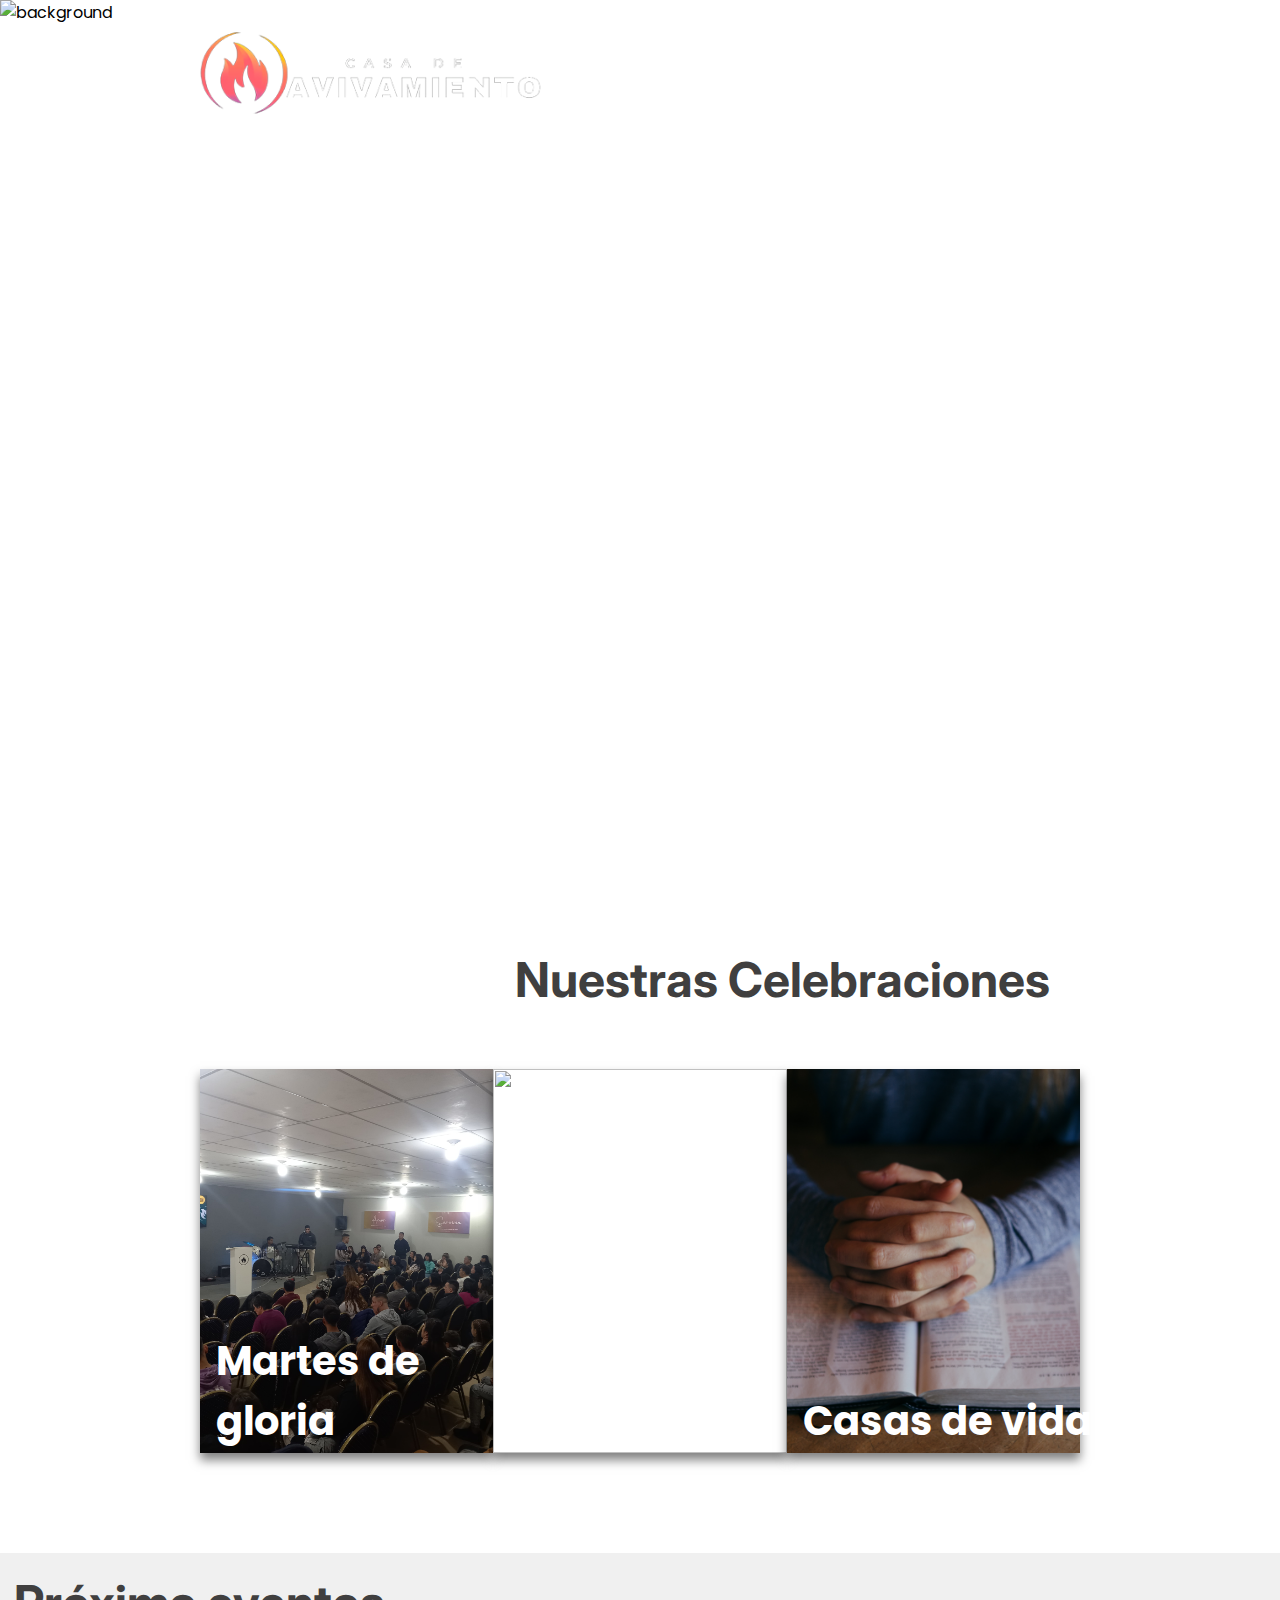
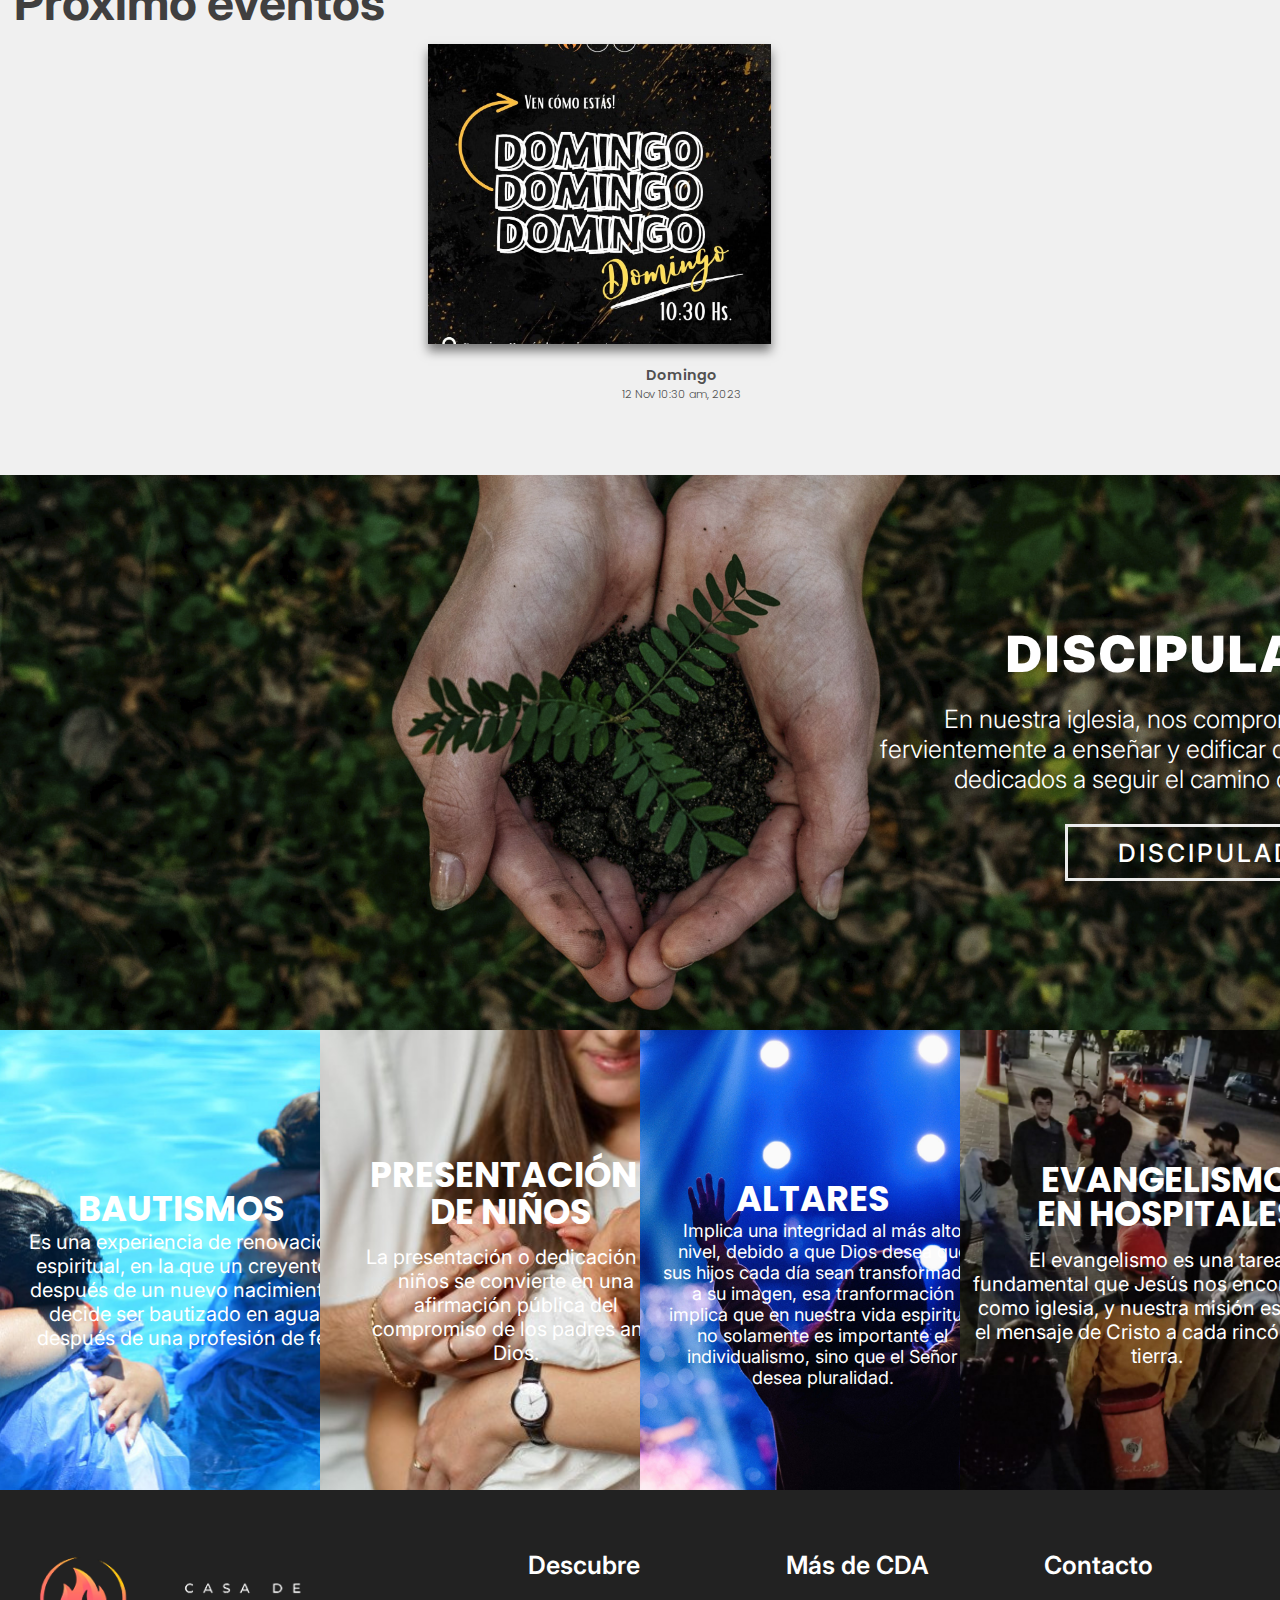
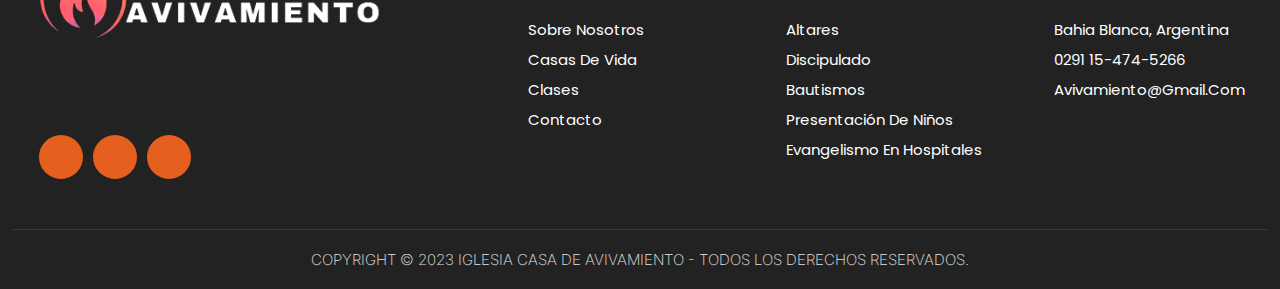
==== index.html @ 55bac7d3 "a" ====
<!DOCTYPE html>
<html lang="en">
<head>
    <meta charset="UTF-8">
    <meta name="viewport" content="width=device-width, initial-scale=1.0">
    <title>Ministerio Internacional Casa de Avivamiento</title>
    <link rel="shortcut icon" href="/img/iconavi.png" type="image/x-icon">
    <link rel="icon" href="/favicon.ico" type="image/x-icon">
    <link rel="stylesheet" href="https://cdnjs.cloudflare.com/ajax/libs/font-awesome/6.4.0/css/all.min.css" integrity="sha512-iecdLmaskl7CVkqkXNQ/ZH/XLlvWZOJyj7Yy7tcenmpD1ypASozpmT/E0iPtmFIB46ZmdtAc9eNBvH0H/ZpiBw==" crossorigin="anonymous" referrerpolicy="no-referrer" />
    <link href="https://www.dafontfree.net/embed/Z290aGFtLWJvb2smZGF0YS8yNS9nLzEyNzUxOC9Hb3RoYW1Cb29rLnR0Zg" rel="stylesheet" type="text/css"/>
    <link
    rel="stylesheet"
    href="https://cdnjs.cloudflare.com/ajax/libs/animate.css/4.1.1/animate.min.css">

    <link rel="stylesheet" href="style.css">
</head>
<body>
<header>
    <img onclick="location.href='index.html';" class="logo animate__animated animate__fadeInLeft" src="/img/Gray_Minimal_The_Dog_Free_Logo__2_-removebg-preview.png" alt="">
    <div class="menu-btn"></div>
    <div class="nav animate__animated animate__fadeInLeft">
        <ul class="menu__links2">
            <li class="menu__item ">
                <a href="index.html" class="menu__link ">INICIO</a>
            </li>

            <li class="menu__item">
                <a href="sobreNos.html" class="menu__link">SOBRE NOSOTROS</a>
            </li>

            <li class="menu__item menu__item--show">
                <a class="menu__link">ACTIVIDADES <img src="assets/arrow (1).svg" class="menu__arrow"></a>

                <ul class="menu__nesting">
                    <li class="menu__inside">
                        <a href="casaDeVida.html" class="menu__link menu__link--inside">CASAS DE VIDA</a>
                    </li>
                    <li class="menu__inside">
                        <a href="bautismos.html" class="menu__link menu__link--inside">BAUTISMOS</a>
                    </li>
                    <li class="menu__inside">
                        <a href="altares.html" class="menu__link menu__link--inside">ALTARES</a>
                    </li>
                    <li class="menu__inside">
                        <a href="discipulado.html" class="menu__link menu__link--inside">DISCIPULADO</a>
                    </li>
                    <li class="menu__inside">
                        <a  href="presentacion.html" class="menu__link menu__link--inside">PRESENTACIÓN DE NIÑOS</a>
                    </li>
                    <li class="menu__inside">
                        <a  href="evangelismo.html" class="menu__link menu__link--inside">EVANGELISMO EN HOSPITALES</a>
                    </li>
                </ul>
            </li>

            <li class="menu__item">
                <a href="clases.html" class="menu__link">CLASES</a>
            </li>

            <li class="menu__item">
                <a href="contacto.html" class="menu__link">CONTACTO</a>
            </li>

        </ul>
    </div>
</header>
 <!-- Home -->
<section class="home">
    <img src="/img/edwin-andrade-4V1dC_eoCwg-unsplash.jpg" alt="background">
    <div class="content">
        <h1 class="animate__animated animate__fadeInLeft">
            Vení y disfruta la <br><span>Experiencia CDA!</span>
        </h1>
        <p class="animate__animated animate__fadeInLeft" >
            Un lugar ideal para usted y su familia.
        </p>
    </div>
    <div class="media-icons animate__animated animate__backInDown">
        <a href="https://www.facebook.com/casadeavivamientoargentina?mibextid=ZbWKwL" Target="_blank" ><i class="fab fa-facebook-f"></i></a>
        <a href="https://www.instagram.com/cda.argentina/ " Target="_blank"><i class="fab fa-instagram"></i></a>
        <a href="#">                            <i class="fa-brands fa-youtube"></i></a>
    </div>
</section>
 <!-- Descubre mas sobre cda -->
  <div class="titulo">
     <h1> Nuestras Celebraciones</h1>
   </div>
 <section class="wrapper">

    <span></span>
    <div class="carta">
        <img src="/img/martesdegloria.jpg" >
        <div class="info1">
            <h1>Martes de gloria</h1>
        </div>
        <div class="info">
            <h1>Martes de gloria</h1>
            <p>Martes 19:45 pm
            <br><span>Presencial</span>
            </p>
        </div>
    </div>
    <div class="carta">
        <img src="/img/ismael-paramo-I-YAoNw2nds-unsplash.jpg" alt="">
        <div class="info1">
            <h1>Celebración familiar</h1>
        </div>
        <div class="info">
            <h1>Celebración familiar</h1>
            <p>Domingos a las  10:30 am 
            <br><span>Presencial</span>
            </p>
        </div>
    </div>
    <div class="carta">
        <img src="/img/patrick-fore-b_SHPU5M3nk-unsplash.jpg" alt="">
        <div class="info1">
            <h1>Casas de vida</h1>
        </div>
        <div class="info">
            <h1>Casas de vida</h1>
            <p>Viernes a las  20:00 pm
            <br><span>Presencial</span>
            </p>
        </div>
    </div>
 </section>
 

 <div class="titulo2">
    <h1> Próximo eventos</h1>
  </div>
<section class="wrapper-e">

   <span></span>
   <!-- 
   <div class="carta2">
       <img src="/img/evang.jpg" >
   </div>
   -->
   <div class="carta2">
       <img src="/img/flayer.png" alt="">
   </div>
   <!-- 
   <div class="details">
     <div class="titulo3">
        Evangelismo en hospitales
     </div>
     <div class="date">
        13 Nov, 2023 y 15 Nov, 2023
     </div>
   </div>
   -->
   <div class="details2">
        <div class="titulo4">
         Domingo
        </div>
        <div class="date2">
         12 Nov 10:30 am, 2023 
        </div>
   </div>
</section>

 
 <!-- Bautismos -->
 <section id="bautismos">
    <div class="derecha">
        <h1> DISCIPULADO </h1>
        <p>En nuestra iglesia, nos comprometemos fervientemente a enseñar y edificar discípulos dedicados a seguir el camino de Cristo.</p>
        <a href="discipulado.html" class="button" id="button">DISCIPULADO</a>
    </div>
   

 </section>

 <section id="conteiner">
    <div onclick="location.href='bautismos.html';" class="componente1">
        <h3> BAUTISMOS </h3>
        <p>Es una experiencia de renovación espiritual, en la que un creyente, después de un nuevo nacimiento, decide ser bautizado en agua después de una profesión de fe.</p>

    </div>
    <div onclick="location.href='presentacion.html';" class="componente2">
        <h3 class="dedicacion"> PRESENTACIÓN </h3>
        <h3 class="niños"> DE NIÑOS </h3>
        <p>La presentación o dedicación de niños se convierte en una afirmación pública del compromiso de los padres ante Dios.</p>

    </div>
    <div onclick="location.href='altares.html';" class="componente3">
        <h3> ALTARES </h3>
        <p> Implica una integridad al más alto nivel, debido a que Dios desea que sus hijos cada día sean transformados a su imagen, esa tranformación implica que en nuestra vida espiritual no solamente es importante el individualismo, sino que el Señor desea pluralidad.</p>
    </div>
    <div onclick="location.href='evangelismo.html';" class="componente4">
        <h3> EVANGELISMO </h3>
        <h3 class="hospitales">EN HOSPITALES</h3>
        <p> El evangelismo es una tarea fundamental que Jesús nos encomendó como iglesia, y nuestra misión es llevar el mensaje de Cristo a cada rincón de la tierra.</p>
    </div>

 </section>

 <footer>
    <div class="containerfooter">
        <div class="wrapper2">
            <div class="footer-widget">
                <a href="#">
                    <img class="logo" src="img/Gray_Minimal_The_Dog_Free_Logo__2_-removebg-preview.png" alt="">
                </a>
                <p class="desc">

                </p>
                <ul class="socials">
                    <li>
                        <a href="https://www.facebook.com/casadeavivamientoargentina?mibextid=ZbWKwL" target="_blank">
                            <i class="fab fa-facebook-f"></i>
                        </a>
                    </li>
                    <li>
                        <a href="https://www.instagram.com/cda.argentina/?hl=es-la" target="_blank">
                            <i class="fab fa-instagram"></i>
                        </a>
                    </li>
                    <li>
                        <a href="#">
                            <i class="fa-brands fa-youtube"></i>
                        </a>
                    </li>
    
                </ul>
            </div>


            <div class="footer-widget">
                <h6> Descubre</h6>
                <ul class="links">
                    <li><a href="sobreNos.html">Sobre nosotros</a></li>
                    <li><a href="casaDeVida.html">Casas de vida</a></li>
                    <li><a href="clases.html">Clases</a></li>
                    <li><a href="contacto.html">Contacto</a></li>
                </ul>
            </div>
            <div class="footer-widget">
                <h6> Más de CDA</h6>
                <ul class="links">
                    <li><a href="altares.html">Altares</a></li>
                    <li><a href="discipulado.html">Discipulado</a></li>
                    <li><a href="bautismos.html">Bautismos</a></li>
                    <li><a href="presentacion.html">Presentación de niños</a></li>
                    <li><a href="evangelismo.html">Evangelismo en hospitales</a></li>
                </ul>
            </div>
            <div class="footer-widget">
                <h6> Contacto </h6>
                <ul class="links2">
                    <li><i class="fa-solid fa-location-dot"></i> <a href="">Bahia Blanca, Argentina</a></li>
                    <li><i class="fa-solid fa-phone"></i><a href="">0291 15-474-5266</a></li>
                    <li><i class="fa-solid fa-envelope"></i><a href="">avivamiento@gmail.com</a></li>
                </ul>
            </div>
            <div class="copyright-wrapper">
                <p > COPYRIGHT © 2023 IGLESIA CASA DE AVIVAMIENTO - TODOS LOS DERECHOS RESERVADOS.</p>
            </div>
        </div>
    </div>    
 </footer>


<script src="app.js"> 
</script>


</body>
</html>
---- style.css ----
@import url('https://fonts.googleapis.com/css2?family=DM+Sans&family=Inter:wght@100;200;300;400;500;600;700;800;900&family=Poppins:ital,wght@0,100;0,200;0,300;0,400;0,500;0,600;0,700;0,800;0,900;1,100;1,300;1,400;1,500;1,600&display=swap');

* {
    padding: 0;
    margin: 0;
    box-sizing: border-box;
    
}

body::-webkit-scrollbar {
    width: 0px;
}
body{
    font-family: "Poppins", sans-serif, "Dm Sans", "Inter";
    overflow-x: hidden;
}

.animate__animated.animate__bounce {
    --animate-duration: 2s;
  }

.menu{
    background-color: #222;
    color: #fff;
    height: 100px;
    margin-top: -8px;
    margin-left: -10px;
    margin-right: -10px;
    font-family: "Inter";
}

.menu__container{
    display: flex;
    justify-content: space-between;
    align-items: center;
    width: 100%;
    padding-top: 52px;
    max-width: 1200px;
    height: 100%;
    margin: 0 auto;
}

.menu__links{
    height: 100%;
    transition: transform .5s;
    display: flex;
}

.menu__links2 {
    height: 100%;
    transition: transform .5s;
    display: flex;
    width: 880px;
    margin: 21px 154px 21px 16px;
}

.menu__links2 {
    height: 100%;
transition: transform .5s;
display: flex;
width: 880px;
margin: 21px 154px 21px -126px;
}


.menu__item{
    list-style: none;
    position: relative;
    height: 100%;
    --clip: polygon(0 0, 100% 0, 100% 0, 0 0);
    --transform: rotate(-90deg);
}

.menu__item:hover{
    --clip: polygon(0 0, 100% 0, 100% 100%, 0% 100%);
    --transform: rotate(0);
}

.menu__link{
    color: #fff;
    text-decoration: none;
    padding: 0 30px;
    display: flex;
    height: 100%;
    align-items: center;
    transition: 0.5s ease-in;
    cursor: pointer;
}

.menu__link:hover{
    color: #ef3d31;
}


.menu__arrow{
    transform: var(--transform);
    transition: transform .3s;
    display: block;
    margin-left: 3px;
}

.menu__nesting{
    list-style: none;
    transition:clip-path .3s;
    clip-path: var(--clip);
    position: absolute;
    right: 0;
    bottom: 0;
    width: max-content;
    transform: translateY(100%);
    background-color: #222;
}

.menu__link--inside{
    padding: 30px 100px 30px 20px;
}

.menu__link--inside:hover{
    color: #ef3d31;
}


.menu__hamburguer{
    height: 100%;
    display: flex;
    align-items: center;
    padding: 0 15px;
    cursor: pointer;
    display: none;
}

.menu__img{
    display: block;
    width: 36px;
}

.menu-logo {
    width: 247px;
    margin-top: -3px;
}
@media (max-width:800px){
    .menu__hamburguer{
        display: flex;
        height: 80px;
    }
    
    .menu-logo {
        width: 249px;
        margin-top: -8px;
    }

    .menu__item{
        --clip:0;
        overflow:hidden ;
    }

    .menu__item--active{
        --transform: rotate(0);
    }

    .menu__item--show{
        background-color: var(--background);
    }


    .menu__links{
        background-color: #222;
    overflow-y: auto;
    margin-left: -637px;
    display: grid;
    grid-auto-rows: max-content;
    transform: translateX(100%);
    }
    .menu__links2{
        background-color: #222;
    overflow-y: auto;
    display: grid;
    grid-auto-rows: max-content;
    transform: translateX(100%);
    margin: 19px 310px 54px -226px;
    }

    .menu__links3 {
        background-color: #222;
        overflow-y: auto;
        display: grid;
        grid-auto-rows: max-content;
        transform: translateX(100%);
        margin: 9px 108px 13px -137px;
    }

    .menu__links3--show{
        transform: unset;
        width: 100%;
    }

    .menu__links2--show{
        transform: unset;
        width: 100%;
    }

    .menu__links--show{
        transform: unset;
        width: 100%;
    }

    .menu__link{
        padding: 25px 0;
        padding-left: 30px;
        height: auto;
    }

    .menu__arrow{
        margin-left: auto;
        margin-right: 20px;
    }

    .menu__nesting{
        display: grid;
        position: unset;
        width: 100%;
        transform: translateY(0);
        height: 0;
        transition: height .3s;
        background-color: #222;
    }

    .menu__link--inside{
        width: 90%;
        margin-left: auto;
        border-left: 1px solid #798499;
    }
}


header {
    z-index: 999;
    position: absolute;
    top: 0;
    left: 0;
    width: 100%;
    display: flex;
    justify-content: space-between;
    align-items: center;
    padding: 15px 200px;
    transition: 0.5s ease;
}

.logo {
    width: 250px;
    margin-top: -30px;
}

.about-logo {
    cursor: pointer;
    width: 250px;
    margin-top: -30px;
}

header .nav {
    position: relative;
    margin-left: 384px;
}

.about-header {
    display: flex;
    justify-content: space-between;
    align-items: center;
    box-shadow: 2px 2px 10px rgba(0, 0, 0, 0.15);
    background: #222;
    padding: 1vw 8vw;
}

header .about-nav {
    position: relative;
}

header .about-nav .nav-items a {
    color: #fff;
    font-size: 15px;
    font-family: "Inter";
    font-weight: 300;
    text-decoration: none;
    margin-left: 10px;
    margin-top: 20px;
    top: -20px;
    border-radius: 10px;
    transition: 0.5s ease-in;
}

header .about-nav .nav-items a.active,
header .about-nav .nav-items a:hover {
    color: #ef3d31;
}

header .nav .nav-items a{
    color: #fff;
    font-size: 15px;
    font-family: "Inter";
    font-weight: 300;
    text-decoration: none;
    margin-left: 10px;
    top: -20px;
    border-radius: 10px;
    transition: 0.5s ease-in;
    
}
header .nav .nav-items a.active,
header .nav .nav-items a:hover {
    color: #ef3d31;
}


.logo {
    cursor: pointer;
    width: 350px;
}

section {
    padding: 100px 200px;
}

.home{
    position: relative;
    width: 100%;
    min-height: 100vh;
    display: flex;
    justify-content: center;
    flex-direction: column;
}

/* Contact */
.contact-home {
    position: relative;
    width: 100%;
    height: 60vh;
    display: flex;
    justify-content: center;
    flex-direction: column;
}

.contact-home img {
    z-index: 000;
    position: absolute;
    overflow: hidden;
    left: 0;
    width: 100%;
    height: 100%;
    object-fit: cover;
}

.contact-home .content {
    z-index: 888;
    color: #fff;
    width: 100%;
    margin-top: 80px;
    overflow-y: hidden;
    margin-left: 250px;
    
}

.contact-home .content h1 {
    font-family: Inter;
    font-size: 5rem;
    font-weight: 900;
    letter-spacing: 3px;
    margin-bottom: 40px;
    padding-left: 94px;
}
/*Contact form */



.content {
    max-width: 1170px;
    margin-left: auto;
    margin-right: auto;
    padding: 1.5em;
    color: #222;
}

ul {
    list-style: none;
    padding: 0;
}

.logo {
    text-align: center;
    font-size: 3em;
}

.logo span {
    color: #B70E21;
}

.contact-wrapper {
    box-shadow: 0 0 20px 0 rgba(255, 255, 255, .3);
}

.contact-wrapper > * {
    padding: 1em;
}

.contact-form {
    background: #faf8f8;
}

.contact-form h3 {
font-family: Inter;
font-size: 28px;
font-style: normal;
font-weight: 600;
line-height: normal;
text-align: center;
}

.contact-form h1 {
    color: #1B1B1B;
    font-family: Inter;
    font-size: 18px;
    font-style: normal;
    font-weight: 400;
    line-height: normal;
    text-align: center;
    padding-bottom: 20px;
}

.contact-form form {
    display: grid;
    grid-template-columns: 1fr 1fr;
}

.contact-form form label {
    display: block;
}

.contact-form form p {
    margin: 0;
    padding: 1em;
}

.contact-form form .block {
    grid-column: 1 / 3;
}

.contact-form form button,
.contact-form form input,
.contact-form form textarea {
    width: 100%;
    padding: .7em;
    border: none;
    background: none;
    outline: 0;
    color: #1B1B1B;
    border-bottom: 1px solid #222222;
}

.contact-form form button {
    background: #222222;;
    border: 0;
    text-transform: uppercase;
    padding: 1em;
    color: #FFF;
text-align: center;
font-family: Poppins;
font-size: 16px;
font-style: normal;
font-weight: 500;
line-height: normal;
    cursor: pointer;
}

.contact-form form button:hover,
.contact-form form button:focus {
    background: #252020;
    color: #fff;
    transition: background-color 1s ease-out;
    outline: 0;
}

/* CONTACT INFO */
.contact-info {
    background: #222222
}

.contact-info h4, .contact-info ul, .contact-info p {
    text-align: center;
    margin: 0 0 1rem 0;
    color: #FFF;
    font-family: Inter;
    font-size: 18px;
    font-style: normal;
    font-weight: 400;
    line-height: normal;
    
}

.contact-info h1 {
    color: #FFF;
    font-family: Inter;
    font-size: 18px;
    font-style: normal;
    font-weight: 300;
    line-height: normal;
    padding-bottom: 10px;
}

.contact-info h2 {
    color: #FFF;
    font-family: Inter;
    font-size: 24px;
    font-style: normal;
    font-weight: 700;
    line-height: normal;
    letter-spacing: -0.24px;
    text-transform: uppercase;
    padding-bottom: 50px;
}

i.fa-brands.fa-facebook {
    padding-right: 5px;
}

i.fa-brands.fa-instagram{
    padding-right: 5px;
}



/* LARGE SIZE */
@media(min-width: 700px) {

    .contact-wrapper {
        display: grid;
        grid-template-columns: 2fr 1fr;
    }
    .contact-wrapper > * {
        padding: 2em;
    }
    .contact-info h4,
    .contact-info ul,
    .contact-info p {
        text-align: center;
        font-family: Inter;
    }
}

/* Clases */ 

.clases-home {
    position: relative;
    width: 100%;
    height: 60vh;
    display: flex;
    justify-content: center;
    flex-direction: column;
}

.clases-home img {
    z-index: 000;
    position: absolute;
    overflow: hidden;
    left: 0;
    width: 100%;
    height: 100%;
    object-fit: cover;
}

.clases-home .content {
    z-index: 888;
    color: #fff;
    width: 100%;
    margin-top: 80px;
    overflow-y: hidden;
    padding-left: 280px;
}

.clases {
    overflow: hidden;
}

.clases-home .content h1 {
    font-family: "Inter";
    font-size: 5rem;
    font-weight: 900;
    letter-spacing: 3px;
    margin-bottom: 40px;
    padding-left: 150px;
}

.clases-container {
 font-family: "Inter";
 overflow: hidden;
 display: grid;
 grid-template-columns: repeat(auto-fit, minmax(300px, auto));
 gap: 1rem;
 margin-top: 2rem;
}

.heading {
    font-family: "Inter";
    font-weight: 600;
    font-size: 40px;
    color: #403F3F;
    justify-content: center;
    padding-left: 400px;
}

.clases-container .box {
    padding: 10px;
    overflow: hidden;
    border-radius: 1rem;
    box-shadow: 1px 4px 41px rgba(0, 0, 0, 0.1);
}

.clases-container .box h1 {
   padding-top: 10px;
   padding-bottom: 10px;
}

.clases-container .box .box-img {
    width: 100%;
    overflow: hidden;
    height: 200px;
}

.clases-container .box .box-img img {
    width: 100%;
    overflow: hidden;
    height: 100%;
    border-radius: 1rem;
    object-fit: cover;
    object-position: center;
}

.clases-container .box .btn {
    display: flex;
    justify-content: center;
    background: #222;
    color: #fff;
    padding: 10px;
    border-radius: 0.5rem;
    text-decoration: none;
}

.clases-container .box .btn:hover {
    background: #2C2C2C;
}
/* presentacion*/

.presentacion-home {
    position: relative;
    width: 100%;
    height: 60vh;
    display: flex;
    justify-content: center;
    flex-direction: column;
}

.presentacion-home img {
    z-index: 000;
    position: absolute;
    overflow: hidden;
    left: 0;
    width: 100%;
    height: 100%;
    object-fit: cover;
}

.presentacion-home .content {
    z-index: 888;
    color: #fff;
    width: 100%;
    margin-top: 73px;
    overflow-y: hidden;
    margin-left: 323px;
}

.presentacion-home .content h1 {
    font-family: "Inter";
    font-size: 60px;
    font-weight: 900;
    letter-spacing: 3px;
    margin-bottom: 40px;
    padding-left: 100px;
}

.presentacion-home .content .p1 {
    padding-left: 30px;
}

.presentacion-home .content .n1 {
    padding-left: 140px;
}
.presentacion-container {
    display: flex;
    padding: 6vw 5vw 6vw 10vw;
}

.presentacion-container .presentacion-img {
    width: 100%;
    padding-left: 80px;
    
}
.presentacion-img {
    padding-top: 30px;
    overflow: hidden;
    width: 450px;
    margin-left: -52px; 
}

.presentacion-text {
    padding-left: 0px;
    padding-top: 26px;
    width: 1347px
}

.presentacion-text h3 {
    color: #403F3F;
    font-variant-numeric: lining-nums proportional-nums;
    font-feature-settings: 'liga' off;
    font-family: Inter;
    padding-top: 0px;
    padding-bottom: 0px;
    font-size: 40px;
    font-style: normal;
    font-weight: 800;
    line-height: 54px;
    letter-spacing: -1.5px;
}

.presentacion-text p {
    color: var(--text-gray-900, #18191F);
    font-feature-settings: 'salt' on, 'liga' off;
    font-family: Inter;
    font-size: 20px;
    padding-top: 20px;
    font-style: normal;
    font-weight: 400;
    line-height: 32px; /* 128% *//
}

.presentacion-img2 {
 display: none;
}


.presentacion2-container {
    display: flex;
    padding: 0vw 4vw 6vw 1vw;
}

.presentacion2-container .presentacion2-img {
    width: 120%;
    
}
.presentacion2-img {
    padding-top: 30px;
    overflow: hidden;
    width: 100%;
    margin-left: 29px;
}

.presentacion2-text {
    padding-left: 62px;
    margin-top: 60px;
    width: 1510px;
}

.presentacion2-text h3 {
    color: #403F3F;
    font-variant-numeric: lining-nums proportional-nums;
    font-feature-settings: 'liga' off;
    padding-top: 20px;
    padding-bottom: 2px;
    align-items: center;
    padding-left: 110px;
    font-size: 45px;
    font-style: normal;
    font-weight: 800;
    line-height: 54px;
    letter-spacing: -1.5px;
}

.presentacion2-text p {
    color: var(--text-gray-900, #18191F);
    font-feature-settings: 'salt' on, 'liga' off;
    font-family: Inter;
    font-size: 20px;
    padding-top: 22px;
    font-style: normal;
    font-weight: 400;
    line-height: 32px;
    WIDTH: 587px;
}

.presentacion2-img2 {
 display: none;
}

.presentacion-conteiner2 {
    overflow:hidden ;
}


.presentacion-conteiner2 img{
   width: 100%;
   border: 0;
   height: auto !important;
   margin: 0;
    max-width: 100%;
    margin-bottom: -10px;
    overflow: hidden;
}


presentacion-conteiner2 .imagen-c {
    padding-left: 600px;
    padding-top: 30px;
}

/* Discipulado*/

.discipulado-home {
    position: relative;
    width: 100%;
    height: 60vh;
    display: flex;
    justify-content: center;
    flex-direction: column;
}

.discipulado-home img {
    z-index: 000;
    position: absolute;
    overflow: hidden;
    left: 0;
    width: 100%;
    height: 100%;
    object-fit: cover;
}

.discipulado-home .content {
    z-index: 888;
    color: #fff;
    width: 100%;
    margin-top: 80px;
    overflow-y: hidden;
    margin-left: 240px;
}

.discipulado-home .content h1 {
    font-family: "Inter";
    font-size: 5rem;
    font-weight: 900;
    letter-spacing: 3px;
    margin-bottom: 40px;
    padding-left: 100px;
}

.discipulado-container {
    display: flex;
    padding: 6vw 5vw 6vw 10vw;
}


.discipulado-text {
    padding-left: 40px;
    width: 1417px;
}

.discipulado-text h3 {
color: #403F3F;
font-variant-numeric: lining-nums proportional-nums;
font-feature-settings: 'liga' off;
font-family: Inter;
padding-top: 47px;
padding-bottom: 10px;
font-size: 50px;
font-style: normal;
font-weight: 800;
line-height: 54px; /* 154.286% */
letter-spacing: -1.5px;
margin-top: -54px;
margin-bottom: 20px;
}

.discipulado-text p {
    color: var(--text-gray-900, #18191F);
    font-feature-settings: 'salt' on, 'liga' off;
    font-family: Inter;
    font-size: 20px;
    padding-top: 20px;
    font-style: normal;
    font-weight: 400;
    line-height: 32px; /* 128% *//
}

.discipulado2-container {
    display: flex;
    padding: 6vw 5vw 6vw 10vw;
}


.discipulado2-text {
    padding-left: 40px;
    width: 1417px;
}

.discipulado2-text h3 {
color: #403F3F;
font-variant-numeric: lining-nums proportional-nums;
font-feature-settings: 'liga' off;
font-family: Inter;
padding-top: 47px;
padding-bottom: 10px;
font-size: 50px;
font-style: normal;
font-weight: 800;
line-height: 54px; /* 154.286% */
letter-spacing: -1.5px;
margin-top: -54px;
margin-bottom: 20px;
}

.discipulado2-text p {
    color: var(--text-gray-900, #18191F);
    font-feature-settings: 'salt' on, 'liga' off;
    font-family: Inter;
    font-size: 20px;
    padding-top: 20px;
    font-style: normal;
    font-weight: 400;
    line-height: 32px; /* 128% *//
}


.discipulado3-conteiner {
    display: flex;
    padding: 0vw 5vw 6vw 10vw;
}

.discipulado3-text h3 {
    color: #403F3F;
    font-variant-numeric: lining-nums proportional-nums;
    font-feature-settings: 'liga' off;
    font-family: Inter;
    padding-top: 47px;
    padding-bottom: 10px;
    font-size: 50px;
    font-style: normal;
    font-weight: 800;
    line-height: 54px; /* 154.286% */
    letter-spacing: -1.5px;
    margin-top: -54px;
    margin-bottom: 20px;
    text-align: center;
    }
    
    .discipulado3-text p {
        color: var(--text-gray-900, #18191F);
        font-feature-settings: 'salt' on, 'liga' off;
        font-family: Inter;
        font-size: 20px;
        padding-top: 20px;
        font-style: normal;
        font-weight: 400;
        line-height: 32px; /* 128% *//
    }


.discipulado-conteiner2 {
    overflow:hidden ;
}


.discipulado-conteiner2 img{
   width: 100%;
   border: 0;
   height: auto !important;
   margin: 0;
    max-width: 100%;
    margin-bottom: -10px;
    overflow: hidden;
}


.discipulado-conteiner2 .imagen-c {
    padding-left: 600px;
    padding-top: 30px;
}

/* altares */

.altares-home {
    position: relative;
    width: 100%;
    height: 60vh;
    display: flex;
    justify-content: center;
    flex-direction: column;
}

.altares-home img {
    z-index: 000;
    position: absolute;
    overflow: hidden;
    left: 0;
    width: 100%;
    height: 100%;
    object-fit: cover;
}

.altares-home .content {
    z-index: 888;
    color: #fff;
    width: 100%;
    margin-top: 80px;
    overflow-y: hidden;
    margin-left: 240px;
}

.altares-home .content h1 {
    font-family: "Inter";
    font-size: 5rem;
    font-weight: 900;
    letter-spacing: 3px;
    margin-bottom: 40px;
}

.altares-container {
    display: flex;
    padding: 6vw 5vw 2vw 10vw;
}

.altares-container .altares-img {
    width: 100%;
    padding-left: 80px;
    
}
.altares-img {
    padding-top: 30px;
    overflow: hidden;
    width: 450px;
    margin-left: -52px; 
}

.altares-text {
    padding-left: 40px;
    width: 873px;
}

.altares-text h3 {
color: #403F3F;
font-variant-numeric: lining-nums proportional-nums;
font-feature-settings: 'liga' off;
font-family: Inter;
padding-top: 47px;
padding-bottom: 10px;
font-size: 50px;
font-style: normal;
font-weight: 800;
line-height: 54px; /* 154.286% */
letter-spacing: -1.5px;
}

.altares-text p {
    color: var(--text-gray-900, #18191F);
    font-feature-settings: 'salt' on, 'liga' off;
    font-family: Inter;
    font-size: 20px;
    padding-top: 20px;
    font-style: normal;
    font-weight: 400;
    line-height: 32px; /* 128% *//
}

.altares-img2 {
 display: none;
}


.altares2-container {
    display: flex;
    padding: 6vw 5vw 10vw 10vw;
}

.altares2-container .casa2-img {
    width: 120%;
    
}
.altares2-img {
    padding-top: 30px;
    overflow: hidden;
    width: 100%;
    margin-left: 29px;
}

.altares2-text {
    padding-left: 62px;
    margin-top: 54px;
    width: 1267px;
}

.altares2-text h3 {
color: #403F3F;
font-variant-numeric: lining-nums proportional-nums;
font-feature-settings: 'liga' off;
font-family: Inter;
padding-top: 6px;
padding-bottom: 8px;
font-size: 45px;
font-style: normal;
font-weight: 800;
line-height: 54px; /* 154.286% */
letter-spacing: -1.5px;
}

.altares2-text p {
    color: var(--text-gray-900, #18191F);
    font-feature-settings: 'salt' on, 'liga' off;
    font-family: Inter;
    font-size: 20px;
    padding-top: 22px;
    font-style: normal;
    font-weight: 400;
    line-height: 32px; /* 128% *//
}

.altares2-img2 {
 display: none;
}

.altares-conteiner2 {
    overflow:hidden ;
}


.altares-conteiner2 img{
   width: 100%;
   border: 0;
   height: auto !important;
   margin: 0;
    max-width: 100%;
    margin-bottom: -10px;
    overflow: hidden;
}


.altares-conteiner2 .imagen-c {
    padding-left: 600px;
    padding-top: 30px;
}

/* Casas de vida */ 

.casaDeVida-home {
    position: relative;
    width: 100%;
    height: 60vh;
    display: flex;
    justify-content: center;
    flex-direction: column;
}

.casaDeVida-home img {
    z-index: 000;
    position: absolute;
    overflow: hidden;
    left: 0;
    width: 100%;
    height: 100%;
    object-fit: cover;
}

.casaDeVida-home .content {
    z-index: 888;
    color: #fff;
    width: 100%;
    margin-top: 80px;
    overflow-y: hidden;
    margin-left: 240px;
}

.casaDeVida-home .content h1 {
    font-family: "Inter";
    font-size: 5rem;
    font-weight: 900;
    letter-spacing: 3px;
    margin-bottom: 40px;
}

.casa-container {
    display: flex;
    padding: 6vw 5vw 2vw 10vw;
}

.casa-container .casa-img {
    width: 120%;
    
}
.casa-img {
    padding-top: 30px;
    overflow: hidden;
    width: 450px;
    margin-left: -52px; 
}

.casa-text {
    padding-left: 40px;
    width: 1417px;
}

.casa-text h3 {
color: #403F3F;
font-variant-numeric: lining-nums proportional-nums;
font-feature-settings: 'liga' off;
font-family: Inter;
padding-top: 47px;
padding-bottom: 10px;
font-size: 50px;
font-style: normal;
font-weight: 800;
line-height: 54px; /* 154.286% */
letter-spacing: -1.5px;
}

.casa-text p {
    color: var(--text-gray-900, #18191F);
    font-feature-settings: 'salt' on, 'liga' off;
    font-family: Inter;
    font-size: 20px;
    padding-top: 20px;
    font-style: normal;
    font-weight: 400;
    line-height: 32px; /* 128% *//
}

.casa-img2 {
 display: none;
}


.casa2-container {
    display: flex;
    padding: 6vw 5vw 10vw 10vw;
}

.casa2-container .casa2-img {
    width: 120%;
    
}
.casa2-img {
    padding-top: 30px;
    overflow: hidden;
    width: 450px;
    margin-left: 29px;
}

.casa2-text {
    padding-left: 0px;
    padding-top: -30px;
    width: 1271px;
}

.casa2-text h3 {
color: #403F3F;
font-variant-numeric: lining-nums proportional-nums;
font-feature-settings: 'liga' off;
font-family: Inter;
padding-top: 6px;
padding-bottom: 8px;
font-size: 45px;
font-style: normal;
font-weight: 800;
line-height: 54px; /* 154.286% */
letter-spacing: -1.5px;
}

.casa2-text p {
    color: var(--text-gray-900, #18191F);
    font-feature-settings: 'salt' on, 'liga' off;
    font-family: Inter;
    font-size: 20px;
    padding-top: 22px;
    font-style: normal;
    font-weight: 400;
    line-height: 32px; /* 128% *//
}

.casa2-img2 {
 display: none;
}

.casa-conteiner2{
    overflow: hidden;
}

.casa-conteiner2 img{
    width: 100%;
    border: 0;
    height: auto !important;
    margin: 0;
    max-width: 100%;
    margin-bottom: -10px;
    overflow: hidden;
}

/* Evangelismo*/
.evangelismo-home {
    position: relative;
    width: 100%;
    height: 60vh;
    display: flex;
    justify-content: center;
    flex-direction: column;
}

.evangelismo-home img {
    z-index: 000;
    position: absolute;
    overflow: hidden;
    left: 0;
    width: 100%;
    height: 100%;
    object-fit: cover;
}

.evangelismo-home .content {
    z-index: 888;
    color: #fff;
    width: 100%;
    margin-top: 80px;
    overflow-y: hidden;
    text-align: center;
}

.evangelismo-home .content h1 {
    font-family: "Inter";
    font-size: 55px;
    font-weight: 900;
    letter-spacing: 3px;
}

.evangelismo-container {
    display: flex;
    padding: 6vw 5vw 2vw 10vw;
}

.evangelismo-container .evangelismo-img {
    width: 120%;
    
}
.evangelismo-img {
    padding-top: 30px;
    overflow: hidden;
    width: 450px;
    margin-left: -52px; 
}

.evangelismo-text {
    padding-left: 40px;
    width: 1417px;
}

.evangelismo-text h3 {
    color: rgb(64, 63, 63);
    font-variant-numeric: lining-nums proportional-nums;
    font-feature-settings: "liga" 0;
    font-family: Inter;
    padding-top: 9px;
    padding-bottom: 10px;
    font-size: 45px;
    font-size: 32px;
    font-weight: 800;
    line-height: 54px;
    letter-spacing: -1.5px;
}

.evangelismo-text p {
    color: var(--text-gray-900, #18191F);
    font-feature-settings: "salt", "liga" 0;
    font-family: Inter;
    font-size: 17px;
    padding-top: 12px;
    font-style: normal;
    font-weight: 400;
    line-height: 32px;
}

.evangelismo-img2 {
 display: none;
}


.evangelismo2-container {
    display: flex;
    padding: 6vw 5vw 10vw 10vw;
}

.evangelismo2-container .evangelismo2-img {
    width: 120%;
    
}
.evangelismo2-img {
    padding-top: 30px;
    overflow: hidden;
    width: 450px;
    margin-left: 29px;
}

.evangelismo2-text {
    padding-left: 0px;
    padding-top: -30px;
    width: 1271px;
}

.evangelismo2-text h3 {
    color: rgb(64, 63, 63);
    font-variant-numeric: lining-nums proportional-nums;
    font-feature-settings: "liga" 0;
    font-family: Inter;
    padding-top: 0px;
    padding-bottom: 0px;
    font-size: 30px;
    font-size: 40px;
    font-weight: 800;
    line-height: 54px;
    letter-spacing: -1.5px;
}

.evangelismo2-text p {
    color: var(--text-gray-900, #18191F);
    font-feature-settings: "salt", "liga" 0;
    font-family: Inter;
    font-size: 17px;
    padding-top: 0px;
    font-style: normal;
    font-weight: 400;
    line-height: 32px;
    width: 620px;
}

.evangelismo2-img2 {
 display: none;
}

.evangelismo-conteiner2{
    overflow: hidden;
}

.evangelismo-conteiner2 img{
    width: 100%;
    border: 0;
    height: auto !important;
    margin: 0;
    max-width: 100%;
    margin-bottom: -10px;
    overflow: hidden;
}

/* Bautismos */

.bautismos-home {
    position: relative;
    width: 100%;
    height: 60vh;
    display: flex;
    justify-content: center;
    flex-direction: column;
}

.bautismos-home img {
    z-index: 000;
    position: absolute;
    overflow: hidden;
    left: 0;
    width: 100%;
    height: 100%;
    object-fit: cover;
}

.bautismos-home .content {
    z-index: 888;
    color: #fff;
    width: 100%;
    margin-top: 80px;
    overflow-y: hidden;
    margin-left: 355px;
}

.bautismos-home .content h1 {
    font-family: "Inter";
    font-size: 5rem;
    font-weight: 900;
    letter-spacing: 3px;
    margin-bottom: 40px;
}

.bautismos-container {
    display: flex;
    padding: 6vw 5vw 6vw 10vw;
}


.bautismos-text {
    padding-left: 40px;
    width: 1417px;
}

.bautismos-text h3 {
color: #403F3F;
font-variant-numeric: lining-nums proportional-nums;
font-feature-settings: 'liga' off;
font-family: Inter;
padding-top: 47px;
padding-bottom: 10px;
font-size: 50px;
font-style: normal;
font-weight: 800;
line-height: 54px; /* 154.286% */
letter-spacing: -1.5px;
margin-top: -54px;
margin-bottom: 20px;
}

.bautismos-text p {
    color: var(--text-gray-900, #18191F);
    font-feature-settings: 'salt' on, 'liga' off;
    font-family: Inter;
    font-size: 20px;
    padding-top: 20px;
    font-style: normal;
    font-weight: 400;
    line-height: 32px; /* 128% *//
}



.bautismos2-container {
    display: flex;
    padding: 6vw 5vw 10vw 10vw;
}


.bautismos2-text {
    padding-left: 0px;
    padding-top: -30px;
    width: 1271px;
}

.bautismos2-text h3 {
color: #403F3F;
font-variant-numeric: lining-nums proportional-nums;
font-feature-settings: 'liga' off;
font-family: Inter;
padding-top: 6px;
padding-bottom: 8px;
font-size: 45px;
font-style: normal;
font-weight: 800;
line-height: 54px; /* 154.286% */
letter-spacing: -1.5px;
}

.bautismos2-text p {
    color: var(--text-gray-900, #18191F);
    font-feature-settings: 'salt' on, 'liga' off;
    font-family: Inter;
    font-size: 20px;
    padding-top: 22px;
    font-style: normal;
    font-weight: 400;
    line-height: 32px; /* 128% *//
}


.bautismos-conteiner2 {
    overflow:hidden ;
}


.bautismos-conteiner2 img{
   width: 100%;
   border: 0;
   height: auto !important;
   margin: 0;
    max-width: 100%;
    margin-bottom: -10px;
    overflow: hidden;

}


/*clases*/

.clases-home .content {
    z-index: 888;
    color: #fff;
    width: 100%;
    margin-top: 80px;
    overflow-y: hidden;
    padding-left: 280px;
}

.clases {
    overflow: hidden;
}

.clases-home .content h1 {
    font-family: "Inter";
    font-size: 5rem;
    font-weight: 900;
    letter-spacing: 3px;
    margin-bottom: 40px;
    padding-left: 150px;
}

.clases-container {
 font-family: "Inter";
 overflow: hidden;
 display: grid;
 grid-template-columns: repeat(auto-fit, minmax(300px, auto));
 gap: 1rem;
 margin-top: 2rem;
}

.heading {
    font-family: "Inter";
    font-weight: 600;
    font-size: 40px;
    color: #403F3F;
    justify-content: center;
    padding-left: 400px;
}

.clases-container .box {
    padding: 10px;
    overflow: hidden;
    border-radius: 1rem;
    box-shadow: 1px 4px 41px rgba(0, 0, 0, 0.1);
}

.clases-container .box h1 {
   padding-top: 10px;
   padding-bottom: 10px;
}

.clases-container .box .box-img {
    width: 100%;
    overflow: hidden;
    height: 200px;
}

.clases-container .box .box-img img {
    width: 100%;
    overflow: hidden;
    height: 100%;
    border-radius: 1rem;
    object-fit: cover;
    object-position: center;
}

.clases-container .box .btn {
    display: flex;
    justify-content: center;
    background: #222;
    color: #fff;
    padding: 10px;
    border-radius: 0.5rem;
    text-decoration: none;
}

.clases-container .box .btn:hover {
    background: #2C2C2C;
}

/* Casas de vida */ 

.casaDeVida-home {
    position: relative;
    width: 100%;
    height: 60vh;
    display: flex;
    justify-content: center;
    flex-direction: column;
}

.casaDeVida-home img {
    z-index: 000;
    position: absolute;
    overflow: hidden;
    left: 0;
    width: 100%;
    height: 100%;
    object-fit: cover;
}

.casaDeVida-home .content {
    z-index: 888;
    color: #fff;
    width: 100%;
    margin-top: 80px;
    overflow-y: hidden;
    margin-left: 240px;
}

.casaDeVida-home .content h1 {
    font-family: "Inter";
    font-size: 5rem;
    font-weight: 900;
    letter-spacing: 3px;
    margin-bottom: 40px;
}

.casa-container {
    display: flex;
    padding: 6vw 5vw 2vw 10vw;
}

.casa-container .casa-img {
    width: 120%;
    
}
.casa-img {
    padding-top: 30px;
    overflow: hidden;
    width: 450px;
    margin-left: -52px; 
}

.casa-text {
    padding-left: 40px;
    width: 1417px;
}

.casa-text h3 {
color: #403F3F;
font-variant-numeric: lining-nums proportional-nums;
font-feature-settings: 'liga' off;
font-family: Inter;
padding-top: 47px;
padding-bottom: 10px;
font-size: 50px;
font-style: normal;
font-weight: 800;
line-height: 54px; /* 154.286% */
letter-spacing: -1.5px;
}

.casa-text p {
    color: var(--text-gray-900, #18191F);
    font-feature-settings: 'salt' on, 'liga' off;
    font-family: Inter;
    font-size: 20px;
    padding-top: 20px;
    font-style: normal;
    font-weight: 400;
    line-height: 32px; /* 128% *//
}

.casa-img2 {
 display: none;
}


.casa2-container {
    display: flex;
    padding: 6vw 5vw 10vw 10vw;
}

.casa2-container .casa2-img {
    width: 120%;
    
}
.casa2-img {
    padding-top: 30px;
    overflow: hidden;
    width: 450px;
    margin-left: 29px;
}

.casa2-text {
    padding-left: 0px;
    padding-top: -30px;
    width: 1271px;
}

.casa2-text h3 {
color: #403F3F;
font-variant-numeric: lining-nums proportional-nums;
font-feature-settings: 'liga' off;
font-family: Inter;
padding-top: 6px;
padding-bottom: 8px;
font-size: 45px;
font-style: normal;
font-weight: 800;
line-height: 54px; /* 154.286% */
letter-spacing: -1.5px;
}

.casa2-text p {
    color: var(--text-gray-900, #18191F);
    font-feature-settings: 'salt' on, 'liga' off;
    font-family: Inter;
    font-size: 20px;
    padding-top: 22px;
    font-style: normal;
    font-weight: 400;
    line-height: 32px; /* 128% *//
}

.casa2-img2 {
 display: none;
}


.casa-conteiner2 img{
    width: 100%;
    border: 0;
    height: auto !important;
    margin: 0;
    max-width: 100%;
    margin-bottom: -10px;
    overflow: hidden;
}

/* Altares */
.altares-home {
    position: relative;
    width: 100%;
    height: 60vh;
    display: flex;
    justify-content: center;
    flex-direction: column;
}

.altares-home img {
    z-index: 000;
    position: absolute;
    overflow: hidden;
    left: 0;
    width: 100%;
    height: 100%;
    object-fit: cover;
}

.altares-home .content {
    z-index: 888;
    color: #fff;
    width: 100%;
    margin-top: 80px;
    overflow-y: hidden;
    margin-left: 410px;
}

.altares-home .content h1 {
    font-family: "Inter";
    font-size: 5rem;
    font-weight: 900;
    letter-spacing: 3px;
    margin-bottom: 40px;
}



/* About */

.about-home {
    position: relative;
    width: 100%;
    height: 60vh;
    display: flex;
    justify-content: center;
    flex-direction: column;
}

.about-home img {
    z-index: 000;
    position: absolute;
    overflow: hidden;
    left: 0;
    width: 100%;
    height: 100%;
    object-fit: cover;
}

.about-home .content {
    z-index: 888;
    color: #fff;
    width: 100%;
    margin-top: 80px;
    overflow-y: hidden;
    margin-left: 195px;
}

.about-home .content h1 {
    font-family: "Inter";
    font-size: 5rem;
    font-weight: 900;
    letter-spacing: 3px;
    margin-bottom: 40px;
}

.about-container {
    display: flex;
    padding: 6vw 5vw 10vw 10vw;
}

.about-container .about-img {
    width: 50%;
    
}

.linea {
    height: 30px;
    width: 50px;
}
.Iglesia{
    display: flex;
    position: absolute;
    padding-top: -10px;
    padding-left: 60px;
    color: #222;
/* Body sm/tracking-widest/SemiBold */
font-family: "Inter";
font-size: 5px;
font-weight: 600;
line-height: 20px; /* 142.857% */
letter-spacing: 1.4px;
}

.about-img {

    padding-top: 30px;
    overflow: hidden;
    margin-left: 50px;
    
}

.about-container .about-text {
    width: 50%;
}

.mision-conteiner {
    display: flex;
    padding: 6vw 5vw 10vw 10vw;
}

.mision-conteiner .mision-img {
    width: 50%;
    
}

.mision-img{
   width: 540px;
   overflow: hidden;

}
.mision-conteiner .mision-img2 {
    display: none;
}

.mision-conteiner .mision-text {
    width: 50%;
    overflow: hidden;
    padding-left: 30px;
}

.mision-text {
    width: 444px;

}

.mision-text h1 {
    overflow: hidden;
    color: #EF7860;
font-family: Inter;
font-size: 20px;
font-style: normal;
font-weight: 700;
line-height: 18px; /* 90% */
letter-spacing: 1px;
text-transform: uppercase;
}

.mision-text h3 {
    color: #222;
font-feature-settings: 'salt' on, 'liga' off;
font-family: Inter;
font-size: 45px;
font-style: normal;
font-weight: 800;
line-height: 54px; /* 120% */
}

.mision-text p {
    padding-top: 10px;
    width: 444px;
    font-family: Inter;
font-size: 18px;
font-style: normal;
font-weight: 400;
line-height: 32px; /* 177.778% */
}

.about-text h3 {
    color: var(--neutral-900, #2C2C2C);
font-variant-numeric: lining-nums proportional-nums;
font-feature-settings: 'liga' off;
font-family: Inter;
padding-top: 10px;
padding-bottom: 10px;
font-size: 60px;
font-style: normal;
font-weight: 400;
line-height: 72px; /* 120% */
letter-spacing: -1.5px;
}

.about-text p {
    color: #222;
font-feature-settings: 'liga' off;
font-family: Inter;
font-size: 22px;
font-style: normal;
font-weight: 400;
line-height: 32px; /* 145.455% */
}

.about-img2 {
 display: none;
}

.vision-conteiner{
    background: url(/img/greg-rosenke-UTY4N-NU6Wg-unsplash.jpg);
    background-repeat: no-repeat;
    background-size: cover;

    width: 1690px;
    height: 454px;
}
.vision-conteiner h1 {
    display: flex;
    padding-top: 100px;
padding-left: 550px;
flex-direction: column;
justify-content: center;
flex-shrink: 0;
    color: #222;
font-family: Gotham Book;
font-size: 24px;
font-style: normal;
font-weight: 500;
line-height: 32px; /* 133.333% */
}

.vision-conteiner h2 {
    color: #222;
text-align: center;
font-family: Inter;
font-size: 40px;
overflow: hidden;
font-style: normal;
font-weight: 700;
line-height: 43px; /* 107.5% */
display: flex;
padding-top: -20px;
padding-left: 120px;
width: 1176px;
height: 220px;
flex-direction: column;
justify-content: center;
flex-shrink: 0;
}

.home .content {
    z-index: 888;
    color: #fff;
    width: 100%;

    margin-top: 50px;
}
.home p {
    font-family: "Inter";
    font-size: 22px;
    margin-bottom: 65px;
    font-weight: 200;
}
.home .content h1 {
    font-family: "Inter";
    font-size: 3rem;
    font-weight: 900;
    letter-spacing: 3px;
    margin-bottom: 40px;
}

.home .media-icons {
    z-index: 888;
    position: absolute;
    right: 30px;
    display: flex;
    flex-direction: column;
    transition: 0.5s ease-in;
}

.home .media-icons a {
    color: #fff;
    font-size: 1.4rem;
    transition: 0.3s ease;
}
.home .media-icons a:not(:last-child){
    margin-bottom: 20px;
}

.home .media-icons a:hover {
    color:#ef3d31;

}

.home img {
    z-index: 000;
    position: absolute;
    top: 0;
    left: 0;
    width: 100%;
    height: 100%;
    object-fit: cover;
}

.cartas h1 {
    font-family: "Inter";
    justify-content: start;
    font-size: 2rem;
    font-weight: 900;
    color: #222;
} 

.wrapper {
    display: flex;
    width: 100%;
    justify-content: space-around;
    align-items: center;
    padding-top: 60px;
}

.carta {
    width: 450px;
    height: 384px;
    padding: 2rem 1rem;
    background: #fff;
    position: relative;
    display: flex;
    align-items: flex-end;
    box-shadow: 0px 7px 10px rgba(0,0,0,0.5);
    transition: 0.5s ease-in-out;
}

.carta:hover {
    transform: translateY(20px);
}

.carta::before {
    content: "";
    background: linear-gradient(to bottom, rgba(206, 94, 3, 0.288), rgb(212, 67, 62));
    opacity: 0;
    position: absolute;
    top: 0;
    left: 0;
    display: block;
    width: 100%;
    height: 100%;
    z-index: 2;
    transition: 0.5s all;

}

.carta:hover::before{
    opacity: 1;
}
.carta img{
    width: 100%;
    height: 100%;
    object-fit: cover;
    position: absolute;
    top: 0;
    left: 0;
}
.carta .info1 {
    position: absolute;
    z-index: 3;
    color: #fff;
    font-size: 20px;
    opacity: 1;
    width: 100%;
    transform: translateY(30px);
    transition: 0.5s all;
    cursor: pointer;
}
.carta:hover .info1{
    opacity: 0;
    transform: translateY(0px);
}
.carta .info {
    position: relative;
    z-index: 3;
    color: #fff;
    opacity: 0;
    transform: translateY(30px);
    transition: 0.5s all;
    cursor: pointer;
}
.carta:hover .info{
    opacity: 1;
    transform: translateY(0px);
    width: 100%;
}

.titulo {
    font-family: "Inter";
    font-size: 1.5rem;
    font-weight: 900;
    color: #403F3F;
    padding-top: 50px;
    padding-left: 515px;
}

/* WRAPPER 2 */
.cartas2 h1 {
    font-family: "Inter";
    justify-content: start;
    font-size: 2rem;
    font-weight: 900;
    color: #222;
} 

.wrapper-e {
    display: flex;
    width: 100%;
    height: 522px;
    justify-content: space-around;
    align-items: center;
    padding-top: 60px;
    background-color: #f0f0f0;
}

.carta2 {
    width: 343px;
    height: 300px;
    padding: 2rem 1rem;
    background: #fff;
    position: relative;
    display: flex;
    align-items: flex-end;
    box-shadow: 0px 7px 10px rgba(0,0,0,0.5);
    transition: 0.5s ease-in-out;
    margin-left: -700px;
}


.carta2::before {
    content: "";
    background: linear-gradient(to bottom, rgba(206, 94, 3, 0.288), rgb(212, 67, 62));
    opacity: 0;
    position: absolute;
    top: 0;
    left: 0;
    display: block;
    width: 100%;
    height: 100%;
    z-index: 2;
    transition: 0.5s all;

}

.carta2:hover::before{
    opacity: 1;
}
.carta2 img{
    width: 100%;
    height: 100%;
    object-fit: cover;
    position: absolute;
    top: 0;
    left: 0;
}
.carta2 .info1-2 {
    position: absolute;
    z-index: 3;
    color: #fff;
    font-size: 20px;
    opacity: 1;
    width: 100%;
    transform: translateY(30px);
    transition: 0.5s all;
    cursor: pointer;
}
.carta2:hover .info1-2{
    opacity: 0;
    transform: translateY(0px);
}
.carta2 .info2 {
    position: relative;
    z-index: 3;
    color: #fff;
    opacity: 0;
    transform: translateY(30px);
    transition: 0.5s all;
    cursor: pointer;
}
.carta2:hover .info2{
    opacity: 1;
    transform: translateY(0px);
    width: 100%;
}

.titulo2 {
    font-family: "Inter";
    position: absolute;
    font-size: 1.5rem;
    font-weight: 900;
    color: #403F3F;
    padding-top: 50px;
    padding-left: 14px;
    margin-top: -30px;
    width: 1019px;
}
.details {
    position: absolute;
    width: 350px;
    margin-left: -328px;
    margin-top: 380px;
    padding: 1em;
}

.details .titulo3 {
    float: left;
    width: 100%;
    text-align: center;
    font-weight: 600;
    font-size: 0.9em;
    color: #515151;
    white-space: normal;
}

.details .date {
    float: left;
    width: 100%;
    text-align: center;
    font-weight: 300;
    font-size: 0.7em;
    color: #515151;
}

.details2 {
    position: absolute;
    width: 350px;
    margin-left: 83px;
    margin-top: 380px;
    padding: 1em;
}

.details2 .titulo4 {
    float: left;
    width: 100%;
    text-align: center;
    font-weight: 600;
    font-size: 0.9em;
    color: #515151;
    white-space: normal;
}

.details2 .date2 {
    float: left;
    width: 100%;
    text-align: center;
    font-weight: 300;
    font-size: 0.7em;
    color: #515151;
}

/*BAURTISMOS*/
#bautismos {
    background-image: url(/img/bautismos-fondo.jpg);
    width: 100%;
    height: 555px;
    margin-top: 0px;
    background-size: cover;
    background-position: center;
    display: flex;
    justify-content: space-between;
    align-items: center;
    overflow: hidden;
}
.derecha {
    align-items:flex-end;
    width: 580px;
    margin-left: 600px;
}

.derecha h1 {
    font-family: "Inter";
    font-size: 50px;
    font-weight: 900;
    letter-spacing: 3px;
    color: #fff;
    text-align: right;
}

.derecha p {
 color: #fff;
 margin-top: 20px;
 font-family: "Inter";
 font-size: 25px;
 text-align: right;
 font-weight: 300;
}

#conteiner {
    display: flex;
    width: 100%;
    padding: 0;
    margin-top: -40px;
    box-sizing: border-box;

}

.componente1 {
    padding: 6vw 20vw 5vw 2vw;
    margin-top: 40px;
    background-image: url(/img/tile_prayer-homepage.jpg);
    width: 100%;
    height: 460px;
    display: flex;
    align-items: center;
    flex: 1;
    background-repeat: no-repeat;
    background-size: cover;
    background-position: 50%;
    position: relative;
    flex-direction: column;
    justify-content: center;
    align-items: baseline;
}

.componente2 {
    padding: 6vw 20vw 6vw 2vw;
    margin-top: 40px;
    background-image: url(/img/presentacionNIños.jpg);
    width: 100%;
    height: 460px;
    display: flex;
    align-items: center;
    flex: 1;
    background-repeat: no-repeat;
    background-size: cover;
    background-position: 50%;
    position: relative;
    flex-direction: column;
    justify-content: center;
    align-items: baseline;
}

.componente3 {
    padding: 6vw 20vw 6vw 2vw;
    margin-top: 40px;
    background-image: url(/img/altares.jpg);
    width: 100%;
    height: 460px;
    overflow: hidden;
    overflow-y: hidden;
    overflow-x: hidden;
    display: flex;
    justify-content: space-between;
    align-items: center;
    flex: 1;
    background-repeat: no-repeat;
    background-size: cover;
    background-position: 50%;
    position: relative;
    flex-direction: column;
    justify-content: center;
    align-items: baseline;
}

.componente4 {
    padding: 6vw 20vw 6vw 2vw;
    margin-top: 40px;
    background-image: url(/img/fotoEvangelismo.jpg);
    width: 100%;
    height: 460px;
    overflow: hidden;
    overflow-y: hidden;
    overflow-x: hidden;
    display: flex;
    justify-content: space-between;
    align-items: center;
    flex: 1;
    background-repeat: no-repeat;
    background-size: cover;
    background-position: 50%;
    position: relative;
    flex-direction: column;
    justify-content: center;
    align-items: baseline;
}

.componente1 h3 {
    color: #fff;
    font-size: 35px;
    width: 300px;
    margin-left: 52px;
    margin-top: -115px;
    position: absolute;
}


.componente1 p {
    color: #fff;
    display: flex;
    margin-left: -6px;
    margin-top: 47px;
    position: absolute;
    font-family: "Inter";
    font-size: 20px;
    text-align: center;
    font-weight: 400;
    width: 330px;
}

.componente2 .dedicacion {
    color: rgb(255, 255, 255);
    font-size: 35px;
    margin-top: -172px;
    margin-left: 24px;
    width: 300px;
    position: absolute;
}

.componente2 .niños {
    color: rgb(255, 255, 255);
    font-size: 35px;
    width: 200px;
    margin-left: 84px;
    margin-top: -97px;
    position: absolute;
}
   
.componente2 p {
    color: rgb(255, 255, 255);
    width: 310px;
    display: flex;
    margin-left: 15px;
    margin-top: 90px;
    position: absolute;
    font-family: Inter;
    font-size: 20px;
    text-align: center;
    font-weight: 400;
}

.componente3 h3 {
    color: #fff;
    font-size: 35px;
    margin-top: -124px;
    margin-left: 70px;
    width: 400px;
    position: absolute;
}

   
.componente3 p {
    color: #fff;
    width: 320px;
    display: flex;
    margin-left: -3px;
    margin-top: 88px;
    position: absolute;
    font-family: "Inter";
    font-size: 18px;
    text-align: center;
    font-weight: 400;
}

.componente4 h3 {
    color: #fff;
    font-size: 35px;
    margin-top: -161px;
    margin-left: 55px;
    width: 100rem;
    position: absolute;
}

.componente4 .hospitales {
    color: #fff;
    font-size: 35px;
    margin-top: -94px;
    margin-left: 51px;
    width: 100rem;
    position: absolute;
}
   
.componente4 p {
    color: #fff;
    width: 375px;
    display: flex;
    margin-left: -16px;
    margin-top: 95px;
    position: absolute;
    font-family: "Inter";
    font-size: 20px;
    text-align: center;
    font-weight: 400;
}


.componente1:hover {
    transform: translateY(0px);
}

.componente1::before {
    content: "";
    background: linear-gradient(to bottom, rgba(206, 94, 3, 0.075), rgba(212, 67, 62, 0.308));
    opacity: 0;
    position: absolute;
    top: 0;
    left: 0;
    display: block;
    width: 100%;
    height: 100%;
    z-index: 2;
    transition: 0.5s all;
    cursor: pointer;

}

.componente1:hover::before{
    opacity: 1;
}

.componente2:hover {
    transform: translateY(0px);
}

.componente2::before {
    content: "";
    background: linear-gradient(to bottom, rgba(206, 94, 3, 0.075), rgba(212, 67, 62, 0.308));
    opacity: 0;
    position: absolute;
    top: 0;
    left: 0;
    display: block;
    width: 100%;
    height: 100%;
    z-index: 2;
    transition: 0.5s all;
    cursor: pointer;

}

.componente2:hover::before{
    opacity: 1;
}


.componente3:hover {
    transform: translateY(0px);
}

.componente3::before {
    content: "";
    background: linear-gradient(to bottom, rgba(206, 94, 3, 0.075), rgba(212, 67, 62, 0.308));
    opacity: 0;
    position: absolute;
    top: 0;
    left: 0;
    display: block;
    width: 100%;
    height: 100%;
    z-index: 2;
    transition: 0.5s all;
    cursor: pointer;

}

.componente3:hover::before{
    opacity: 1;
}

.componente4:hover {
    transform: translateY(0px);
}

.componente4::before {
    content: "";
    background: linear-gradient(to bottom, rgba(206, 94, 3, 0.075), rgba(212, 67, 62, 0.308));
    opacity: 0;
    position: absolute;
    top: 0;
    left: 0;
    display: block;
    width: 100%;
    height: 100%;
    z-index: 2;
    transition: 0.5s all;
    cursor: pointer;

}

.componente4:hover::before{
    opacity: 1;
}


.medio {
    opacity: 0;
}

<!---footer--->
footer {
    position: relative;
    width: 100%;
    height: auto;
    padding-top: 80px;
    background-color: #222;

}

.containerfooter {
    width: 100%;
    max-width: 3800px;
    margin: 0 auto;
    padding: 0 12px;
    background-color: #222;

}

.wrapper2 {
    display: flex;
    justify-content: space-between;
    flex-direction: row;
    flex-wrap: wrap;
}

.wrapper2 .footer-widget {
    width: calc(20% - 30px);
    margin: 0 15px 50px;
    padding: 0 12px;
}

.wrapper2 .footer-widget:nth-child(1) {
    width: calc(40% - 50px);
}

.wrapper2 .footer-widget .logo {
    margin-bottom: 20px;
    margin-top: 20px;
    vertical-align: middle;
}

.wrapper2 .footer-widget p {
    margin-bottom: 30px;
    font-size: 20px;
    font-family: "Inter";
    color: #fff;
    line-height: 24px;
}

.wrapper2 .footer-widget .socials {
    display: flex;
    align-items: center;
    justify-content: flex-start;
}

.wrapper2 .footer-widget .socials li{
    list-style: none;
}

.wrapper2 .footer-widget .socials li a{
    width: 44px;
    height: 44px;
    margin-right: 10px;
    color: #fff;
    background-color: #e55f1e;
    border-radius: 50%;
    font-size: 20px;
    text-decoration: none;
    display: flex;
    align-items: center;
    justify-content: center;
    transition: all 0.3s ease-out;
}

.wrapper2 .footer-widget .socials li a:hover {
    background-color: #e8232d;
}

.wrapper2 .footer-widget h6 {
    color: #fff;
    margin: 60px 0 35px;
    font-size: 25px;
    font-family: "Inter";
    font-weight: 600;
}

.wrapper2 .footer-widget .links li{
    list-style: none;
    
}

.wrapper2 .footer-widget .links li a{
    color:#fff;
    font-size: 15px;
    text-decoration: none;
    text-transform: capitalize;
    line-height: 30px;
    transition: all 0.3s ease-out;
}

.wrapper2 .footer-widget .links li a:hover{
    color: #df0115;
}

.wrapper2 .footer-widget .links2 li {
    color:#fff;
    font-size: 15px;
    text-decoration: none;
    text-transform: capitalize;
    line-height: 30px;
    transition: all 0.3s ease-out;
}
.wrapper2 .footer-widget .links2 li i {
    margin-right: 10px;
    font-size: 15px;
    
}

.wrapper2 .footer-widget .links2 li a {
    text-decoration: none;
    color: #fff;
    transition: all 0.3s ease-out;
}
.wrapper2 .footer-widget .links2 li a:hover {
    color: #df0115;
}

.copyright-wrapper {
    padding: 20px 0;
    width: 2300px;
    border-top: 1px solid rgba(88, 89, 120, 0.4);
}

.copyright-wrapper p {
    color: #e5e5e5;
    font-size: 15px;
    font-weight: 200;
    text-align: center;
    font-family: "Inter";
}

.copyright-wrapper p a {
    text-decoration: none;
}
.button {
    display: inline-block;
    outline: none;
    font-family: "Inter";
    text-decoration: none;
    cursor: pointer;
    margin-top: 30px;
    margin-left: 265px;
    border: 3.5px solid #ebebeb;
    text-align: left;
    vertical-align: top;
    padding: calc(.875rem - 4px) 63px calc(.725rem - 3px) 50px;
    background-color: #00000000;
    font-size: 25px;
    letter-spacing: 3px;
    min-height: 48px;
    line-height: 1.29;
    color: #ffffff;
    font-weight: 500;
    transition: background 70ms cubic-bezier(0,0,.38,.9),box-shadow 70ms cubic-bezier(0,0,.38,.9),border-color 70ms cubic-bezier(0,0,.38,.9),outline 70ms cubic-bezier(0,0,.38,.9);
    transition: all 0.5s ease-out;

 

}
.button:hover {
  
 background-color: #092b14;
 color: #fff;
    
}


@media (max-width: 820px) {

    * {
        padding: 0;
        margin: 0;
        box-sizing: border-box;
        overflow-x: hidden;
    } 
    header {
        padding: 12px 12px 20px;
        overflow-x: hidden;
    }
    header .logo {
        width: 420px;
    }

    section {
        padding: 100px 20px;
        overflow-x: hidden;
    }

    .home { 
        overflow: hidden;
    }

    .home .img {
        overflow: hidden ;
        overflow-y: hidden;
    }
    .home .content {
        overflow: hidden !important; 
    }
    .home .content h1 {
        font-size: 60px;
        width: 100%;
    }
    
    .home .media-icons {
        font-size: 150px;
        right: -40px;
        top: 720px;
    }

    .home .media-icons a {
        color: #fff;
        font-size: 1.1rem;
        transition: 0.3s ease;
    }
    header .nav {
        display: none;
    }
    header .nav.active {
        position: fixed;
        width: 100%;
        height: 100vh;
        top: 0;
        left: -490px;
        display: flex;
        justify-content: center;
        align-items: center;
        background: rgb(1, 1, 1, 0.5);
    }

    header .nav .nav-items a {
        color: #222;
        font-size: 1.2em;
        margin: 20px;
    }

    header .nav .nav-items a:before {
        background: #222;
        height: 3px;
    }

    header .nav.nav.active .nav-items {
        background: #fff;
        width: 600px;
        max-width: 600px;
        margin: 20px;
        padding: 40px;
        display: flex;
        flex-direction: column;
        align-items: center;
        border-radius: 5px;
        box-shadow: 0 5px 25px rgb(1, 1, 1 / 20%);
    }

    .menu-btn {
        background: url(/img/menu.png)no-repeat;
        background-size: 30px;
        background-position: center;
        width: 40px;
        height: 40px;
        margin: 0px 0px 20px;
        cursor: pointer;
        transition: 0.3s ease;
    }

    .menu-btn.active{
        z-index: 999;
        background: url(/img/close.png)no-repeat;
        background-size: 25px;
        background-position: center;
        transition: 0.3s ease;
    }

    .wrapper {
        width: 100%;
        justify-content: space-around;
        align-items: center;

        padding-top: 20px;
        
    }

    .carta {
        width: 331px;
        height: 274px;
        padding: 2rem 1rem;
        background: #fff;
        position: relative;
        align-items: flex-end;
        box-shadow: 0px 7px 10px rgba(0,0,0,0.5);
        transition: 0.5s ease-in-out;
        padding-bottom: 40px;
    }

    .carta .info1 {
        position: absolute;
        z-index: 2;
        padding-bottom: -40px;
        color: #fff;
        font-size: 15px;
        opacity: 1;
        width: 100%;
        transform: translateY(30px);
        transition: 0.5s all;
        cursor: pointer;
        margin-left: -6px;
    }

    .carta img{
        width: 100%;
        height: 100%;
        position: absolute;
        justify-content: space-between;
      
        top: 0;
        left: 0;
    }

    .carta:hover {
        transform: translateY(0px);
    }

    .titulo {
        font-family: "Inter";
        font-size: 1.5rem;
        font-weight: 900;
        color: #403F3F;
        text-align: center;
        padding-left: 1px;
    }

    #bautismos {
        background: url(/img/bautismos-fondo.jpg) !important;
        width: 100%;
        background-size: cover;

    }
    .derecha {
        width: 500px;
        margin-left: 150px;
        font-weight: 300;
    }
    
    .derecha h1 {
        font-family: "Inter";
        font-size: 45px;
        margin-left: 50px;
        font-weight: 900;
        letter-spacing: 3px;
        color: #fff;
        position: relative;
        text-align: center;
    }
    
    .derecha p {
     color: #fff;
     margin-top: 30px;
     font-family: "Inter";
     font-size: 20px;
     text-align: center;
     font-weight: 400;
    }
    
    .button {
        text-align: center;
        vertical-align: top;
        padding: calc(.925rem - 2px) 20px calc(.725rem - 3px) 20px;
        margin-top: 30px;
        margin-left: 164px;

    }
    
    #conteiner {
        display: grid;
        width: 100%;
        padding: 0;
        margin: 0;
        box-sizing: border-box;
    }
    
    .componente1 {
        padding: 6vw 20vw 6vw 8vw;
        background-image: url(/img/tile_prayer-homepage.jpg);
        width: 100%;
        margin-top: 0;
        height: 650px;
        display: flex;
        align-items: center;
        flex: 1;
        background-repeat: no-repeat;
        background-size: cover;
        background-position: 50%;
        position: relative;
        flex-direction: column;
        justify-content: center;
        align-items: baseline;
    }
    
    .componente2 {
        padding: 6vw 20vw 6vw 8vw;
        background-image: url(/img/f63c6156-484c-406a-ac1a-788c77a9757a.jpg);
        width: 100%;
        height: 650px;
        margin-top: 0px;
        display: flex;
        align-items: center;
        flex: 1;
        background-repeat: no-repeat;
        background-size: cover;
        background-position: 50%;
        position: relative;
        flex-direction: column;
        justify-content: center;
        align-items: baseline;
    }
    
    .componente3 {
        padding: 6vw 20vw 6vw 8vw;
        background-image: url(/img/altares.jpg);
        width: 100%;
        height: 650px;
        margin-top: 0px;
        display: flex;
        justify-content: space-between;
        align-items: center;
        flex: 1;
        background-repeat: no-repeat;
        background-size: cover;
        background-position: 50%;
        position: relative;
        flex-direction: column;
        justify-content: center;
        align-items: baseline;
    }
    
    .componente1 h3 {
     color: #fff;
     font-size: 40px;
     width: 100rem;
     position: absolute;
     margin-left: 206px;
     margin-top: -130px;
     
    }
    
    .componente1 p {
        color: #fff;
        width: 300px;
        display: flex;
        margin-left: 189px;
        margin-top: 50px;
        position: relative;
        font-family: "Inter";
        font-size: 20px;
        text-align: center;
        font-weight: 400;
    
    }
    
    .componente2 .dedicacion {
        color: #fff;
        font-size: 40px;
        margin-top: -150px;
        margin-left: 202px;
        width: 100rem;
        position: absolute;
    }
    
    .componente2 .niños {
        color: #fff;
        font-size: 40px;
        margin-top: -50px;
        width: 100rem;
        margin-left: 268px;
        position: absolute;
    }
       
    .componente2 p {
        color: #fff;
        width: 300px;
        display: flex;
        margin-left: 207px;
        margin-top: 150px;
        position: absolute;
        font-family: "Inter";
        font-size: 20px;
        text-align: center;
        font-weight: 400;;   
    }
    
    .componente3 h3 {
        color: #fff;
        font-size: 45px;
        margin-top: -200px;
        margin-left: 259px;
        width: 100rem;
        position: absolute;;
    }
       
    .componente3 p {
        color: #fff;
        width: 450px;
        display: flex;
        margin-left: 129px;
        margin-top: 32px;
        position: absolute;
        font-family: "Inter";
        font-size: 20px;
        text-align: center;
        font-weight: 300;;     
    }
    


    .wrapper2 .footer-widget .logo {
        margin-bottom: -7px;
        margin-top: 38px;
        vertical-align: middle;
    }
    .logo {
        width: 245px;
    }

    .wrapper2 .footer-widget h6 {
        color: #fff;
        margin: 47px 0 35px;
        font-size: 20px;
        font-family: "Inter";
        font-weight: 600;
    }

    .copyright-wrapper p {
        color: #e5e5e5;
        font-size: 20px;
        font-weight: 300;
        text-align: center;
        font-family: "Inter";
    }
    
    .wrapper2 .footer-widget .links li a{
    color:#fff;
    font-size: 15px;
    text-decoration: none;
    text-transform: capitalize;
    line-height: 30px;
    transition: all 0.3s ease-out;
  }

.wrapper2 .footer-widget .links li a:hover{
    color: #df0115;
}

.wrapper2 .footer-widget .links2 li {
    color:#fff;
    font-size: 15px;
    text-decoration: none;
    text-transform: capitalize;
    line-height: 30px;
    transition: all 0.3s ease-out;
    }

    header .about-nav {
    display: none;
    }
    header .about-nav.active {
    position: fixed;
    width: 100%;
    height: 100vh;
    top: 0;
    left: -338px;
    display: flex;
    justify-content: center;
    align-items: center;
    background: rgb(1, 1, 1, 0.5);
    }
    header .about-nav .nav-items a {
     color: #222;
     font-size: 1.2em;
     margin: 20px;
    }

    header .about-nav .nav-items a:before {
        background: #222;
        height: 3px;
    }

header .about-nav.about-nav.active .nav-items {
    background: #fff;
    width: 600px;
    max-width: 600px;
    margin: 20px;
    padding: 40px;
    display: flex;
    flex-direction: column;
    align-items: center;
    border-radius: 5px;
    box-shadow: 0 5px 25px rgb(1, 1, 1 / 20%);
}

/* Clases */ 
.clases-home {
    position: relative;
    width: 100%;
    height: 60vh;
    display: flex;
    justify-content: center;
    flex-direction: column;
}

.clases-home img {
    z-index: 000;
    position: absolute;
    overflow: hidden;
    left: 0;
    width: 100%;
    height: 100%;
    object-fit: cover;
}

.clases-home .content {
    z-index: 888;
    color: #fff;
    width: 100%;
    margin-top: 80px;
    margin-left: 300px;
}

.clases-home .content h1 {
    font-family: "Inter";
    font-size: 5rem;
    font-weight: 900;
    letter-spacing: 3px;
}

/* Contact*/
.contact-home {
    overflow: hidden;
 }

.contact-home img {
    z-index: 000;
    position: absolute;
    overflow: hidden;
    left: 0;
    width: 100%;
    height: 100%;
    object-fit: cover;
}

.contact-home .content {
    z-index: 888;
    overflow: hidden;
    color: #fff;
    width: 100%;
    text-align: center;
    margin-top: 80px;
    margin-bottom: -3px;
}

contact-home .content h1 {
    font-family: "Inter";
    overflow: hidden;
    font-size: 3.5rem;
    font-weight: 900;
    letter-spacing: 3px;
    margin-bottom: 40px;
}
/* Bautismos*/



/* About*/
.about-home {
    overflow: hidden;
}

.about-home .content h1 {
font-family: "Inter";
overflow: hidden;
font-size: 3.5rem;
font-weight: 900;
letter-spacing: 3px;
margin-bottom: 40px;
}

.about-home .content {
z-index: 888;
overflow: hidden;
color: #fff;
width: 100%;
text-align: center;
margin-top: 80px;
margin-left: -3px;
}


.about-home {
position: relative;
width: 100%;
height: 60vh;
display: flex;
justify-content: center;
flex-direction: column;
}

.about-home img {
z-index: 000;
position: absolute;
overflow: hidden;
left: 0;
width: 100%;
height: 100%;
object-fit: cover;
}

.about-container {
display: grid;
padding: 7vw 5vw 10vw 10vw;
}

.about-container .about-img {
width: 100%;
display: flex;
margin-left: 12px;

}

.about-container .about-img2 {
width: 100%;
display: none;
margin-top: 15px;
margin-left: -7px;

}

.about-img {
margin-left: -20px;
}

.linea {
height: 20px;
width: 50px;
}
.about-container .Iglesia{
display: flex;
position: absolute;
padding-top: -10px;
padding-left: 60px;
color: #222;
/* Body sm/tracking-widest/SemiBold */
font-family: "Inter";
font-size: 20px;
font-weight: 500;
line-height: 20px; /* 142.857% */
letter-spacing: 1.4px;
}



.about-img {

width: 383.257px;
height: 374px;

}

.about-container .about-text {
width: 100%;

}

.mision-conteiner {
display: flex;
margin-left: -20px;
width: 100%;
}

.mision-conteiner .mision-img {
display: flex;
width: 579px;
margin-left: -46px;

}
.mision-conteiner .mision-img2 {
width: 50%;
display: none;
margin-left: -16px;
 margin-top: 22px;

}



.mision-conteiner .mision-text {
width: 50%;
overflow: hidden;
margin-left: -20px;
}


.mision-text h1 {
overflow: hidden;
color: #EF7860;
font-family: Inter;
font-size: 20px;
font-style: normal;
font-weight: 700;
line-height: 18px; /* 90% */
letter-spacing: 1px;
text-transform: uppercase;
}

.mision-text h3 {
color: #222;
font-feature-settings: 'salt' on, 'liga' off;
font-family: Inter;
font-size: 45px;
font-style: normal;
font-weight: 800;
line-height: 54px; /* 120% */
}

.mision-text p {
padding-top: 16px;
width: 262px;
font-family: Inter;
font-size: 14px;
font-style: normal;
font-weight: 400;
line-height: 32px; /* 177.778% */
}

.about-text h3 {
color: var(--neutral-900, #2C2C2C);
font-variant-numeric: lining-nums proportional-nums;
font-feature-settings: 'liga' off;
font-family: Inter;
padding-top: 10px;
padding-bottom: 10px;
font-size: 50px;
font-style: normal;
font-weight: 400;
line-height: 72px; /* 120% */
letter-spacing: -1.5px;
}

.about-text p {
color: #222;
font-feature-settings: 'liga' off;
font-family: Inter;
font-size: 22px;
font-style: normal;
font-weight: 400;
line-height: 32px; /* 145.455% */
}

.vision-conteiner{
background: url(/img/greg-rosenke-UTY4N-NU6Wg-unsplash.jpg);
background-repeat: no-repeat;
background-size: cover;

width: 1690px;
height: 454px;
}
.vision-conteiner h1 {
display: flex;
margin-top: -53px;
padding-left: 302px;
flex-direction: column;
justify-content: center;
flex-shrink: 0;
color: #222;
font-family: "Gotham Book";
font-size: 24px;
font-style: normal;
font-weight: 500;
line-height: 32px; /* 133.333% */
}

.vision-conteiner h2 {
color: #222;
text-align: center;
font-family: Inter;
font-size: 30px;
overflow: hidden;
font-style: normal;
font-weight: 700;
line-height: 43px; /* 107.5% */
display: flex;
margin-top: -11px;
margin-left: -26px;
width: 740px;
height: 350px;
flex-direction: column;
justify-content: center;
flex-shrink: 0;
}

.containerfooter {
    max-width: 822px;
}

.wrapper2 .footer-widget .logo {
    margin-bottom: -11px;
    margin-left: 4px;
    vertical-align: middle;
    width: 272px;
}
.wrapper2 .footer-widget:nth-child(1) {
    width: 100%;
}
.wrapper .footer-widget,
.wrapper2 .footer-widget,
.wrapper .footer-widget:nth-child(1) {
    width: 100%;
}

.wrapper2 .footer-widget .socials{
    width: 200px;
}

}

@media (max-width: 768px) {
    .containerfooter {
        max-width: 720px;
    }

    .wrapper2 .footer-widget .logo {
        margin-bottom: -11px;
        margin-left: 4px;
        vertical-align: middle;
        width: 272px;
    }
    .wrapper2 .footer-widget:nth-child(1) {
        width: 100%;
    }
    .wrapper .footer-widget,
    .wrapper2 .footer-widget,
    .wrapper .footer-widget:nth-child(1) {
        width: 100%;
    }

    .wrapper2 .footer-widget .socials{
        width: 200px;
    }
}
/*435PX */
@media (max-width: 435px){

    * {
        padding: 0;
        margin: 0;
        box-sizing: border-box;
        overflow-x: hidden;
    } 

    header .nav.active {
        position: fixed;
        width: 441px;
        height: 109vh;
        top: -1px;
        left: -385px;
        display: flex;
        justify-content: center;
        align-items: center;
        background: rgb(1, 1, 1, 0.5);
    }

    .list__button {
        display: grid;
        text-align: center;
        gap: 1em;
        width: 100%;
        margin: 0 auto;
    }
    header {
        padding: 12px 12px 20px;
        overflow-x: hidden;
    }
    header .logo {
        width: 420px;
    }

    section {
        padding: 100px 20px;
        overflow-x: hidden;
    }

    .home { 
        overflow: hidden;
    }

    .home .img {
        overflow: hidden ;
        overflow-y: hidden;
    }
    .home .content {
        overflow: hidden !important; 
    }
    .home .content h1 {
        font-size: 50px;
        width: 100%;
    }
    
    .home .media-icons {
        font-size: 150px;
        right: -40px;
        top: 720px;
    }

    .home .media-icons a {
        color: #fff;
        font-size: 1.1rem;
        transition: 0.3s ease;
    }
    header .about-nav {
        display: none;
    }
    header .about-nav.active {
        position: fixed;
        width: 100%;
        height: 100vh;
        top: 0;
        left: -338px;
        display: flex;
        justify-content: center;
        align-items: center;
        background: rgb(1, 1, 1, 0.5);
    }
    header .about-nav .nav-items a {
        color: #222;
        font-size: 1.2em;
        margin: 20px;
    }

    header .about-nav .nav-items a:before {
        background: #222;
        height: 3px;
    }

    header .about-nav.about-nav.active .nav-items {
        background: #fff;
        width: 600px;
        max-width: 600px;
        margin: 20px;
        padding: 40px;
        display: flex;
        flex-direction: column;
        align-items: center;
        border-radius: 5px;
        box-shadow: 0 5px 25px rgb(1, 1, 1 / 20%);
    }

    .wrapper {
        width: 100%;
        justify-content: space-around;
        align-items: center;
        display: grid;
        padding-top: 20px;
        
    }

    .carta {
        width: 331px;
        height: 274px;
        padding: 2rem 1rem;
        background: #fff;
        position: relative;
        align-items: flex-end;
        box-shadow: 0px 7px 10px rgba(0,0,0,0.5);
        transition: 0.5s ease-in-out;
        padding-bottom: 40px;
    }

    .carta .info1 {
        position: absolute;
        z-index: 2;
        padding-bottom: -40px;
        color: #fff;
        font-size: 20px;
        opacity: 1;
        width: 100%;
        transform: translateY(30px);
        transition: 0.5s all;
        cursor: pointer;
        margin-left: -6px;
    }

    .carta img{
        width: 100%;
        height: 100%;
        position: absolute;
        justify-content: space-between;
      
        top: 0;
        left: 0;
    }

    .carta:hover {
        transform: translateY(0px);
    }

    .titulo {
        font-family: "Inter";
        font-size: 1.5rem;
        font-weight: 900;
        color: #403F3F;
        text-align: center;
        padding-left: 1px;
    }

    .derecha {
        width: 500px;
        margin-left: -11px;
        font-weight: 300;
    }
    
    .derecha h1 {
        font-family: "Inter";
        font-size: 45px;
        margin-left: 25px;
        font-weight: 900;
        letter-spacing: 3px;
        color: #fff;
        position: relative;
        text-align: center;
    }
    
    .derecha p {
     color: #fff;
     margin-top: 30px;
     font-family: "Inter";
     font-size: 20px;
     text-align: center;
     font-weight: 400;
    }

    .wrapper-e {
        width: 100%;
        height: 100%;
        justify-content: space-around;
        align-items: center;
        display: grid;
        padding-top: 20px;
    }

    .carta2 {
        width: 333px;
        height: 296px;
        padding: 15rem 8rem;
        background: #fff;
        position: relative;
        align-items: flex-end;
        box-shadow: 0px 7px 10px rgba(0,0,0,0.5);
        transition: 0.5s ease-in-out;
        padding-bottom: 40px;
        margin-left: 20px;
        margin-top: 60px;
    }
    
    
    .carta2::before {
        content: "";
        background: linear-gradient(to bottom, rgba(206, 94, 3, 0.288), rgb(212, 67, 62));
        opacity: 0;
        position: absolute;
        top: 0;
        left: 0;
        display: block;
        width: 100%;
        height: 100%;
        z-index: 2;
        transition: 0.5s all;
    
    }
    
    .carta2:hover::before{
        opacity: 1;
    }
    .carta2 img{
        width: 100%;
        height: 100%;
        object-fit: cover;
        position: absolute;
        top: 0;
        left: 0;
    }
    .carta2 .info1-2 {
        position: absolute;
        z-index: 3;
        color: #fff;
        font-size: 20px;
        opacity: 1;
        width: 100%;
        transform: translateY(30px);
        transition: 0.5s all;
        cursor: pointer;
    }
    .carta2:hover .info1-2{
        opacity: 0;
        transform: translateY(0px);
    }
    .carta2 .info2 {
        position: relative;
        z-index: 3;
        color: #fff;
        opacity: 0;
        transform: translateY(30px);
        transition: 0.5s all;
        cursor: pointer;
    }
    .carta2:hover .info2{
        opacity: 1;
        transform: translateY(0px);
        width: 100%;
    }

    .titulo2 {
        font-family: "Inter";
        position: absolute;
        font-size: 17px;
        font-weight: 900;
        color: #403F3F;
        padding-top: 62px;
        padding-left: 84px;
        margin-top: -50px;
        width: 401px;
    }
    .details {
        position: absolute;
        width: 350px;
        margin-left: 40px;
        margin-top: 68px;
        padding: 1em;
    }
    
    .details .titulo3 {
        float: left;
        width: 100%;
        text-align: center;
        font-weight: 600;
        font-size: 0.9em;
        color: #515151;
        white-space: normal;
    }
    
    .details .date {
        float: left;
        width: 100%;
        text-align: center;
        font-weight: 300;
        font-size: 0.7em;
        color: #515151;
    }
    
    .details2 {
        position: absolute;
        width: 350px;
        margin-left: 30px;
        margin-top: 426px;
        padding: 1em;
    }
    
    .details2 .titulo4 {
        float: left;
        width: 100%;
        text-align: center;
        font-weight: 600;
        font-size: 0.9em;
        color: #515151;
        white-space: normal;
    }
    
    .details2 .date2 {
        float: left;
        width: 100%;
        text-align: center;
        font-weight: 300;
        font-size: 0.7em;
        color: #515151;
    }
    
    .button {
        text-align: center;
        vertical-align: top;
        padding: calc(.925rem - 2px) 20px calc(.725rem - 3px) 20px;
        margin-top: 30px;
        margin-left: 91px;

    }
    
    #conteiner {
        display: grid;
        width: 100%;
        padding: 0;
        margin: 0;
        box-sizing: border-box;
    }
    
    .componente1 {
        padding: 6vw 20vw 6vw 8vw;
        background-image: url(/img/tile_prayer-homepage.jpg);
        width: 100%;
        margin-top: 0;
        height: 400px;
        display: flex;
        align-items: center;
        flex: 1;
        background-repeat: no-repeat;
        background-size: cover;
        background-position: 50%;
        position: relative;
        flex-direction: column;
        justify-content: center;
        align-items: baseline;
    }
    
    .componente2 {
        padding: 6vw 20vw 6vw 8vw;
        background-image: url(/img/presentacionNIños.jpg);
        width: 100%;
        height: 400px;
        margin-top: 0px;
        display: flex;
        align-items: center;
        flex: 1;
        background-repeat: no-repeat;
        background-size: cover;
        background-position: 50%;
        position: relative;
        flex-direction: column;
        justify-content: center;
        align-items: baseline;
    }
    
    .componente3 {
        padding: 6vw 20vw 6vw 8vw;
        background-image: url(/img/altares.jpg);
        width: 100%;
        padding-left: 13px;
        height: 400px;
        margin-top: 0px;
        display: flex;
        justify-content: space-between;
        align-items: center;
        flex: 1;
        background-repeat: no-repeat;
        background-size: cover;
        background-position: 50%;
        position: relative;
        flex-direction: column;
        justify-content: center;
        align-items: baseline;
    }

    #bautismos {
        background: url(/img/discipuladoMovil.png) !important;
        width: 100%;
        background-size: cover;
    }

    
.componente4 {
    padding: 6vw 20vw 6vw 8vw;
    margin-top: 40px;
    background-image: url(/img/fotoEvangelismo.jpg);
    width: 100%;
    padding-left: 13px;
    height: 400px;
    margin-top: 0px;
    display: flex;
    justify-content: space-between;
    align-items: center;
    flex: 1;
    background-repeat: no-repeat;
    background-size: cover;
    background-position: 50%;
    position: relative;
    flex-direction: column;
    justify-content: center;
    align-items: baseline;
}
    
.componente1 h3 {
    color: #fff;
    font-size: 40px;
    width: 100rem;
    position: absolute;
    margin-left: 70px;
    margin-top: -143px;
}
    
    .componente1 p {
        color: #fff;
        width: 300px;
        display: flex;
        margin-left: 40px;
        margin-top: 50px;
        position: relative;
        font-family: "Inter";
        font-size: 20px;
        text-align: center;
        font-weight: 400;
    
    }
    
    .componente2 .dedicacion {
        color: #fff;
        font-size: 40px;
        margin-top: -150px;
        margin-left: 43px;
        width: 100rem;
        position: absolute;
    }
    
    .componente2 .niños {
        color: #fff;
        font-size: 40px;
        margin-top: -50px;
        width: 100rem;
        margin-left: 115px;
        position: absolute;
    }
       
    .componente2 p {
        color: #fff;
        width: 300px;
        display: flex;
        margin-left: 43px;
        margin-top: 150px;
        position: absolute;
        font-family: "Inter";
        font-size: 20px;
        text-align: center;
        font-weight: 400;;   
    }
    
    .componente3 h3 {
        color: #fff;
        font-size: 45px;
        margin-top: -200px;
        margin-left: 96px;
        width: 100rem;
        position: absolute;;
    }
       
    .componente3 p {
        color: #fff;
        width: 384px;
        display: flex;
        margin-left: -3px;
        margin-top: 32px;
        position: absolute;
        font-family: "Inter";
        font-size: 20px;
        text-align: center;
        font-weight: 300;;     
    }

    .componente4 h3 {
        color: #fff;
        font-size: 35px;
        margin-top: -161px;
        margin-left: 64px;
        width: 300px;
        position: absolute;
    }

    .componente4 .hospitales {
        color: #fff;
        font-size: 35px;
        margin-top: -94px;
        margin-left: 57px;
        width: 300px;
        position: absolute;
    }

    .componente4 p {
        color: #fff;
        width: 375px;
        display: flex;
        margin-left: -1px;
        margin-top: 95px;
        position: absolute;
        font-family: "Inter";
        font-size: 20px;
        text-align: center;
        font-weight: 400;
    }

    /* bautismo */

    .bautismos-home {
        position: relative;
        width: 100%;
        height: 50vh;
        display: flex;
        justify-content: center;
        flex-direction: column;
    
    }
    
    .bautismos-home img {
        z-index: 000;
        position: absolute;
        overflow: hidden;
        left: 0;
        width: 100%;
        height: 100%;
        object-fit: cover;
        margin-bottom: 33px;
    }
    
    .bautismos-home .content {
        z-index: 888;
        overflow: hidden;
        color: #fff;
        width: 100%;
        text-align: center;
        margin-top: 3px;
        margin-left: -3px
    }
    
    .bautismos-home .content h1 {
        font-family: "Inter";
    overflow: hidden;
    font-size: 35px;
    font-weight: 900;
    letter-spacing: 3px;
    margin-bottom: 40px;
    padding-left: 20px;
    }
    
    .bautismos-container {
        display: grid;
        padding: 7vw 5vw 10vw 10vw;
        
    }
    
   
    
    .casa-text p {
        color: var(--text-gray-900, #18191F);
        font-feature-settings: 'salt' on, 'liga' off;
        font-family: Inter;
        font-size: 25px;
        font-style: normal;
        font-weight: 400;
        
    
    }
    .bautismos-text {
        padding-left: 0px;
        width: 355px;
    }
    
    .bautismos-text h3 {
        color: #403F3F;
        font-variant-numeric: lining-nums proportional-nums;
        font-feature-settings: 'liga' off;
        font-family: Inter;
        padding-top: 79px;
        padding-bottom: 10px;
        font-size: 50px;
        font-style: normal;
        font-weight: 800;
        line-height: 54px; /* 154.286% */
        letter-spacing: -1.5px;
    }
    
    .bautismos-text p {
        color: var(--text-gray-900, #18191F);
        font-feature-settings: 'salt' on, 'liga' off;
        font-family: Inter;
        font-size: 25px;
        font-style: normal;
        font-weight: 400;
    }
    

    .altares-conteiner2 img {
        width: 421px;
        border: 0;
        height: auto !important;
        margin: 0;
        max-width: 100%;
        margin-bottom: -10px;
        overflow: hidden;
    }

    /* presentacion*/

.presentacion-home {
    position: relative;
    width: 100%;
    height: 50vh;
    display: flex;
    justify-content: center;
    flex-direction: column;
}

.presentacion-home img {
    z-index: 000;
    position: absolute;
    overflow: hidden;
    left: 0;
    width: 100%;
    height: 100%;
    object-fit: cover;
    margin-bottom: 33px;
}

.presentacion-home .content {
    z-index: 888;
    overflow: hidden;
    color: #fff;
    width: 100%;
    text-align: center;
    margin-top: 3px;
    margin-left: -8px;
}

.presentacion-home .content h1 {
    font-family: "Inter";
    overflow: hidden;
    font-size: 35px;
    font-weight: 900;
    letter-spacing: 3px;
    margin-bottom: -30px;
    padding-left: 20px;
}

.presentacion-home .content .p1 {
    padding-left: 12px;
    font-size: 35px;
}

.presentacion-home .content .n1 {
    padding-left: 8px;
    padding-top: 28px;
    font-size: 35px;
}


.presentacion-container {
    display: grid;
    padding: 6vw 5vw 2vw 10vw;
}

.presentacion-container .presentacion-img {
    width: 100%;
    padding-left: 80px;
    
}
.presentacion-img {
    display: none;
}

.presentacion-text {
    padding-left: 0px;
    width: 326px;
    text-align: center;
}

.presentacion-text h3 {
    color: #403F3F;
    font-variant-numeric: lining-nums proportional-nums;
    font-feature-settings: 'liga' off;
    font-family: Inter;
    padding-top: 0px;
    padding-bottom: 0px;
    padding-left: 0px;
    text-align: center;
    font-size: 40px;
    font-style: normal;
    font-weight: 800;
    line-height: 54px;
    letter-spacing: -1.5px;
}

.presentacion-text p {
    color: var(--text-gray-900, #18191F);
    font-feature-settings: 'salt' on, 'liga' off;
    font-family: Inter;
    font-size: 20px;
    padding-top: 11px;
    font-style: normal;
    font-weight: 400;
    line-height: 32px;
}

.presentacion-img2 {
    width: 100%;
    display: flex;
    margin-top: 15px;
    margin-left: -7px;
}


.presentacion2-container {
    display: grid;
    padding: 6vw 5vw 10vw 10vw;
}


.presentacion2-container .presentacion2-img {
    width: 120%;
    
}
.presentacion2-img {
    display: none;
}

.presentacion2-text {
    padding-left: 0px;
    margin-top: 17px;
    width: 325px;
    text-align: center;
}

.presentacion2-text h3 {
    color: #403F3F;
    font-variant-numeric: lining-nums proportional-nums;
    font-feature-settings: 'liga' off;
    font-family: Inter;
    padding-top: 6px;
    padding-left: 9px;
    padding-bottom: 8px;
    font-size: 45px;
    font-style: normal;
    font-weight: 800;
    line-height: 54px;
    letter-spacing: -1.5px;
}

.presentacion2-text p {
    color: var(--text-gray-900, #18191F);
    font-feature-settings: 'salt' on, 'liga' off;
    font-family: Inter;
    font-size: 20px;
    width: 315px;
    padding-left: 14px;
    padding-top: 1px;
    font-style: normal;
    font-weight: 400;
    line-height: 32px;
}

.presentacion2-img2 {
    width: 100%;
    display: flex;
    margin-top: 15px;
    margin-left: -7px;
}



.presentacion-conteiner2 img{
   width: 100%;
   border: 0;
   height: auto !important;
   margin: 0;
    max-width: 100%;
    margin-bottom: -10px;
    overflow: hidden;
}


presentacion-conteiner2 .imagen-c {
    padding-left: 600px;
    padding-top: 30px;
}


    /* Discipulado*/

.discipulado-home {
    position: relative;
    width: 100%;
    height: 50vh;
    display: flex;
    justify-content: center;
    flex-direction: column;
}

.discipulado-home img {
    z-index: 000;
    position: absolute;
    overflow: hidden;
    left: 0;
    width: 100%;
    height: 100%;
    object-fit: cover;
    margin-bottom: 33px;
}

.discipulado-home .content {
    z-index: 888;
    overflow: hidden;
    color: #fff;
    width: 100%;
    text-align: center;
    margin-top: 3px;
    margin-left: -8px;
}

.discipulado-home .content h1 {
    font-family: "Inter";
    overflow: hidden;
    font-size: 35px;
    font-weight: 900;
    letter-spacing: 3px;
    margin-bottom: -30px;
    padding-left: 20px;
}

.discipulado-container {
    display: grid;
    padding: 6vw 5vw 2vw 2vw;
}

.discipulado-container .discipulado-img {
    width: 100%;
    padding-left: 80px;
    
}
.discipulado-img {
    display: none;
}

.discipulado-text {
    padding-left: 0px;
    width: 400px;
    text-align: center;
}

.discipulado-text h3 {
    color: #403F3F;
    font-variant-numeric: lining-nums proportional-nums;
    font-feature-settings: 'liga' off;
    font-family: Inter;
    padding-top: 70px;
    padding-bottom: 0px;
    padding-left: 0px;
    text-align: start;
    font-size: 29px;
    font-style: normal;
    font-weight: 800;
    line-height: 54px;
    letter-spacing: -1.5px;
}

.discipulado-text p {
    color: var(--text-gray-900, #18191F);
    font-feature-settings: 'salt' on, 'liga' off;
    font-family: Inter;
    font-size: 20px;
    text-align: start;
    padding-top: 11px;
    font-style: normal;
    font-weight: 400;
    line-height: 32px;
}

.discipulado-img2 {
    width: 100%;
    display: flex;
    margin-top: 15px;
    margin-left: -7px;
}


.discipulado2-container {
    display: grid;
    padding: 6vw 5vw 11vw 2vw;
}


.discipulado2-container .discipulado2-img {
    width: 120%;
    
}
.discipulado2-img {
    display: none;
}

.discipulado2-text {
    padding-left: 0px;
    margin-top: 17px;
    width: 400px;
    text-align: center;
}

.discipulado2-text h3 {
    color: #403F3F;
    font-variant-numeric: lining-nums proportional-nums;
    font-feature-settings: 'liga' off;
    font-family: Inter;
    padding-top: 51px;
    padding-bottom: 0px;
    font-size: 32px;
    font-style: normal;
    font-weight: 800;
    line-height: 54px;
    letter-spacing: -1.5px;
    text-align: start;
}

.discipulado2-text p {
    color: var(--text-gray-900, #18191F);
    font-feature-settings: 'salt' on, 'liga' off;
    font-family: Inter;
    font-size: 20px;
    padding-top: 0px;
    font-style: normal;
    font-weight: 400;
    line-height: 32px;
    text-align: start;
}
.discipulado2-img2 {
    width: 100%;
    display: flex;
    margin-top: 15px;
    margin-left: -7px;
}

.discipulado-conteiner2 {
    overflow:hidden ;
    width: 430px;
}


.discipulado-conteiner2 img{
    width: 100%;
    display: flex;
    margin-top: 15px;
    margin-left: -7px;
}


.discipulado-conteiner2 .imagen-c {
    padding-left: 600px;
    padding-top: 30px;

}

.discipulado3-conteiner {
    display: flex;
    padding: 0vw 5vw 6vw 2vw;
}

.discipulado3-text h3 {
    color: #403F3F;
    font-variant-numeric: lining-nums proportional-nums;
    font-feature-settings: 'liga' off;
    font-family: Inter;
    padding-top: 47px;
    padding-bottom: 10px;
    font-size: 39px;
    font-style: normal;
    font-weight: 800;
    line-height: 54px;
    letter-spacing: -1.5px;
    margin-top: -54px;
    margin-bottom: 0px;
    text-align: start;
}

.discipulado3-text p {
    color: var(--text-gray-900, #18191F);
    font-feature-settings: 'salt' on, 'liga' off;
    font-family: Inter;
    font-size: 20px;
    padding-top: 20px;
    font-style: normal;
    font-weight: 400;
    line-height: 32px;
    margin-bottom: 20px;
}



  /* Altares*/
  
.altares-home {
    position: relative;
    width: 100%;
    height: 50vh;
    display: flex;
    justify-content: center;
    flex-direction: column;
}

.altares-home img {
    z-index: 000;
    position: absolute;
    overflow: hidden;
    left: 0;
    width: 100%;
    height: 100%;
    object-fit: cover;
    margin-bottom: 33px;
}

.altares-home .content {
    z-index: 888;
    overflow: hidden;
    color: #fff;
    width: 100%;
    text-align: center;
    margin-top: 3px;
    margin-left: -8px;
}

.altares-home .content h1 {
    font-family: "Inter";
    overflow: hidden;
    font-size: 35px;
    font-weight: 900;
    letter-spacing: 3px;
    margin-bottom: -30px;
    padding-left: 20px;
}

.altares-container {
    display: grid;
    padding: 6vw 5vw 2vw 10vw;
}

.altares-container .altares-img {
    width: 100%;
    padding-left: 80px;
    
}
.altares-img {
    display: none;
}

.altares-text {
    padding-left: 0px;
    width: 320px;
}

.altares-text h3 {
color: #403F3F;
font-variant-numeric: lining-nums proportional-nums;
font-feature-settings: 'liga' off;
font-family: Inter;
padding-top: 1px;
padding-bottom: 10px;
padding-left: 46px;
font-size: 45px;
font-style: normal;
font-weight: 800;
line-height: 54px; /* 154.286% */
letter-spacing: -1.5px;
}

.altares-text p {
    color: var(--text-gray-900, #18191F);
    font-feature-settings: 'salt' on, 'liga' off;
    font-family: Inter;
    font-size: 20px;
    padding-top: 20px;
    font-style: normal;
    font-weight: 400;
    line-height: 32px; /* 128% *//
}

.altares-img2 {

        width: 100%;
        display: flex;
        margin-top: 15px;
        margin-left: -7px;
   
}


.altares2-container {
    display: grid;
    padding: 6vw 5vw 10vw 10vw;
}

.altares2-container .casa2-img {
    width: 120%;
    
}
.altares2-img {
    display: none;
}

.altares2-text {

    padding-left: 0px;
    margin-top: 0px;
    width: 327px;

}

.altares2-text h3 {
color: #403F3F;
font-variant-numeric: lining-nums proportional-nums;
font-feature-settings: 'liga' off;
font-family: Inter;
padding-top: 6px;
padding-bottom: 8px;
font-size: 45px;
font-style: normal;
font-weight: 800;
line-height: 54px; /* 154.286% */
letter-spacing: -1.5px;
}

.altares2-text p {
    color: var(--text-gray-900, #18191F);
    font-feature-settings: 'salt' on, 'liga' off;
    font-family: Inter;
    font-size: 20px;
    padding-top: 22px;
    font-style: normal;
    font-weight: 400;
    line-height: 32px; /* 128% *//
}

.altares2-img2 {
    width: 100%;
    display: flex;
    margin-top: 15px;
    margin-left: -7px;
}

.altares-conteiner2 .imagen-c {
    padding-left: 600px;
    padding-top: 30px;
}




    /* CLASES */

    .clases-home {
        position: relative;
        width: 100%;
        height: 60vh;
        display: flex;
        justify-content: center;
        flex-direction: column;
    }
    
    .clases-home img {
        z-index: 000;
        position: absolute;
        overflow: hidden;
        left: 0;
        width: 100%;
        height: 100%;
        object-fit: cover;
        margin-bottom: 121px;
    }
    
    .clases-home .content {
        z-index: 888;
        overflow: hidden;
        color: #fff;
        width: 500px;
        text-align: center;
        margin-top: 80px;
        margin-left: -187px;
    
    }
    
    .clases-home .content h1 {
        font-family: "Inter";
        overflow: hidden;
        font-size: 35px;
        font-weight: 900;
        letter-spacing: 3px;
        margin-bottom: 40px;
        padding-left: 20px;
    }

    .heading {
        font-family: "Inter";
        font-weight: 600;
        font-size: 40px;
        justify-content: center;
        margin-top: -109px;
        padding-left: 90px;
    }

    

/* contact*/
    .contact-home {
        position: relative;
        width: 100%;
        height: 60vh;
        display: flex;
        justify-content: center;
        flex-direction: column;
     }
    
    .contact-home img {
        z-index: 000;
        position: absolute;
        overflow: hidden;
        left: 0;
        width: 100%;
        height: 100%;
        object-fit: cover;
        margin-bottom: 121px;
    }
    
    .contact-home .content {
        z-index: 888;
        overflow: hidden;
        color: #fff;
        width: 100%;
        text-align: center;
        margin-top: 80px;
        margin-left: -3px;
    }
    
    .contact-home .content h1 {
        font-family: "Inter";
        overflow: hidden;
        font-size: 40px;
        font-weight: 900;
        letter-spacing: 3px;
        margin-bottom: 40px;
        padding-left: 20px;
    }

    /*EVANGELISMO*/

    .evangelismo-home {
        position: relative;
    width: 100%;
    height: 50vh;
    display: flex;
    justify-content: center;
    flex-direction: column;
    }
    
    .evangelismo-home img {
        z-index: 000;
    position: absolute;
    overflow: hidden;
    left: 0;
    width: 100%;
    height: 100%;
    object-fit: cover;
    margin-bottom: 33px;
    }
    
    .evangelismo-home .content {
        z-index: 888;
    overflow: hidden;
    color: #fff;
    width: 100%;
    text-align: center;
    margin-top: 3px;
    margin-left: -3px
    }
    
    .evangelismo-home .content h1 {
        font-family: "Inter";
        overflow: hidden;
        font-size: 35px;
        font-weight: 900;
        letter-spacing: 3px;
        margin-bottom: -10px;
        padding-left: 20px;
    }
    
    .evangelismo-container {
        display: grid;
        padding: 7vw 5vw 10vw 10vw;
    }
    
    .evangelismo-container .evangelismo-img {
        display: none;
    }
    .evangelismo-img {
        padding-top: 30px;
        overflow: hidden;
        width: 450px;
        margin-left: -52px; 
    }
    
    .evangelismo-text {
        padding-left: 0px;
        width: 360px;
    }
    
    .evangelismo-text h3 {
        color: rgb(64, 63, 63);
        font-variant-numeric: lining-nums proportional-nums;
        font-feature-settings: "liga" 0;
        font-family: Inter;
        padding-top: 9px;
        padding-bottom: 10px;
        font-size: 45px;
        font-size: 32px;
        font-weight: 800;
        line-height: 54px;
        letter-spacing: -1.5px;
    }
    
    .evangelismo-text p {
        color: var(--text-gray-900, #18191F);
        font-feature-settings: "salt", "liga" 0;
        font-family: Inter;
        font-size: 17px;
        padding-top: 12px;
        font-style: normal;
        font-weight: 400;
        line-height: 32px;
    }
    
    .evangelismo-img2 {
        width: 345px;
        margin-top: 20px;
        border: 0;
        height: auto !important;
        max-width: 100%;
        margin-bottom: -20px;
        overflow: hidden;
        display: flex;
    }
    
    
    .evangelismo2-container {
        display: grid;
        padding: 7vw 5vw 10vw 10vw;
    }
    
    .evangelismo2-container .evangelismo2-img {
        width: 100%;
        display: none;
        
    }
    .evangelismo2-img {
        padding-top: 30px;
        overflow: hidden;
        width: 450px;
        margin-left: 29px;
        display: flex;
    }
    
    .evangelismo2-text {
        padding-left: 0px;
        padding-top: 0px;
        width: 360px;
    }
    
    .evangelismo2-text h3 {
        color: #403F3F;
        font-variant-numeric: lining-nums proportional-nums;
        font-feature-settings: 'liga' off;
        font-family: Inter;
        padding-top: 47px;
        padding-bottom: 10px;
        font-size: 45px;
        font-style: normal;
        font-weight: 800;
        line-height: 54px;
        letter-spacing: -1.5px;
    }
    
    .evangelismo2-text p {
        color: var(--text-gray-900, #18191F);
        font-feature-settings: "salt", "liga" 0;
        font-family: Inter;
        font-size: 17px;
        padding-top: 0px;
        font-style: normal;
        font-weight: 400;
        line-height: 32px;
        width: 355px;
    }
    
    .evangelismo2-img2 {
        display: flex;
        margin-left: -20px;
    }
    
    .evangelismo-conteiner2{
        overflow: hidden;
    }
    
    .evangelismo-conteiner2 img{
        width: 100%;
        border: 0;
        height: auto !important;
        margin: 0;
        max-width: 100%;
        margin-bottom: -10px;
        overflow: hidden;
    }
 /*Casa de vida */
 .casaDeVida-home {
    position: relative;
    width: 100%;
    height: 50vh;
    display: flex;
    justify-content: center;
    flex-direction: column;

}

.casaDeVida-home img {
    z-index: 000;
    position: absolute;
    overflow: hidden;
    left: 0;
    width: 100%;
    height: 100%;
    object-fit: cover;
    margin-bottom: 33px;
}

.casaDeVida-home .content {
    z-index: 888;
    overflow: hidden;
    color: #fff;
    width: 100%;
    text-align: center;
    margin-top: 3px;
    margin-left: -3px
}

.casaDeVida-home .content h1 {
    font-family: "Inter";
    overflow: hidden;
    font-size: 35px;
    font-weight: 900;
    letter-spacing: 3px;
    margin-bottom: 40px;
    padding-left: 20px;
}

.casa-conteiner2 img{
    width: 421px;
    border: 0;
    height: auto !important;
    margin: 0;
    max-width: 100%;
    margin-bottom: -10px;
    overflow: hidden;
}
    .casa-container {
        display: grid;
        padding: 7vw 5vw 10vw 10vw;
    }
    
    .casa-container .casa-img {
        width: 100%;
        display: none;
        
    }
    .casa-img {
        padding-top: 30px;
        overflow: hidden;
        width: 450px;
        margin-left: -15px;
    }
    
    .casa-text {
        padding-left: 0px;
        width: 355px;
    }
    
    .casa-text h3 {
    color: #403F3F;
    font-variant-numeric: lining-nums proportional-nums;
    font-feature-settings: 'liga' off;
    font-family: Inter;
    padding-top: 47px;
    padding-bottom: 10px;
    font-size: 50px;
    font-style: normal;
    font-weight: 800;
    line-height: 54px; /* 154.286% */
    letter-spacing: -1.5px;
    }
    
    .casa-text p {
        color: var(--text-gray-900, #18191F);
        font-feature-settings: 'salt' on, 'liga' off;
        font-family: Inter;
        font-size: 25px;
        font-style: normal;
        font-weight: 400;
        line-height: 32px; /* 128% *//
    }
    
    .casa-img2 {
        width: 100%;
        display: flex;
        margin-top: 15px;
        margin-left: -7px;
    }
    
    
    .casa2-container {
        display: grid;
        padding: 7vw 5vw 10vw 10vw;
    }
    
    .casa2-container .casa2-img {
        width: 100%;
        display: none;
        
    }
    .casa2-img {
      display: none;
    }
    
    .casa2-text {
        padding-left: 0px;
        padding-top: 20px;
        width: 355px;
    }
    
    .casa2-text h3 {
    color: #403F3F;
    font-variant-numeric: lining-nums proportional-nums;
    font-feature-settings: 'liga' off;
    font-family: Inter;
    padding-top: 47px;
    padding-bottom: 10px;
    font-size: 50px;
    font-style: normal;
    font-weight: 800;
    line-height: 54px; /* 154.286% */
    letter-spacing: -1.5px;
    }
    
    .casa2-text p {
        color: var(--text-gray-900, #18191F);
        font-feature-settings: 'salt' on, 'liga' off;
        font-family: Inter;
        font-size: 25px;
        font-style: normal;
        font-weight: 400;
        padding-bottom: 10px;

        line-height: 32px; /* 128% *//
    }
    
    .casa2-img2 {
        width: 100%;
        display: flex;
        margin-top: 15px;
        margin-left: -7px;
    }
    
    
    /* about*/

    .about-home {
        overflow: hidden;
    }

    .about-home .content h1 {
    font-family: "Inter";
    overflow: hidden;
    font-size: 25px;
    font-weight: 900;
    letter-spacing: 3px;
    margin-bottom: 226px;
  }

  .about-home .content {
    z-index: 888;
    overflow: hidden;
    color: #fff;
    width: 100%;
    text-align: center;
    margin-top: 31px;
    margin-left: -3px;
}


.about-home {
    position: relative;
    width: 100%;
    height: 29vh;
    display: flex;
    justify-content: center;
    flex-direction: column;
}


.about-home img {
    z-index: 000;
    position: absolute;
    overflow: hidden;
    left: 0;
    width: 100%;
    height: 100%;
    object-fit: cover;
}


.about-container {
    display: grid;
    padding: 7vw 5vw 10vw 10vw;
}

.about-container .about-img {
    width: 100%;
    display: none;
    
}

.about-container .about-img2 {
    width: 100%;
    display: flex;
    margin-top: 15px;
    margin-left: -7px;
    
}

.about-img {
    margin-left: -20px;
}

.linea {
    height: 20px;
    width: 50px;
}
 .about-container .Iglesia{
    display: flex;
    position: absolute;
    padding-top: -10px;
    padding-left: 60px;
    color: #222;
/* Body sm/tracking-widest/SemiBold */
font-family: "Inter";
font-size: 15px;
font-weight: 500;
line-height: 20px; /* 142.857% */
letter-spacing: 1.4px;
}



.about-img {

    width: 383.257px;
    height: 374px;
    
}

.about-container .about-text {
    width: 100%;
}

.mision-conteiner {
    display: grid;
    margin-left: -20px;
    width: 430px;
}

.mision-conteiner .mision-img {
   display: none;
    
}
.mision-conteiner .mision-img2 {
    width: 100%;
    display: flex;
    margin-left: -16px;
    margin-top: 22px;
    
}



.mision-conteiner .mision-text {
    width: 430px;
    overflow: hidden;
    margin-left: -20px;
}


.mision-text h1 {
    overflow: hidden;
    color: #EF7860;
font-family: Inter;
font-size: 20px;
font-style: normal;
font-weight: 700;
line-height: 18px; /* 90% */
letter-spacing: 1px;
text-transform: uppercase;
}

.mision-text h3 {
    color: #222;
font-feature-settings: 'salt' on, 'liga' off;
font-family: "Inter";
font-size: 45px;
font-style: normal;
font-weight: 800;
line-height: 54px; /* 120% */
}

.mision-text p {
    padding-top: 16px;
    width: 323px;
    font-family: "Inter";
font-size: 18px;
font-style: normal;
font-weight: 400;
line-height: 32px; /* 177.778% */
}

.about-text h3 {
    color: var(--neutral-900, #2C2C2C);
font-variant-numeric: lining-nums proportional-nums;
font-feature-settings: 'liga' off;
font-family: "Inter";
padding-top: 10px;
padding-bottom: 10px;
font-size: 50px;
font-style: normal;
font-weight: 400;
line-height: 72px; /* 120% */
letter-spacing: -1.5px;
}

.about-text p {
    color: #222;
font-feature-settings: 'liga' off;
font-family: "Inter";
font-size: 22px;
font-style: normal;
font-weight: 400;
line-height: 32px; /* 145.455% */
}

.vision-conteiner{
    background: url(/img/greg-rosenke-UTY4N-NU6Wg-unsplash.jpg);
    background-repeat: no-repeat;
    background-size: cover;

    width: 1690px;
    height: 454px;
}
.vision-conteiner h1 {
    display: flex;
    margin-top: -53px;
    padding-left: 95px;
flex-direction: column;
justify-content: center;
flex-shrink: 0;
    color: #222;
font-family: "Gotham Book";
font-size: 24px;
font-style: normal;
font-weight: 500;
line-height: 32px; /* 133.333% */
}

.vision-conteiner h2 {
    color: #222;
text-align: center;
font-family: "Inter";
font-size: 20px;
overflow: hidden;
font-style: normal;
font-weight: 700;
line-height: 43px; /* 107.5% */
display: flex;
margin-top: 10px;
margin-left: -57px;
width: 400px;
height: 350px;
flex-direction: column;
justify-content: center;
flex-shrink: 0;
}
}


/*371PX */

@media (max-width: 376px){

    * {
        padding: 0;
        margin: 0;
        box-sizing: border-box;
        overflow-x: hidden;
    } 

    .wrapper-e {
        width: 100%;
        height: 100%;
        justify-content: space-around;
        align-items: center;
        display: grid;
        padding-top: 20px;
    }

    .carta2 {
        width: 333px;
        height: 296px;
        padding: 15rem 8rem 40px;
        background: rgb(255, 255, 255);
        position: relative;
        align-items: flex-end;
        box-shadow: rgba(0, 0, 0, 0.5) 0px 7px 10px;
        transition: all 0.5s ease-in-out 0s;
        margin-left: 5px;
        margin-top: 60px;
    }
    
    
    .carta2::before {
        content: "";
        background: linear-gradient(to bottom, rgba(206, 94, 3, 0.288), rgb(212, 67, 62));
        opacity: 0;
        position: absolute;
        top: 0;
        left: 0;
        display: block;
        width: 100%;
        height: 100%;
        z-index: 2;
        transition: 0.5s all;
    
    }
    
    .carta2:hover::before{
        opacity: 1;
    }
    .carta2 img{
        width: 100%;
        height: 100%;
        object-fit: cover;
        position: absolute;
        top: 0;
        left: 0;
    }
    .carta2 .info1-2 {
        position: absolute;
        z-index: 3;
        color: #fff;
        font-size: 20px;
        opacity: 1;
        width: 100%;
        transform: translateY(30px);
        transition: 0.5s all;
        cursor: pointer;
    }
    .carta2:hover .info1-2{
        opacity: 0;
        transform: translateY(0px);
    }
    .carta2 .info2 {
        position: relative;
        z-index: 3;
        color: #fff;
        opacity: 0;
        transform: translateY(30px);
        transition: 0.5s all;
        cursor: pointer;
    }
    .carta2:hover .info2{
        opacity: 1;
        transform: translateY(0px);
        width: 100%;
    }

    .titulo2 {
        font-family: Inter;
        position: absolute;
        font-size: 15px;
        font-weight: 900;
        color: rgb(64, 63, 63);
        padding-top: 62px;
        padding-left: 61px;
        width: 362px;
    }
    .details {
        position: absolute;
        width: 350px;
        margin-left: 40px;
        margin-top: 68px;
        padding: 1em;
    }
    
    .details .titulo3 {
        float: left;
        width: 100%;
        text-align: center;
        font-weight: 600;
        font-size: 0.9em;
        color: #515151;
        white-space: normal;
    }
    
    .details .date {
        width: 100%;
        text-align: center;
        font-weight: 300;
        font-size: 0.7em;
        color: #515151;
    }
    .details2 {
        position: absolute;
        margin-left: -6px;
    }
    
    .details2 .titulo4 {
        width: 100%;
        text-align: center;
        font-weight: 600;
        font-size: 0.9em;
        color: #515151;
        white-space: normal;
    }
    
    .details2 .date2 {
        float: left;
        width: 100%;
        text-align: center;
        font-weight: 300;
        font-size: 0.7em;
        color: #515151;
    }
    

    .menu__link {
        padding: 14px 20px;
        padding-left: 18px;
        height: auto;
        overflow: hidden;
    }

    .menu__links2 {
        background-color: #222;
        overflow-y: auto;
        display: grid;
        grid-auto-rows: max-content;
        transform: translateX(100%);
        margin: 9px 323px 13px -207px;
    }

    .menu__arrow {
        transform: var(--transform);
        transition: transform .3s;
        display: block;
        margin-left: 3px;
    }
    header .nav.active {
        position: fixed;
        width: 410px;
        height: 107vh;
        top: 0px;
        left: -387px;
        display: flex;
        justify-content: center;
        align-items: center;
        background: rgb(1, 1, 1, 0.5);
    }

    header {
        padding: 12px 12px 20px;
        overflow-x: hidden;
    }
    header .logo {
        width: 420px;
    }

    section {
        padding: 100px 20px;
        overflow-x: hidden;
    }

    .home { 
        overflow: hidden;
    }

    .home .img {
        overflow: hidden ;
        overflow-y: hidden;
    }
    .home .content {
        overflow: hidden !important; 
    }
    .home .content h1 {
        font-size: 40px;
        width: 100%;
    }
    
    .home .media-icons {
        font-size: 150px;
        right: -40px;
        top: 720px;
    }

    .home .media-icons a {
        color: #fff;
        font-size: 1.1rem;
        transition: 0.3s ease;
    }
    header .about-nav {
        display: none;
    }
    header .about-nav.active {
        position: fixed;
        width: 100%;
        height: 100vh;
        top: 0;
        left: -338px;
        display: flex;
        justify-content: center;
        align-items: center;
        background: rgb(1, 1, 1, 0.5);
    }
    header .about-nav .nav-items a {
        color: #222;
        font-size: 1.2em;
        margin: 20px;
    }

    header .about-nav .nav-items a:before {
        background: #222;
        height: 3px;
    }

    header .about-nav.about-nav.active .nav-items {
        background: #fff;
        width: 600px;
        max-width: 600px;
        margin: 20px;
        padding: 40px;
        display: flex;
        flex-direction: column;
        align-items: center;
        border-radius: 5px;
        box-shadow: 0 5px 25px rgb(1, 1, 1 / 20%);
    }

    .wrapper {
        width: 100%;
        justify-content: space-around;
        align-items: center;
        display: grid;
        padding-top: 20px;
        
    }

    .carta {
        width: 331px;
        height: 274px;
        padding: 2rem 1rem;
        background: #fff;
        position: relative;
        align-items: flex-end;
        box-shadow: 0px 7px 10px rgba(0,0,0,0.5);
        transition: 0.5s ease-in-out;
        padding-bottom: 40px;
    }

    .carta .info1 {
        position: absolute;
        z-index: 2;
        padding-bottom: -40px;
        color: #fff;
        font-size: 16px;
        opacity: 1;
        width: 100%;
        transform: translateY(30px);
        transition: 0.5s all;
        cursor: pointer;
        margin-left: -6px;
    }

    .carta img{
        width: 100%;
        height: 100%;
        position: absolute;
        justify-content: space-between;
      
        top: 0;
        left: 0;
    }

    .carta:hover {
        transform: translateY(0px);
    }

    .titulo {
        font-family: "Inter";
        font-size: 1.5rem;
        font-weight: 900;
        color: #403F3F;
        text-align: center;
        padding-left: 1px;
    }

    #bautismos {
        background: url(/img/discipuladoMovil.png) !important;
        width: 100%;
        background-size: cover;
        height: 500px;

    }
    .derecha {
        width: 500px;
        margin-left: -11px;
        font-weight: 300;
    }
    
    .derecha h1 {
        font-family: "Inter";
        font-size: 45px;
        margin-left: 2px;
        font-weight: 900;
        letter-spacing: 3px;
        color: #fff;
        position: relative;
        text-align: center;
    }
    
    .derecha p {
     color: #fff;
     margin-top: 30px;
     font-family: "Inter";
     font-size: 20px;
     text-align: center;
     font-weight: 400;
    }
    
    .button {
        text-align: center;
        vertical-align: top;
        padding: calc(0.925rem - 2px) 20px calc(0.725rem - 3px) 20px;
        margin-top: 30px;
        margin-left: 47px;
    }
    
    #conteiner {
        display: grid;
        width: 100%;
        padding: 0;
        margin: 0;
        box-sizing: border-box;
    }
    
    .componente1 {
        padding: 6vw 20vw 6vw 8vw;
        background-image: url(/img/tile_prayer-homepage.jpg);
        width: 100%;
        margin-top: 0;
        height: 400px;
        display: flex;
        align-items: center;
        flex: 1;
        background-repeat: no-repeat;
        background-size: cover;
        background-position: 50%;
        position: relative;
        flex-direction: column;
        justify-content: center;
        align-items: baseline;
    }
    
    .componente2 {
        padding: 6vw 20vw 6vw 8vw;
        background-image: url(/img/presentacionNIños.jpg);
        width: 100%;
        height: 400px;
        margin-top: 0px;
        display: flex;
        align-items: center;
        flex: 1;
        background-repeat: no-repeat;
        background-size: cover;
        background-position: 50%;
        position: relative;
        flex-direction: column;
        justify-content: center;
        align-items: baseline;
    }
    
    .componente3 {
        padding: 6vw 20vw 6vw 8vw;
        background-image: url(/img/altares.jpg);
        width: 100%;
        height: 400px;
        margin-top: 0px;
        display: flex;
        justify-content: space-between;
        align-items: center;
        flex: 1;
        background-repeat: no-repeat;
        background-size: cover;
        background-position: 50%;
        position: relative;
        flex-direction: column;
        justify-content: center;
        align-items: baseline;
    }
    
    .componente1 h3 {
     color: #fff;
     font-size: 40px;
     width: 100rem;
     position: absolute;
     margin-left: 29px;
     margin-top: -115px;
     
    }
    
    .componente1 p {
        color: #fff;
        width: 300px;
        display: flex;
        margin-left: 12px;
        margin-top: 50px;
        position: relative;
        font-family: "Inter";
        font-size: 20px;
        text-align: center;
        font-weight: 400;
    
    }
    
    .componente2 .dedicacion {
        color: #fff;
        font-size: 40px;
        margin-top: -150px;
        margin-left: 9px;
        width: 100rem;
        position: absolute;
    }
    
    .componente2 .niños {
        color: #fff;
        font-size: 40px;
        margin-top: -50px;
        width: 100rem;
        margin-left: 70px;
        position: absolute;
    }
       
    .componente2 p {
        color: #fff;
        width: 300px;
        display: flex;
        margin-left: 6px;
        margin-top: 150px;
        position: absolute;
        font-family: "Inter";
        font-size: 20px;
        text-align: center;
        font-weight: 400;;   
    }
    
    .componente3 h3 {
        color: #fff;
        font-size: 45px;
        margin-top: -200px;
        margin-left: 61px;
        width: 100rem;
        position: absolute;;
    }
       
    .componente3 p {
        color: #fff;
        width: 357px;
        display: flex;
        margin-left: -24px;
        margin-top: 32px;
        position: absolute;
        font-family: "Inter";
        font-size: 20px;
        text-align: center;
        font-weight: 300;;     
    }

    .componente4 h3 {
        color: #fff;
        font-size: 35px;
        margin-top: -161px;
        margin-left: 43px;
        width: 300px;
        position: absolute;
    }

    .componente4 .hospitales {
        color: #fff;
        font-size: 35px;
        margin-top: -94px;
        margin-left: 39px;
        width: 300px;
        position: absolute;
    }

    .componente4 p {
        color: #fff;
        width: 350px;
        display: flex;
        margin-left: -1px;
        margin-top: 95px;
        position: absolute;
        font-family: "Inter";
        font-size: 20px;
        text-align: center;
        font-weight: 400;
    }

    

           /* Discipulado*/

.discipulado-home {
    position: relative;
    width: 100%;
    height: 50vh;
    display: flex;
    justify-content: center;
    flex-direction: column;
}

.discipulado-home img {
    z-index: 000;
    position: absolute;
    overflow: hidden;
    left: 0;
    width: 100%;
    height: 100%;
    object-fit: cover;
    margin-bottom: 33px;
}

.discipulado-home .content {
    z-index: 888;
    overflow: hidden;
    color: #fff;
    width: 100%;
    text-align: center;
    margin-top: 3px;
    margin-left: -8px;
}

.discipulado-home .content h1 {
    font-family: "Inter";
    overflow: hidden;
    font-size: 35px;
    font-weight: 900;
    letter-spacing: 3px;
    margin-bottom: -30px;
    padding-left: 1px;
}


.discipulado-container {
    display: grid;
    padding: 6vw 5vw 2vw 2vw;
}

.discipulado-container .discipulado-img {
    width: 100%;
    padding-left: 80px;
    
}
.discipulado-img {
    display: none;
}

.discipulado-text {
    padding-left: 0px;
    width: 360px;
    text-align: center;
}

.discipulado-text h3 {
    color: #403F3F;
    font-variant-numeric: lining-nums proportional-nums;
    font-feature-settings: 'liga' off;
    font-family: Inter;
    padding-top: 70px;
    padding-bottom: 0px;
    padding-left: 0px;
    text-align: start;
    font-size: 29px;
    font-style: normal;
    font-weight: 800;
    line-height: 54px;
    letter-spacing: -1.5px;
}

.discipulado-text p {
    color: var(--text-gray-900, #18191F);
    font-feature-settings: 'salt' on, 'liga' off;
    font-family: Inter;
    font-size: 20px;
    text-align: start;
    padding-top: 11px;
    font-style: normal;
    font-weight: 400;
    line-height: 32px;
}

.discipulado-img2 {
    width: 100%;
    display: flex;
    margin-top: 15px;
    margin-left: -7px;
}


.discipulado2-container {
    display: grid;
    padding: 6vw 5vw 11vw 2vw;
}


.discipulado2-container .discipulado2-img {
    width: 120%;
    
}
.discipulado2-img {
    display: none;
}

.discipulado2-text {
    padding-left: 0px;
    margin-top: 17px;
    width: 365px;
    text-align: center;
}

.discipulado2-text h3 {
    color: #403F3F;
    font-variant-numeric: lining-nums proportional-nums;
    font-feature-settings: 'liga' off;
    font-family: Inter;
    padding-top: 51px;
    padding-bottom: 0px;
    font-size: 32px;
    font-style: normal;
    font-weight: 800;
    line-height: 54px;
    letter-spacing: -1.5px;
    text-align: start;
}

.discipulado2-text p {
    color: var(--text-gray-900, #18191F);
    font-feature-settings: 'salt' on, 'liga' off;
    font-family: Inter;
    font-size: 20px;
    padding-top: 0px;
    font-style: normal;
    font-weight: 400;
    line-height: 32px;
    text-align: start;
}
.discipulado2-img2 {
    width: 100%;
    display: flex;
    margin-top: 15px;
    margin-left: -7px;
}

.discipulado-conteiner2 {
    overflow:hidden ;
    width: 430px;
}


.discipulado-conteiner2 img{
    width: 100%;
    display: flex;
    margin-top: 15px;
    margin-left: -7px;
}


.discipulado-conteiner2 .imagen-c {
    padding-left: 600px;
    padding-top: 30px;

}

.discipulado3-conteiner {
    display: flex;
    padding: 0vw 5vw 6vw 2vw;
}

.discipulado3-text h3 {
    color: #403F3F;
    font-variant-numeric: lining-nums proportional-nums;
    font-feature-settings: 'liga' off;
    font-family: Inter;
    padding-top: 47px;
    padding-bottom: 10px;
    font-size: 39px;
    font-style: normal;
    font-weight: 800;
    line-height: 54px;
    letter-spacing: -1.5px;
    margin-top: -54px;
    margin-bottom: 0px;
    text-align: start;
}

.discipulado3-text p {
    color: var(--text-gray-900, #18191F);
    font-feature-settings: 'salt' on, 'liga' off;
    font-family: Inter;
    font-size: 20px;
    padding-top: 20px;
    font-style: normal;
    font-weight: 400;
    line-height: 32px;
    margin-bottom: 20px;
}

.discipulado-conteiner2 {
    margin-left: -21px;
    overflow: hidden;
    width: 450px;
}


.discipulado-conteiner2 img{
    width: 100%;
    display: flex;
    margin-top: 15px;
    margin-left: -7px;
}


.discipulado-conteiner2 .imagen-c {
    padding-left: 600px;
    padding-top: 30px;

}


        /* bautismo */

        .bautismos-home {
            position: relative;
            width: 100%;
            height: 50vh;
            display: flex;
            justify-content: center;
            flex-direction: column;
        
        }
        
        .bautismos-home img {
            z-index: 000;
            position: absolute;
            overflow: hidden;
            left: 0;
            width: 100%;
            height: 100%;
            object-fit: cover;
            margin-bottom: 33px;
        }
        
        .bautismos-home .content {
            z-index: 888;
            overflow: hidden;
            color: #fff;
            width: 100%;
            text-align: center;
            margin-top: 3px;
            margin-left: -3px
        }
        
        .bautismos-home .content h1 {
            font-family: "Inter";
        overflow: hidden;
        font-size: 35px;
        font-weight: 900;
        letter-spacing: 3px;
        margin-bottom: -30px;
        padding-left: 20px;
        }
        
        .bautismos-container {
            display: grid;
            padding: 7vw 5vw 10vw 10vw;
            
        }
        
       
        
  
        .bautismos-text {
            padding-left: 0px;
            width: 315px;
        }
        
        .bautismos-text h3 {
            color: #403F3F;
            font-variant-numeric: lining-nums proportional-nums;
            font-feature-settings: 'liga' off;
            font-family: Inter;
            padding-top: 79px;
            padding-bottom: 10px;
            font-size: 50px;
            font-style: normal;
            font-weight: 800;
            line-height: 54px; /* 154.286% */
            letter-spacing: -1.5px;
        }
        
        .bautismos-text p {
            color: var(--text-gray-900, #18191F);
            font-feature-settings: 'salt' on, 'liga' off;
            font-family: Inter;
            font-size: 25px;
            font-style: normal;
            font-weight: 400;
        }


    /* Casas de vida */ 

.casaDeVida-home {
    position: relative;
    width: 100%;
    height: 50vh;
    display: flex;
    justify-content: center;
    flex-direction: column;

}

.casaDeVida-home img {
    z-index: 000;
    position: absolute;
    overflow: hidden;
    left: 0;
    width: 100%;
    height: 100%;
    object-fit: cover;
    margin-bottom: 33px;
}

.casaDeVida-home .content {
    z-index: 888;
    overflow: hidden;
    color: #fff;
    width: 100%;
    text-align: center;
    margin-top: 3px;
    margin-left: -3px
}

.casaDeVida-home .content h1 {
    font-family: "Inter";
    overflow: hidden;
    font-size: 35px;
    font-weight: 900;
    letter-spacing: 3px;
    margin-bottom: 40px;
    padding-left: 20px;
}

.casa-text p {
    color: var(--text-gray-900, #18191F);
    font-feature-settings: 'salt' on, 'liga' off;
    font-family: Inter;
    font-size: 25px;
    font-style: normal;
    font-weight: 400;
    

}



    /* CLASES */

    .clases-home {
        position: relative;
        width: 100%;
        height: 60vh;
        display: flex;
        justify-content: center;
        flex-direction: column;
    }
    
    .clases-home img {
        z-index: 000;
        position: absolute;
        overflow: hidden;
        left: 0;
        width: 100%;
        height: 100%;
        object-fit: cover;
        margin-bottom: 121px;
    }
    
    .clases-home .content {
        z-index: 888;
        overflow: hidden;
        color: #fff;
        width: 491px;
        text-align: center;
        margin-top: -29px;
        margin-left: -207px
    }
    
    .clases-home .content h1 {
        font-family: "Inter";
        overflow: hidden;
        font-size: 35px;
        font-weight: 900;
        letter-spacing: 3px;
        margin-bottom: -29px;
        padding-left: 20px;
    }

    .heading {
        font-family: "Inter";
        font-weight: 600;
        font-size: 40px;
        justify-content: center;
        margin-top: -109px;
        padding-left: 72px;
    }

    

/* contact*/
    .contact-home {
        position: relative;
        width: 100%;
        height: 60vh;
        display: flex;
        justify-content: center;
        flex-direction: column;
     }
    
    .contact-home img {
        z-index: 000;
        position: absolute;
        overflow: hidden;
        left: 0;
        width: 100%;
        height: 100%;
        object-fit: cover;
        margin-bottom: 121px;
    }
    
    .contact-home .content {
        z-index: 888;
        overflow: hidden;
        color: #fff;
        width: 100%;
        text-align: center;
        margin-top: 80px;
        margin-left: -3px;
    }
    
    .contact-home .content h1 {
        font-family: "Inter";
        overflow: hidden;
        font-size: 35px;
        font-weight: 900;
        letter-spacing: 3px;
        margin-bottom: 40px;
        padding-left: 1px;
    }
 /*Casa de vida */
    .casa-container {
        display: grid;
        padding: 7vw 5vw 10vw 10vw;
    }
    
    .casa-container .casa-img {
        width: 100%;
        display: none;
        
    }
    .casa-img {
        padding-top: 30px;
        overflow: hidden;
        width: 450px;
        margin-left: -15px;
    }
    
    .casa-text {
        padding-left: 0px;
        width: 310px;
    }
    
    .casa-text h3 {
    color: #403F3F;
    font-variant-numeric: lining-nums proportional-nums;
    font-feature-settings: 'liga' off;
    font-family: Inter;
    padding-top: 0px;
    padding-bottom: 10px;
    font-size: 28px;
    font-style: normal;
    font-weight: 800;
    line-height: 54px; /* 154.286% */
    letter-spacing: -1.5px;
    }
    
    .casa-text p {
        color: var(--text-gray-900, #18191F);
        font-feature-settings: 'salt' on, 'liga' off;
        font-family: Inter;
        font-size: 20px;
        font-style: normal;
        font-weight: 400;
        line-height: 32px; /* 128% *//
    }
    
    .casa-img2 {
        width: 100%;
        display: flex;
        margin-top: 15px;
        margin-left: -16px;
    }
    
    
    .casa2-container {
        display: grid;
        padding: 7vw 5vw 10vw 10vw;
    }
    
    .casa2-container .casa2-img {
        width: 100%;
        display: none;
        
    }
    .casa2-img {
      display: none;
    }
    
    .casa2-text {
        padding-left: 0px;
        padding-top: 20px;
        width: 327px;
    }
    
    .casa2-text h3 {
    color: #403F3F;
    font-variant-numeric: lining-nums proportional-nums;
    font-feature-settings: 'liga' off;
    font-family: Inter;
    padding-top: 1px;
    margin-left: -12px;
    text-align: center;
    padding-bottom: 10px;
    font-size: 50px;
    font-style: normal;
    font-weight: 800;
    line-height: 54px; /* 154.286% */
    letter-spacing: -1.5px;
    }
    
    .casa2-text p {
        color: var(--text-gray-900, #18191F);
        font-feature-settings: 'salt' on, 'liga' off;
        font-family: Inter;
        font-size: 25px;
        font-style: normal;
        padding-bottom: 10px;

        font-weight: 400;
        line-height: 32px; /* 128% *//
    }
    
    .casa2-img2 {
        width: 100%;
        display: flex;
        margin-top: 15px;
        margin-left: -7px;
    }

    /* presentacion*/

.presentacion-home {
    position: relative;
    width: 100%;
    height: 50vh;
    display: flex;
    justify-content: center;
    flex-direction: column;
}

.presentacion-home img {
    z-index: 000;
    position: absolute;
    overflow: hidden;
    left: 0;
    width: 100%;
    height: 100%;
    object-fit: cover;
    margin-bottom: 33px;
}

.presentacion-home .content {
    z-index: 888;
    overflow: hidden;
    color: #fff;
    width: 100%;
    text-align: center;
    margin-top: 3px;
    margin-left: -8px;
}

.presentacion-home .content h1 {
    font-family: "Inter";
    overflow: hidden;
    font-size: 35px;
    font-weight: 900;
    letter-spacing: 3px;
    margin-bottom: -30px;
    padding-left: 20px;
}

.presentacion-home .content .p1 {
    padding-left: 12px;
    font-size: 30px;
}

.presentacion-home .content .n1 {
    padding-left: 8px;
    padding-top: 28px;
    font-size: 30px;
}


.presentacion-container {
    display: grid;
    padding: 6vw 5vw 2vw 10vw;
}

.presentacion-container .presentacion-img {
    width: 100%;
    padding-left: 80px;
    
}
.presentacion-img {
    display: none;
}

.presentacion-text {
    padding-left: 0px;
    width: 300px;
    text-align: center;
}

.presentacion-text h3 {
    color: #403F3F;
    font-variant-numeric: lining-nums proportional-nums;
    font-feature-settings: 'liga' off;
    font-family: Inter;
    padding-top: 0px;
    padding-bottom: 0px;
    padding-left: 0px;
    text-align: center;
    font-size: 40px;
    font-style: normal;
    font-weight: 800;
    line-height: 54px;
    letter-spacing: -1.5px;
}

.presentacion-text p {
    color: var(--text-gray-900, #18191F);
    font-feature-settings: 'salt' on, 'liga' off;
    font-family: Inter;
    font-size: 20px;
    padding-top: 11px;
    font-style: normal;
    font-weight: 400;
    line-height: 32px;
}

.presentacion-img2 {
    width: 100%;
    display: flex;
    margin-top: 15px;
    margin-left: -7px;
}


.presentacion2-container {
    display: grid;
    padding: 6vw 5vw 10vw 10vw;
}


.presentacion2-container .presentacion2-img {
    width: 120%;
    
}
.presentacion2-img {
    display: none;
}

.presentacion2-text {
    padding-left: 0px;
    margin-top: 17px;
    width: 300px;
    text-align: center;
}

.presentacion2-text h3 {
    color: #403F3F;
    font-variant-numeric: lining-nums proportional-nums;
    font-feature-settings: 'liga' off;
    font-family: Inter;
    padding-top: 6px;
    padding-left: 9px;
    padding-bottom: 8px;
    font-size: 45px;
    font-style: normal;
    font-weight: 800;
    line-height: 54px;
    letter-spacing: -1.5px;
}

.presentacion2-text p {
    color: var(--text-gray-900, #18191F);
    font-feature-settings: 'salt' on, 'liga' off;
    font-family: Inter;
    font-size: 20px;
    width: 300px;
    padding-left: 14px;
    padding-top: 1px;
    font-style: normal;
    font-weight: 400;
    line-height: 32px;
}

.presentacion2-img2 {
    width: 100%;
    display: flex;
    margin-top: 15px;
    margin-left: -7px;
}



.presentacion-conteiner2 img{
   width: 100%;
   border: 0;
   height: auto !important;
   margin: 0;
    max-width: 100%;
    margin-bottom: -10px;
    overflow: hidden;
}


presentacion-conteiner2 .imagen-c {
    padding-left: 600px;
    padding-top: 30px;
}

/*EVANGELISMO*/

.evangelismo-home {
    position: relative;
width: 100%;
height: 50vh;
display: flex;
justify-content: center;
flex-direction: column;
}

.evangelismo-home img {
    z-index: 000;
position: absolute;
overflow: hidden;
left: 0;
width: 100%;
height: 100%;
object-fit: cover;
margin-bottom: 33px;
}

.evangelismo-home .content {
    z-index: 888;
    overflow: hidden;
    color: #fff;
    width: 100%;
    text-align: center;
    margin-top: 3px;
    margin-left: -12px;
}

.evangelismo-home .content h1 {
    font-family: "Inter";
    overflow: hidden;
    font-size: 25px;
    font-weight: 900;
    letter-spacing: 3px;
    margin-bottom: -8px;
    padding-left: 35px;
}

.evangelismo-container {
    display: grid;
    padding: 7vw 5vw 10vw 4vw;
}

.evangelismo-container .evangelismo-img {
    display: none;
}
.evangelismo-img {
    padding-top: 30px;
    overflow: hidden;
    width: 450px;
    margin-left: -52px; 
}

.evangelismo-text {
    padding-left: 0px;
    width: 360px;
}

.evangelismo-text h3 {
    color: rgb(64, 63, 63);
    font-variant-numeric: lining-nums proportional-nums;
    font-feature-settings: "liga" 0;
    font-family: Inter;
    padding-top: 9px;
    padding-bottom: 10px;
    font-size: 45px;
    font-size: 32px;
    font-weight: 800;
    line-height: 54px;
    letter-spacing: -1.5px;
}

.evangelismo-text p {
    color: var(--text-gray-900, #18191F);
    font-feature-settings: "salt", "liga" 0;
    font-family: Inter;
    font-size: 17px;
    padding-top: 12px;
    font-style: normal;
    font-weight: 400;
    line-height: 32px;
}

.evangelismo-img2 {
    width: 345px;
    margin-top: 20px;
    border: 0;
    height: auto !important;
    max-width: 100%;
    margin-bottom: -20px;
    overflow: hidden;
    display: flex;
}


.evangelismo2-container {
    display: grid;
    padding: 7vw 5vw 10vw 4vw;
}

.evangelismo2-container .evangelismo2-img {
    width: 100%;
    display: none;
    
}
.evangelismo2-img {
    padding-top: 30px;
    overflow: hidden;
    width: 450px;
    margin-left: 29px;
    display: flex;
}

.evangelismo2-text {
    padding-left: 0px;
    padding-top: 0px;
    width: 360px;
}

.evangelismo2-text h3 {
    color: #403F3F;
    font-variant-numeric: lining-nums proportional-nums;
    font-feature-settings: 'liga' off;
    font-family: Inter;
    padding-top: 47px;
    padding-bottom: 10px;
    font-size: 45px;
    font-style: normal;
    font-weight: 800;
    line-height: 54px;
    letter-spacing: -1.5px;
}

.evangelismo2-text p {
    color: var(--text-gray-900, #18191F);
    font-feature-settings: "salt", "liga" 0;
    font-family: Inter;
    font-size: 17px;
    padding-top: 0px;
    font-style: normal;
    font-weight: 400;
    line-height: 32px;
    width: 355px;
}

.evangelismo2-img2 {
    display: flex;
    width: 450px;
    margin-left: 15px;
    margin-top: 20px;
}

.evangelismo-conteiner2{
    overflow: hidden;
}

.evangelismo-conteiner2 img{
    width: 100%;
    border: 0;
    height: auto !important;
    margin: 0;
    max-width: 100%;
    margin-bottom: -10px;
    overflow: hidden;
}

    
    
    /* about*/

    .about-home {
        overflow: hidden;
    }

    .about-home .content h1 {
    font-family: "Inter";
    overflow: hidden;
    font-size: 25px;
    font-weight: 900;
    letter-spacing: 3px;
    margin-bottom: 226px;
  }

  .about-home .content {
    z-index: 888;
    overflow: hidden;
    color: #fff;
    width: 100%;
    text-align: center;
    margin-top: 31px;
    margin-left: -3px;
}


.about-home {
    position: relative;
    width: 100%;
    height: 40vh;
    display: flex;
    justify-content: center;
    flex-direction: column;
}


.about-home img {
    z-index: 000;
    position: absolute;
    overflow: hidden;
    left: 0;
    width: 100%;
    height: 100%;
    object-fit: cover;
}


.about-container {
    display: grid;
    padding: 7vw 5vw 10vw 10vw;
}

.about-container .about-img {
    width: 100%;
    display: none;
    
}

.about-container .about-img2 {
    width: 100%;
    display: flex;
    margin-top: 15px;
    margin-left: -7px;
    
}

.about-img {
    margin-left: -20px;
}

.linea {
    height: 20px;
    width: 28px;
}
 .about-container .Iglesia{
    display: flex;
    position: absolute;
    padding-top: -10px;
    padding-left: 32px;
    color: #222;
/* Body sm/tracking-widest/SemiBold */
font-family: "Inter";
font-size: 15px;
font-weight: 500;
line-height: 20px; /* 142.857% */
letter-spacing: 1.4px;
}



.about-img {

    width: 383.257px;
    height: 374px;
    
}

.about-container .about-text {
    width: 100%;
}

.mision-conteiner {
    display: grid;
    margin-left: -20px;
    width: 430px;
}

.mision-conteiner .mision-img {
   display: none;
    
}
.mision-conteiner .mision-img2 {
    width: 100%;
    display: flex;
    margin-left: -16px;
    margin-top: 22px;
    
}



.mision-conteiner .mision-text {
    width: 430px;
    overflow: hidden;
    margin-left: -20px;
}


.mision-text h1 {
    overflow: hidden;
    color: #EF7860;
font-family: Inter;
font-size: 20px;
font-style: normal;
font-weight: 700;
line-height: 18px; /* 90% */
letter-spacing: 1px;
text-transform: uppercase;
}

.mision-text h3 {
    color: #222;
font-feature-settings: 'salt' on, 'liga' off;
font-family: "Inter";
font-size: 45px;
font-style: normal;
font-weight: 800;
line-height: 54px; /* 120% */
}

.mision-text p {
    padding-top: 16px;
    width: 323px;
    font-family: "Inter";
font-size: 18px;
font-style: normal;
font-weight: 400;
line-height: 32px; /* 177.778% */
}

.about-text h3 {
    color: var(--neutral-900, #2C2C2C);
font-variant-numeric: lining-nums proportional-nums;
font-feature-settings: 'liga' off;
font-family: "Inter";
padding-top: 10px;
padding-bottom: 10px;
font-size: 50px;
font-style: normal;
font-weight: 400;
line-height: 72px; /* 120% */
letter-spacing: -1.5px;
}

.about-text p {
    color: #222;
font-feature-settings: 'liga' off;
font-family: "Inter";
font-size: 22px;
font-style: normal;
font-weight: 400;
line-height: 32px; /* 145.455% */
}

.vision-conteiner{
    background: url(/img/greg-rosenke-UTY4N-NU6Wg-unsplash.jpg);
    background-repeat: no-repeat;
    background-size: cover;

    width: 1690px;
    height: 454px;
}
.vision-conteiner h1 {
    display: flex;
    margin-top: -53px;
    padding-left: 95px;
flex-direction: column;
justify-content: center;
flex-shrink: 0;
    color: #222;
font-family: "Gotham Book";
font-size: 24px;
font-style: normal;
font-weight: 500;
line-height: 32px; /* 133.333% */
}

.vision-conteiner h2 {
    color: #222;
text-align: center;
font-family: "Inter";
font-size: 20px;
overflow: hidden;
font-style: normal;
font-weight: 700;
line-height: 43px; /* 107.5% */
display: flex;
margin-top: 10px;
margin-left: -57px;
width: 400px;
height: 350px;
flex-direction: column;
justify-content: center;
flex-shrink: 0;
}
}
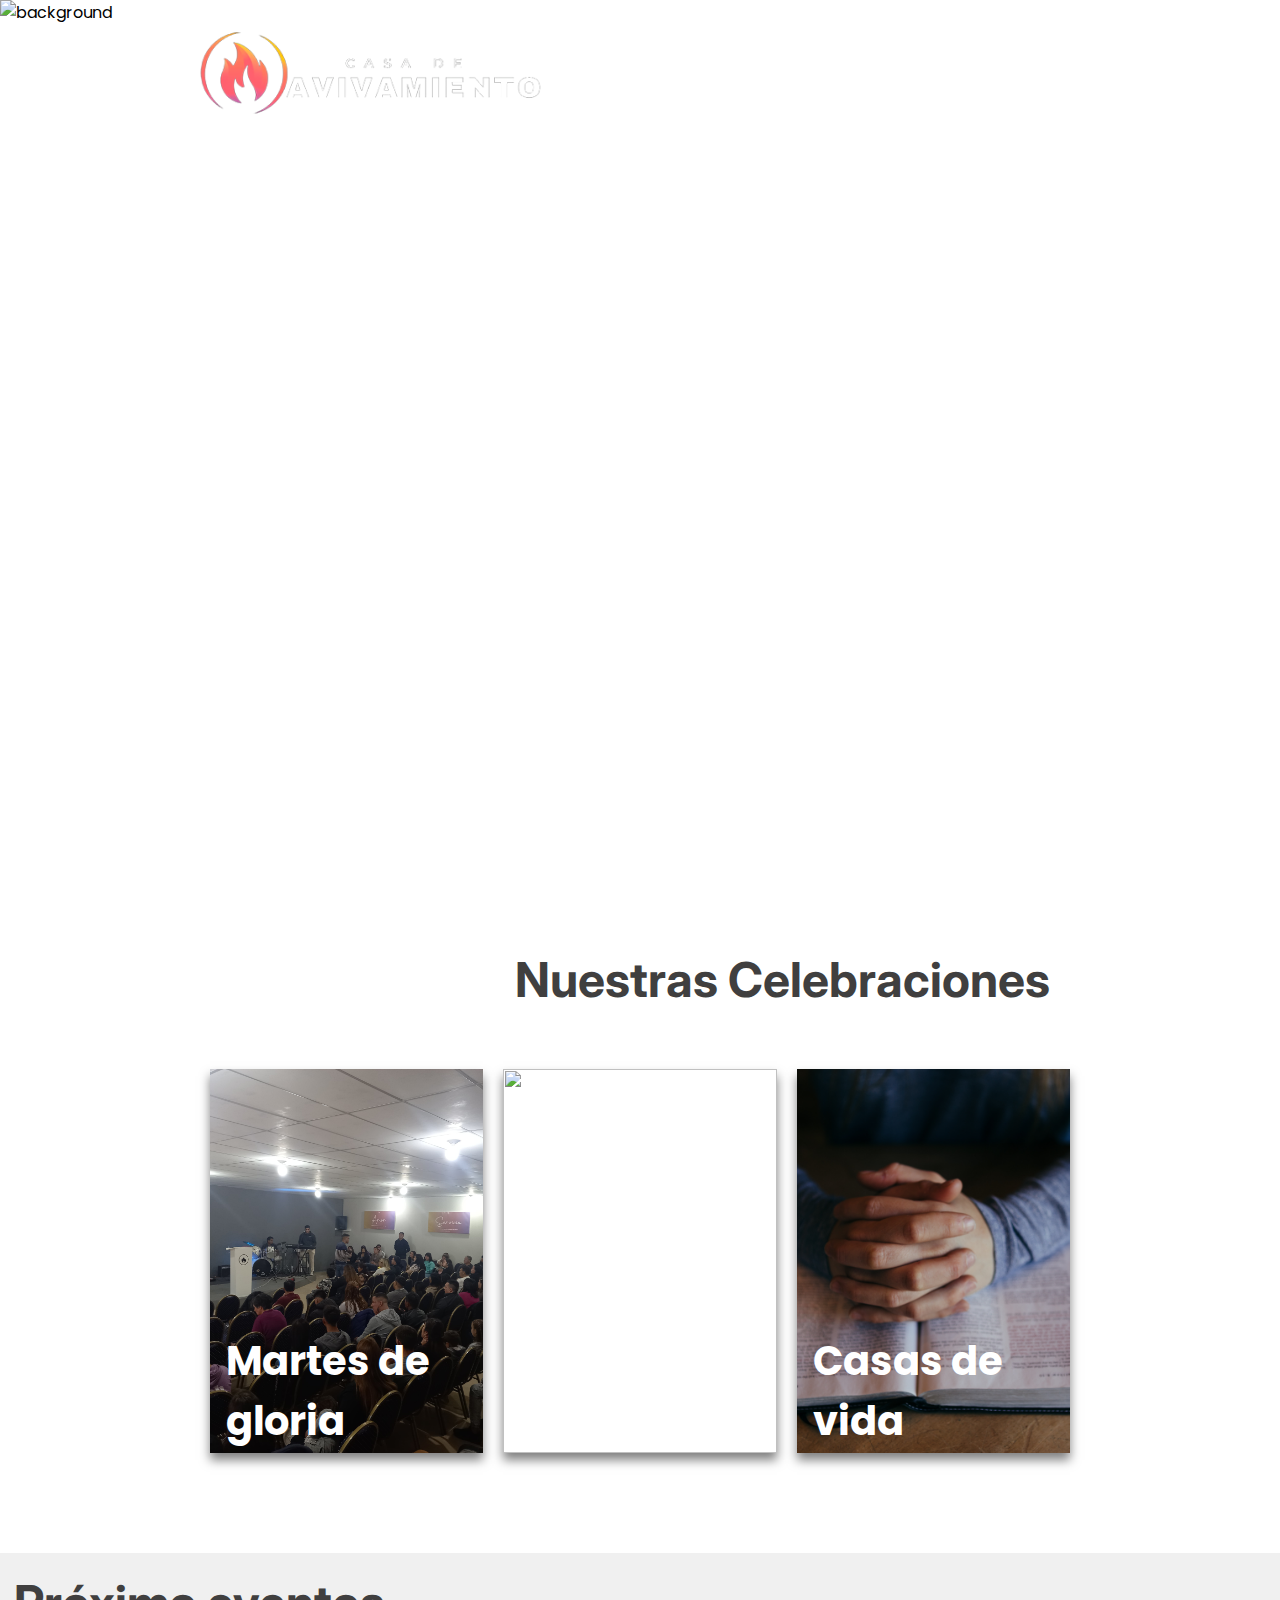
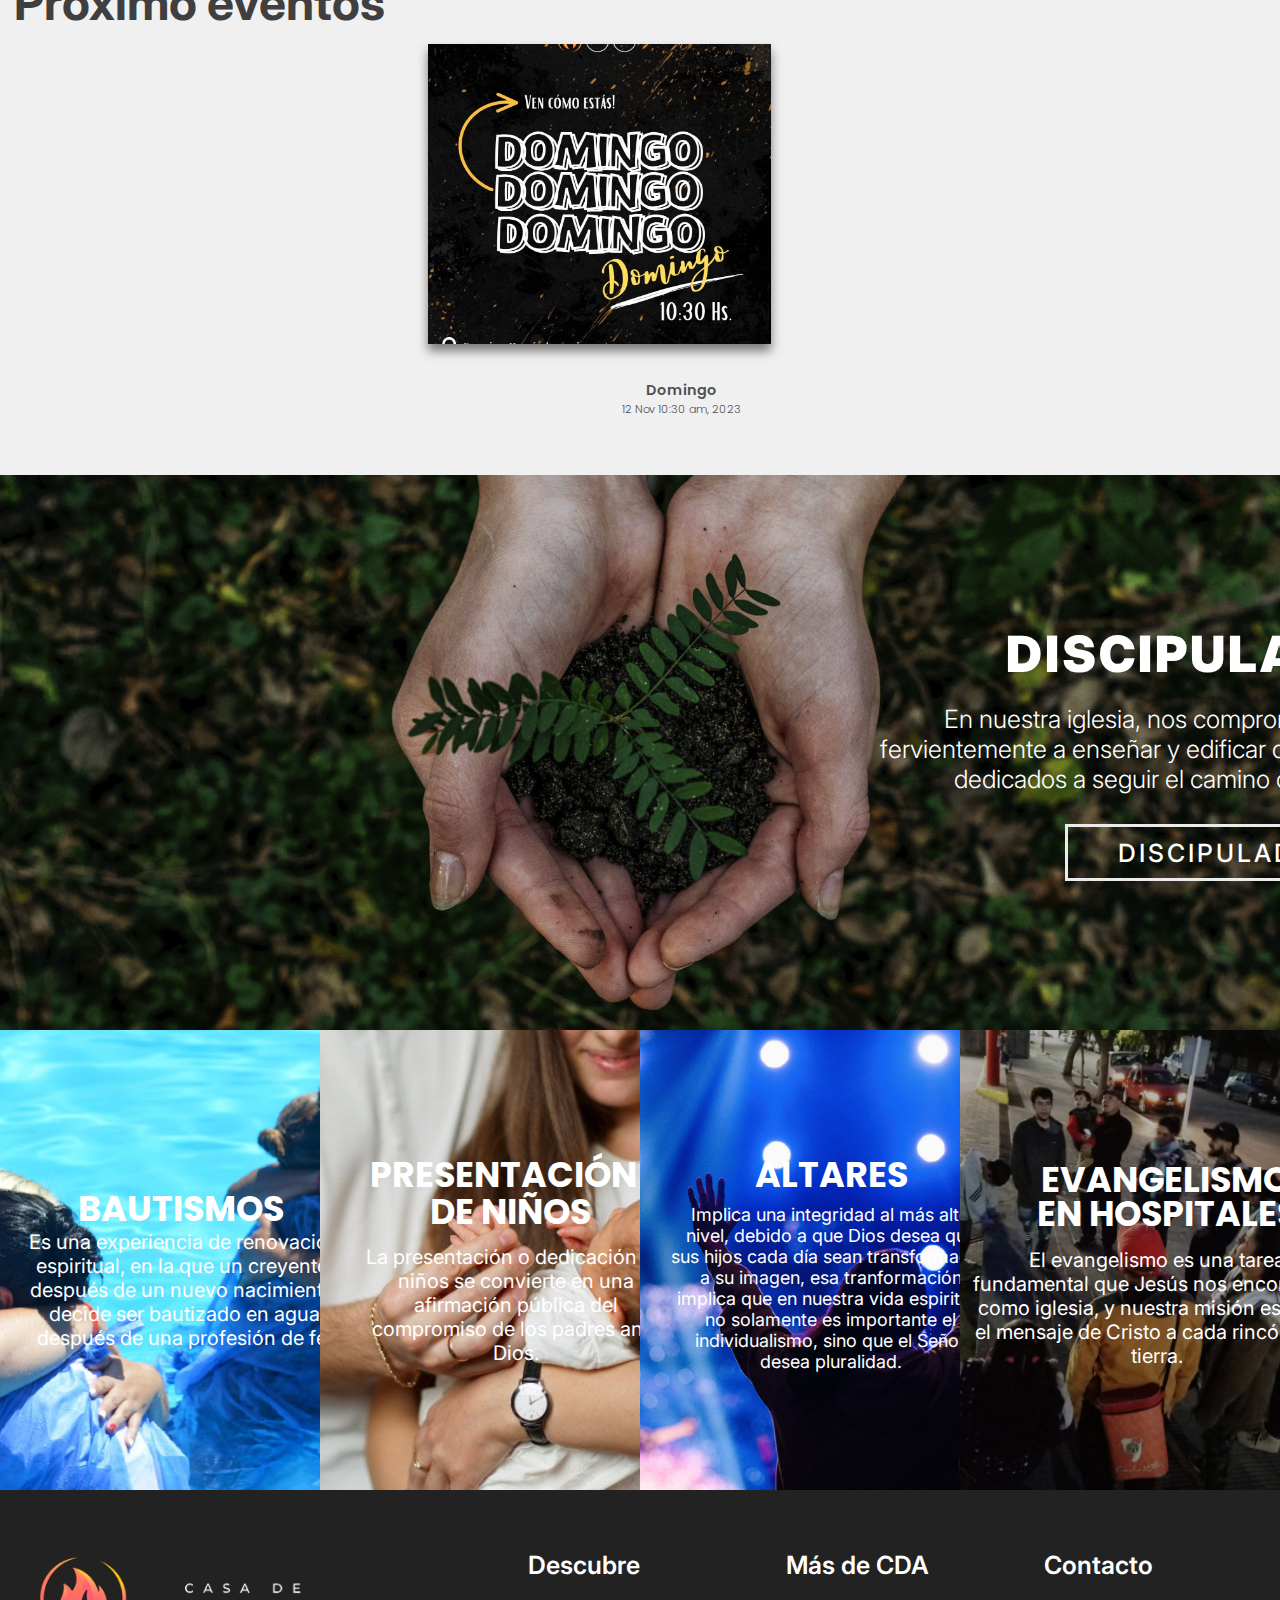
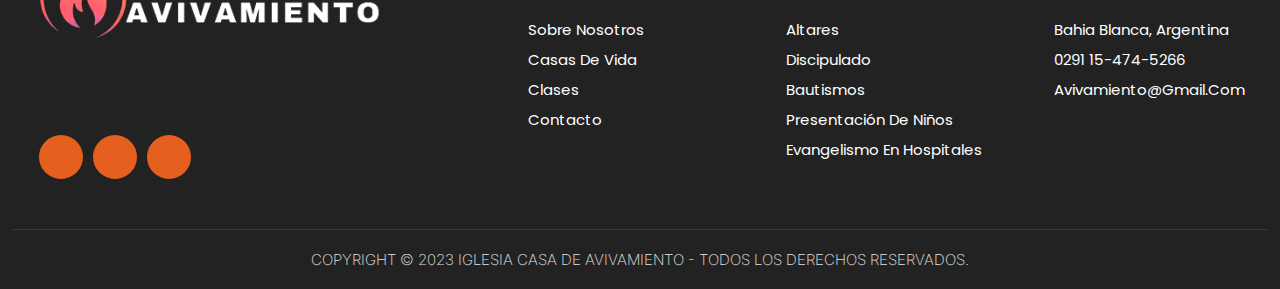
==== commit 53ee544f: "a" ====
--- a/index.html
+++ b/index.html
@@ -142,6 +142,14 @@
    <div class="carta2">
        <img src="/img/flayer.png" alt="">
    </div>
+   <div class="details2">
+    <div class="titulo4">
+     Domingo
+    </div>
+    <div class="date2">
+     12 Nov 10:30 am, 2023 
+    </div>
+</div>
    <!-- 
    <div class="details">
      <div class="titulo3">
@@ -152,14 +160,7 @@
      </div>
    </div>
    -->
-   <div class="details2">
-        <div class="titulo4">
-         Domingo
-        </div>
-        <div class="date2">
-         12 Nov 10:30 am, 2023 
-        </div>
-   </div>
+
 </section>
 
  
@@ -178,22 +179,25 @@
     <div onclick="location.href='bautismos.html';" class="componente1">
         <h3> BAUTISMOS </h3>
         <p>Es una experiencia de renovación espiritual, en la que un creyente, después de un nuevo nacimiento, decide ser bautizado en agua después de una profesión de fe.</p>
-
+        <a href="bautismos.html" class="button" id="button">BAUTISMOS</a>
     </div>
     <div onclick="location.href='presentacion.html';" class="componente2">
         <h3 class="dedicacion"> PRESENTACIÓN </h3>
         <h3 class="niños"> DE NIÑOS </h3>
         <p>La presentación o dedicación de niños se convierte en una afirmación pública del compromiso de los padres ante Dios.</p>
+        <a href="presentacion.html" class="button" id="button">PRESENTACIÓN</a>
 
     </div>
     <div onclick="location.href='altares.html';" class="componente3">
         <h3> ALTARES </h3>
         <p> Implica una integridad al más alto nivel, debido a que Dios desea que sus hijos cada día sean transformados a su imagen, esa tranformación implica que en nuestra vida espiritual no solamente es importante el individualismo, sino que el Señor desea pluralidad.</p>
+        <a href="altares.html" class="button" id="button">ALTARES</a>
     </div>
     <div onclick="location.href='evangelismo.html';" class="componente4">
         <h3> EVANGELISMO </h3>
         <h3 class="hospitales">EN HOSPITALES</h3>
         <p> El evangelismo es una tarea fundamental que Jesús nos encomendó como iglesia, y nuestra misión es llevar el mensaje de Cristo a cada rincón de la tierra.</p>
+        <a href="evangelismo.html" class="button" id="button">EVANGELISMO</a>
     </div>
 
  </section>
--- a/style.css
+++ b/style.css
@@ -2149,6 +2149,7 @@
     width: 450px;
     height: 384px;
     padding: 2rem 1rem;
+    margin: 0 10px;
     background: #fff;
     position: relative;
     display: flex;
@@ -2357,7 +2358,7 @@
     position: absolute;
     width: 350px;
     margin-left: 83px;
-    margin-top: 380px;
+    margin-top: 409px;
     padding: 1em;
 }
 
@@ -2563,9 +2564,9 @@
 .componente3 h3 {
     color: #fff;
     font-size: 35px;
-    margin-top: -124px;
-    margin-left: 70px;
-    width: 400px;
+    margin-top: -171px;
+    margin-left: 89px;
+    width: 160px;
     position: absolute;
 }
 
@@ -2574,8 +2575,8 @@
     color: #fff;
     width: 320px;
     display: flex;
-    margin-left: -3px;
-    margin-top: 88px;
+    margin-left: 5px;
+    margin-top: 56px;
     position: absolute;
     font-family: "Inter";
     font-size: 18px;
@@ -2862,6 +2863,103 @@
 .copyright-wrapper p a {
     text-decoration: none;
 }
+
+.componente1 .button {
+    display: none;
+    outline: none;
+    font-family: "Inter";
+    text-decoration: none;
+    cursor: pointer;
+    margin-top: 30px;
+    margin-left: 265px;
+    border: 3.5px solid #ebebeb;
+    text-align: left;
+    vertical-align: top;
+    padding: calc(.875rem - 4px) 63px calc(.725rem - 3px) 50px;
+    background-color: #00000000;
+    font-size: 25px;
+    letter-spacing: 3px;
+    min-height: 48px;
+    line-height: 1.29;
+    color: #ffffff;
+    font-weight: 500;
+    transition: background 70ms cubic-bezier(0,0,.38,.9),box-shadow 70ms cubic-bezier(0,0,.38,.9),border-color 70ms cubic-bezier(0,0,.38,.9),outline 70ms cubic-bezier(0,0,.38,.9);
+    transition: all 0.5s ease-out;
+
+}
+
+.componente2 .button {
+    display: none;
+    outline: none;
+    font-family: "Inter";
+    text-decoration: none;
+    cursor: pointer;
+    margin-top: 30px;
+    margin-left: 265px;
+    border: 3.5px solid #ebebeb;
+    text-align: left;
+    vertical-align: top;
+    padding: calc(.875rem - 4px) 63px calc(.725rem - 3px) 50px;
+    background-color: #00000000;
+    font-size: 25px;
+    letter-spacing: 3px;
+    min-height: 48px;
+    line-height: 1.29;
+    color: #ffffff;
+    font-weight: 500;
+    transition: background 70ms cubic-bezier(0,0,.38,.9),box-shadow 70ms cubic-bezier(0,0,.38,.9),border-color 70ms cubic-bezier(0,0,.38,.9),outline 70ms cubic-bezier(0,0,.38,.9);
+    transition: all 0.5s ease-out;
+
+}
+
+.componente3 .button {
+    display: none;
+    outline: none;
+    font-family: "Inter";
+    text-decoration: none;
+    cursor: pointer;
+    margin-top: 30px;
+    margin-left: 265px;
+    border: 3.5px solid #ebebeb;
+    text-align: left;
+    vertical-align: top;
+    padding: calc(.875rem - 4px) 63px calc(.725rem - 3px) 50px;
+    background-color: #00000000;
+    font-size: 25px;
+    letter-spacing: 3px;
+    min-height: 48px;
+    line-height: 1.29;
+    color: #ffffff;
+    font-weight: 500;
+    transition: background 70ms cubic-bezier(0,0,.38,.9),box-shadow 70ms cubic-bezier(0,0,.38,.9),border-color 70ms cubic-bezier(0,0,.38,.9),outline 70ms cubic-bezier(0,0,.38,.9);
+    transition: all 0.5s ease-out;
+
+}
+
+.componente4 .button {
+    display: none;
+    outline: none;
+    font-family: "Inter";
+    text-decoration: none;
+    cursor: pointer;
+    margin-top: 30px;
+    margin-left: 265px;
+    border: 3.5px solid #ebebeb;
+    text-align: left;
+    vertical-align: top;
+    padding: calc(.875rem - 4px) 63px calc(.725rem - 3px) 50px;
+    background-color: #00000000;
+    font-size: 25px;
+    letter-spacing: 3px;
+    min-height: 48px;
+    line-height: 1.29;
+    color: #ffffff;
+    font-weight: 500;
+    transition: background 70ms cubic-bezier(0,0,.38,.9),box-shadow 70ms cubic-bezier(0,0,.38,.9),border-color 70ms cubic-bezier(0,0,.38,.9),outline 70ms cubic-bezier(0,0,.38,.9);
+    transition: all 0.5s ease-out;
+
+}
+
 .button {
     display: inline-block;
     outline: none;
@@ -3074,7 +3172,7 @@
     .derecha h1 {
         font-family: "Inter";
         font-size: 45px;
-        margin-left: 50px;
+        margin-left: 13px;
         font-weight: 900;
         letter-spacing: 3px;
         color: #fff;
@@ -3094,10 +3192,9 @@
     .button {
         text-align: center;
         vertical-align: top;
-        padding: calc(.925rem - 2px) 20px calc(.725rem - 3px) 20px;
+        padding: calc(0.925rem - 2px) 20px calc(0.725rem - 3px) 20px;
         margin-top: 30px;
-        margin-left: 164px;
-
+        margin-left: 60px;
     }
     
     #conteiner {
@@ -3128,7 +3225,7 @@
     
     .componente2 {
         padding: 6vw 20vw 6vw 8vw;
-        background-image: url(/img/f63c6156-484c-406a-ac1a-788c77a9757a.jpg);
+        background-image: url(/img/prg);
         width: 100%;
         height: 650px;
         margin-top: 0px;
@@ -3164,80 +3261,111 @@
     }
     
     .componente1 h3 {
-     color: #fff;
-     font-size: 40px;
-     width: 100rem;
-     position: absolute;
-     margin-left: 206px;
-     margin-top: -130px;
-     
-    }
+        color: #fff;
+        font-size: 35px;
+        width: 300px;
+        margin-left: 52px;
+        margin-top: -115px;
+        position: absolute;
+    }
+    
     
     .componente1 p {
         color: #fff;
-        width: 300px;
         display: flex;
-        margin-left: 189px;
-        margin-top: 50px;
-        position: relative;
+        margin-left: -6px;
+        margin-top: 47px;
+        position: absolute;
         font-family: "Inter";
         font-size: 20px;
         text-align: center;
         font-weight: 400;
-    
+        width: 330px;
     }
     
     .componente2 .dedicacion {
+        color: rgb(255, 255, 255);
+        font-size: 35px;
+        margin-top: -172px;
+        margin-left: 24px;
+        width: 300px;
+        position: absolute;
+    }
+    
+    .componente2 .niños {
+        color: rgb(255, 255, 255);
+        font-size: 35px;
+        width: 200px;
+        margin-left: 84px;
+        margin-top: -97px;
+        position: absolute;
+    }
+       
+    .componente2 p {
+        color: rgb(255, 255, 255);
+        width: 310px;
+        display: flex;
+        margin-left: 15px;
+        margin-top: 90px;
+        position: absolute;
+        font-family: Inter;
+        font-size: 20px;
+        text-align: center;
+        font-weight: 400;
+    }
+    
+    .componente3 h3 {
         color: #fff;
-        font-size: 40px;
-        margin-top: -150px;
-        margin-left: 202px;
+        font-size: 35px;
+        margin-top: -171px;
+        margin-left: 89px;
+        width: 160px;
+        position: absolute;
+    }
+    
+       
+    .componente3 p {
+        color: #fff;
+        width: 320px;
+        display: flex;
+        margin-left: 5px;
+        margin-top: 56px;
+        position: absolute;
+        font-family: "Inter";
+        font-size: 18px;
+        text-align: center;
+        font-weight: 400;
+    }
+    
+    .componente4 h3 {
+        color: #fff;
+        font-size: 35px;
+        margin-top: -161px;
+        margin-left: 55px;
         width: 100rem;
         position: absolute;
     }
     
-    .componente2 .niños {
+    .componente4 .hospitales {
         color: #fff;
-        font-size: 40px;
-        margin-top: -50px;
+        font-size: 35px;
+        margin-top: -94px;
+        margin-left: 51px;
         width: 100rem;
-        margin-left: 268px;
         position: absolute;
     }
        
-    .componente2 p {
+    .componente4 p {
         color: #fff;
-        width: 300px;
+        width: 375px;
         display: flex;
-        margin-left: 207px;
-        margin-top: 150px;
+        margin-left: -16px;
+        margin-top: 95px;
         position: absolute;
         font-family: "Inter";
         font-size: 20px;
         text-align: center;
-        font-weight: 400;;   
-    }
-    
-    .componente3 h3 {
-        color: #fff;
-        font-size: 45px;
-        margin-top: -200px;
-        margin-left: 259px;
-        width: 100rem;
-        position: absolute;;
-    }
-       
-    .componente3 p {
-        color: #fff;
-        width: 450px;
-        display: flex;
-        margin-left: 129px;
-        margin-top: 32px;
-        position: absolute;
-        font-family: "Inter";
-        font-size: 20px;
-        text-align: center;
-        font-weight: 300;;     
+        font-weight: 400;
     }
     
 
@@ -3795,6 +3923,7 @@
         width: 331px;
         height: 274px;
         padding: 2rem 1rem;
+        margin: 0px 0px 10px;
         background: #fff;
         position: relative;
         align-items: flex-end;
@@ -3849,7 +3978,7 @@
     .derecha h1 {
         font-family: "Inter";
         font-size: 45px;
-        margin-left: 25px;
+        margin-left: 13px;
         font-weight: 900;
         letter-spacing: 3px;
         color: #fff;
@@ -3953,7 +4082,7 @@
         font-weight: 900;
         color: #403F3F;
         padding-top: 62px;
-        padding-left: 84px;
+        padding-left: 66px;
         margin-top: -50px;
         width: 401px;
     }
@@ -3987,8 +4116,7 @@
     .details2 {
         position: absolute;
         width: 350px;
-        margin-left: 30px;
-        margin-top: 426px;
+        margin-left: 10px;
         padding: 1em;
     }
     
@@ -4011,13 +4139,47 @@
         color: #515151;
     }
     
+    .componente1 .button {
+        display: inline-block;
+        text-align: center;
+        vertical-align: top;
+        /* padding: calc(0.925rem - 2px) 20px calc(0.725rem - 3px) 20px; */
+        margin-top: 30px;
+        margin-left: 9px;
+    }
+
+
+    .componente2 .button {
+        display: inline-block;
+        text-align: center;
+        vertical-align: top;
+        padding: calc(0.925rem - 2px) 20px calc(0.725rem - 3px) 20px;
+        margin-top: 215px;
+        margin-left: 41px;
+    }
+    .componente3 .button {
+        display: inline-block;
+        text-align: center;
+        vertical-align: top;
+        padding: calc(0.925rem - 2px) 20px calc(0.725rem - 3px) 20px;
+        margin-top: 276px;
+        margin-left: 95px;
+    }
+    .componente4 .button {
+        display: inline-block;
+        text-align: center;
+        vertical-align: top;
+        padding: calc(0.925rem - 2px) 20px calc(0.725rem - 3px) 20px;
+        margin-top: 225px;
+        margin-left: 54px;
+    }
+
     .button {
         text-align: center;
         vertical-align: top;
-        padding: calc(.925rem - 2px) 20px calc(.725rem - 3px) 20px;
+        padding: calc(0.925rem - 2px) 20px calc(0.725rem - 3px) 20px;
         margin-top: 30px;
-        margin-left: 91px;
-
+        margin-left: 59px;
     }
     
     #conteiner {
@@ -4084,6 +4246,8 @@
         align-items: baseline;
     }
 
+    
+
     #bautismos {
         background: url(/img/discipuladoMovil.png) !important;
         width: 100%;
@@ -4115,110 +4279,113 @@
 .componente1 h3 {
     color: #fff;
     font-size: 40px;
-    width: 100rem;
+    width: 238px;
     position: absolute;
-    margin-left: 70px;
-    margin-top: -143px;
-}
-    
-    .componente1 p {
+    margin-left: 71px;
+    margin-top: -232px;
+}
+
+    
+.componente1 p {
+    color: #fff;
+    width: 300px;
+    display: flex;
+    margin-left: 40px;
+    margin-top: 50px;
+    position: relative;
+    font-family: "Inter";
+    font-size: 20px;
+    text-align: center;
+    font-weight: 400;
+}
+    
+.componente2 .dedicacion {
+    color: #fff;
+    font-size: 40px;
+    margin-top: -240px;
+    margin-left: 22px;
+    width: 309px;
+    position: absolute;
+}
+    
+.componente2 .niños {
+    color: #fff;
+    font-size: 40px;
+    margin-top: -161px;
+    width: 201px;
+    margin-left: 92px;
+    position: absolute;
+}
+       
+.componente2 p {
+    color: #fff;
+    width: 330px;
+    display: flex;
+    margin-left: 11px;
+    margin-top: 43px;
+    position: absolute;
+    font-family: "Inter";
+    font-size: 19px;
+    text-align: center;
+    font-weight: 400;
+}
+    
+    
+.componente3 h3 {
+    color: #fff;
+    font-size: 35px;
+    margin-top: -199px;
+    margin-left: 117px;
+    width: 160px;
+    position: absolute;
+}
+       
+
+   
+.componente3 p {
+    color: #fff;
+    width: 325px;
+    display: flex;
+    margin-left: 33px;
+    margin-top: -5px;
+    position: absolute;
+    font-family: "Inter";
+    font-size: 17px;
+    text-align: center;
+    font-weight: 300;
+}
+
+.componente4 h3 {
+    color: #fff;
+    font-size: 35px;
+    margin-top: -276px;
+    margin-left: 72px;
+    width: 253px;
+    position: absolute;
+}
+
+.componente4 .hospitales {
+    color: #fff;
+    font-size: 35px;
+    margin-top: -215px;
+    margin-left: 53px;
+    letter-spacing: 2px;
+    width: 300px;
+    position: absolute;
+}
+
+    .componente4 p {
         color: #fff;
-        width: 300px;
+        width: 317px;
         display: flex;
-        margin-left: 40px;
-        margin-top: 50px;
-        position: relative;
+        margin-left: 24px;
+        margin-top: 16px;
+        position: absolute;
         font-family: "Inter";
-        font-size: 20px;
+        font-size: 18px;
         text-align: center;
         font-weight: 400;
-    
-    }
-    
-    .componente2 .dedicacion {
-        color: #fff;
-        font-size: 40px;
-        margin-top: -150px;
-        margin-left: 43px;
-        width: 100rem;
-        position: absolute;
-    }
-    
-    .componente2 .niños {
-        color: #fff;
-        font-size: 40px;
-        margin-top: -50px;
-        width: 100rem;
-        margin-left: 115px;
-        position: absolute;
-    }
-       
-    .componente2 p {
-        color: #fff;
-        width: 300px;
-        display: flex;
-        margin-left: 43px;
-        margin-top: 150px;
-        position: absolute;
-        font-family: "Inter";
-        font-size: 20px;
-        text-align: center;
-        font-weight: 400;;   
-    }
-    
-    .componente3 h3 {
-        color: #fff;
-        font-size: 45px;
-        margin-top: -200px;
-        margin-left: 96px;
-        width: 100rem;
-        position: absolute;;
-    }
-       
-    .componente3 p {
-        color: #fff;
-        width: 384px;
-        display: flex;
-        margin-left: -3px;
-        margin-top: 32px;
-        position: absolute;
-        font-family: "Inter";
-        font-size: 20px;
-        text-align: center;
-        font-weight: 300;;     
-    }
-
-    .componente4 h3 {
-        color: #fff;
-        font-size: 35px;
-        margin-top: -161px;
-        margin-left: 64px;
-        width: 300px;
-        position: absolute;
-    }
-
-    .componente4 .hospitales {
-        color: #fff;
-        font-size: 35px;
-        margin-top: -94px;
-        margin-left: 57px;
-        width: 300px;
-        position: absolute;
-    }
-
-    .componente4 p {
-        color: #fff;
-        width: 375px;
-        display: flex;
-        margin-left: -1px;
-        margin-top: 95px;
-        position: absolute;
-        font-family: "Inter";
-        font-size: 20px;
-        text-align: center;
-        font-weight: 400;
-    }
-
+    }
     /* bautismo */
 
     .bautismos-home {
@@ -4254,12 +4421,13 @@
     
     .bautismos-home .content h1 {
         font-family: "Inter";
-    overflow: hidden;
-    font-size: 35px;
-    font-weight: 900;
-    letter-spacing: 3px;
-    margin-bottom: 40px;
-    padding-left: 20px;
+        overflow: hidden;
+        font-size: 35px;
+        font-weight: 900;
+        letter-spacing: 3px;
+        margin-bottom: 40px;
+        margin: auto;
+        /* padding-left: 20px; */
     }
     
     .bautismos-container {
@@ -4390,7 +4558,7 @@
 .presentacion-text {
     padding-left: 0px;
     width: 326px;
-    text-align: center;
+    text-align: start;
 }
 
 .presentacion-text h3 {
@@ -4446,7 +4614,7 @@
     padding-left: 0px;
     margin-top: 17px;
     width: 325px;
-    text-align: center;
+    text-align: start;
 }
 
 .presentacion2-text h3 {
@@ -4851,14 +5019,15 @@
     padding-top: 22px;
     font-style: normal;
     font-weight: 400;
-    line-height: 32px; /* 128% *//
+    line-height: 32px;
+    width: 320px;
 }
 
 .altares2-img2 {
     width: 100%;
     display: flex;
     margin-top: 15px;
-    margin-left: -7px;
+    margin-left: -21px;
 }
 
 .altares-conteiner2 .imagen-c {
@@ -5646,6 +5815,8 @@
     .details2 {
         position: absolute;
         margin-left: -6px;
+        margin-top: 422px !important; 
+        height: 80px !important;
     }
     
     .details2 .titulo4 {
@@ -5792,6 +5963,7 @@
         width: 331px;
         height: 274px;
         padding: 2rem 1rem;
+        margin: 0px 0px 10px;
         background: #fff;
         position: relative;
         align-items: flex-end;
@@ -5942,14 +6114,14 @@
     }
     
     .componente1 h3 {
-     color: #fff;
-     font-size: 40px;
-     width: 100rem;
-     position: absolute;
-     margin-left: 29px;
-     margin-top: -115px;
-     
-    }
+        color: #fff;
+        font-size: 40px;
+        width: 238px;
+        position: absolute;
+        margin-left: 41px;
+        margin-top: -232px;
+    }
+    
     
     .componente1 p {
         color: #fff;
@@ -5968,17 +6140,17 @@
     .componente2 .dedicacion {
         color: #fff;
         font-size: 40px;
-        margin-top: -150px;
+        margin-top: -220px;
         margin-left: 9px;
-        width: 100rem;
+        width: 328px;
         position: absolute;
     }
     
     .componente2 .niños {
         color: #fff;
         font-size: 40px;
-        margin-top: -50px;
-        width: 100rem;
+        margin-top: -143px;
+        width: 198px;
         margin-left: 70px;
         position: absolute;
     }
@@ -5988,65 +6160,91 @@
         width: 300px;
         display: flex;
         margin-left: 6px;
-        margin-top: 150px;
-        position: absolute;
-        font-family: "Inter";
-        font-size: 20px;
-        text-align: center;
-        font-weight: 400;;   
-    }
-    
-    .componente3 h3 {
-        color: #fff;
-        font-size: 45px;
-        margin-top: -200px;
-        margin-left: 61px;
-        width: 100rem;
-        position: absolute;;
-    }
-       
-    .componente3 p {
-        color: #fff;
-        width: 357px;
-        display: flex;
-        margin-left: -24px;
-        margin-top: 32px;
-        position: absolute;
-        font-family: "Inter";
-        font-size: 20px;
-        text-align: center;
-        font-weight: 300;;     
-    }
-
-    .componente4 h3 {
-        color: #fff;
-        font-size: 35px;
-        margin-top: -161px;
-        margin-left: 43px;
-        width: 300px;
-        position: absolute;
-    }
-
-    .componente4 .hospitales {
-        color: #fff;
-        font-size: 35px;
-        margin-top: -94px;
-        margin-left: 39px;
-        width: 300px;
-        position: absolute;
-    }
-
-    .componente4 p {
-        color: #fff;
-        width: 350px;
-        display: flex;
-        margin-left: -1px;
-        margin-top: 95px;
+        margin-top: 25px;
         position: absolute;
         font-family: "Inter";
         font-size: 20px;
         text-align: center;
         font-weight: 400;
+    }
+
+    .componente2 .button {
+        display: inline-block;
+        text-align: center;
+        vertical-align: top;
+        padding: calc(0.925rem - 2px) 20px calc(0.725rem - 3px) 20px;
+        margin-top: 227px;
+        margin-left: 19px;
+    }
+    .componente3 h3 {
+        color: #fff;
+        font-size: 45px;
+        margin-top: -220px;
+        margin-left: 56px;
+        width: 197px;
+        position: absolute;
+    }
+       
+    .componente3 p {
+        color: #fff;
+        width: 296px;
+        display: flex;
+        margin-left: 7px;
+        margin-top: -1px;
+        position: absolute;
+        font-family: "Inter";
+        font-size: 17px;
+        text-align: center;
+        font-weight: 300;
+    }
+
+    .componente3 .button {
+        display: inline-block;
+        text-align: center;
+        vertical-align: top;
+        padding: calc(0.925rem - 2px) 20px calc(0.725rem - 3px) 20px;
+        margin-top: 274px;
+        margin-left: 66px;
+    }
+
+    .componente4 h3 {
+        color: #fff;
+        font-size: 35px;
+        margin-top: -276px;
+        margin-left: 58px;
+        width: 253px;
+        position: absolute;
+    }
+    
+    .componente4 .hospitales {
+        color: #fff;
+        font-size: 35px;
+        margin-top: -215px;
+        margin-left: 38px;
+        letter-spacing: 2px;
+        width: 300px;
+        position: absolute;
+    }
+    
+    .componente4 p {
+        color: #fff;
+        width: 317px;
+        display: flex;
+        margin-left: 23px;
+        margin-top: -2px;
+        position: absolute;
+        font-family: "Inter";
+        font-size: 18px;
+        text-align: center;
+        font-weight: 400;
+    }
+    .componente4 .button {
+        display: inline-block;
+        text-align: center;
+        vertical-align: top;
+        padding: calc(0.925rem - 2px) 20px calc(0.725rem - 3px) 20px;
+        margin-top: 210px;
+        margin-left: 53px;
     }
 
     
@@ -6691,7 +6889,7 @@
 .presentacion-text {
     padding-left: 0px;
     width: 300px;
-    text-align: center;
+    text-align: start;
 }
 
 .presentacion-text h3 {
@@ -6747,7 +6945,7 @@
     padding-left: 0px;
     margin-top: 17px;
     width: 300px;
-    text-align: center;
+    text-align: start;
 }
 
 .presentacion2-text h3 {
@@ -6888,6 +7086,7 @@
     font-style: normal;
     font-weight: 400;
     line-height: 32px;
+    width: 352px;
 }
 
 .evangelismo-img2 {
@@ -6945,7 +7144,7 @@
     font-feature-settings: "salt", "liga" 0;
     font-family: Inter;
     font-size: 17px;
-    padding-top: 0px;
+    padding-top: 28px;
     font-style: normal;
     font-weight: 400;
     line-height: 32px;
@@ -7202,4 +7401,1724 @@
 }
 }
 
-
+@media (max-width: 360px){
+
+    * {
+        padding: 0;
+        margin: 0;
+        box-sizing: border-box;
+        overflow-x: hidden;
+    } 
+
+    .wrapper-e {
+        width: 100%;
+        height: 100%;
+        justify-content: space-around;
+        align-items: center;
+        display: grid;
+        padding-top: 20px;
+    }
+
+    .carta2 {
+        width: 333px;
+        height: 296px;
+        padding: 15rem 8rem 40px;
+        background: rgb(255, 255, 255);
+        position: relative;
+        align-items: flex-end;
+        box-shadow: rgba(0, 0, 0, 0.5) 0px 7px 10px;
+        transition: all 0.5s ease-in-out 0s;
+        margin-left: 5px;
+        margin-top: 60px;
+    }
+    
+    
+    .carta2::before {
+        content: "";
+        background: linear-gradient(to bottom, rgba(206, 94, 3, 0.288), rgb(212, 67, 62));
+        opacity: 0;
+        position: absolute;
+        top: 0;
+        left: 0;
+        display: block;
+        width: 100%;
+        height: 100%;
+        z-index: 2;
+        transition: 0.5s all;
+    
+    }
+    
+    .carta2:hover::before{
+        opacity: 1;
+    }
+    .carta2 img{
+        width: 100%;
+        height: 100%;
+        object-fit: cover;
+        position: absolute;
+        top: 0;
+        left: 0;
+    }
+    .carta2 .info1-2 {
+        position: absolute;
+        z-index: 3;
+        color: #fff;
+        font-size: 20px;
+        opacity: 1;
+        width: 100%;
+        transform: translateY(30px);
+        transition: 0.5s all;
+        cursor: pointer;
+    }
+    .carta2:hover .info1-2{
+        opacity: 0;
+        transform: translateY(0px);
+    }
+    .carta2 .info2 {
+        position: relative;
+        z-index: 3;
+        color: #fff;
+        opacity: 0;
+        transform: translateY(30px);
+        transition: 0.5s all;
+        cursor: pointer;
+    }
+    .carta2:hover .info2{
+        opacity: 1;
+        transform: translateY(0px);
+        width: 100%;
+    }
+
+    .titulo2 {
+        font-family: Inter;
+        position: absolute;
+        font-size: 15px;
+        font-weight: 900;
+        color: rgb(64, 63, 63);
+        padding-top: 62px;
+        padding-left: 61px;
+        width: 362px;
+    }
+    .details {
+        position: absolute;
+        width: 350px;
+        margin-left: 40px;
+        margin-top: 68px;
+        padding: 1em;
+    }
+    
+    .details .titulo3 {
+        float: left;
+        width: 100%;
+        text-align: center;
+        font-weight: 600;
+        font-size: 0.9em;
+        color: #515151;
+        white-space: normal;
+    }
+    
+    .details .date {
+        width: 100%;
+        text-align: center;
+        font-weight: 300;
+        font-size: 0.7em;
+        color: #515151;
+    }
+    .details2 {
+        position: absolute;
+        margin-left: -6px;
+        margin-top: 422px !important; 
+        height: 80px !important;
+    }
+    
+    .details2 .titulo4 {
+        width: 100%;
+        text-align: center;
+        font-weight: 600;
+        font-size: 0.9em;
+        color: #515151;
+        white-space: normal;
+    }
+    
+    .details2 .date2 {
+        float: left;
+        width: 100%;
+        text-align: center;
+        font-weight: 300;
+        font-size: 0.7em;
+        color: #515151;
+    }
+    
+
+    .menu__link {
+        padding: 14px 20px;
+        padding-left: 18px;
+        height: auto;
+        overflow: hidden;
+    }
+
+    .menu__links2 {
+        background-color: #222;
+        overflow-y: auto;
+        display: grid;
+        grid-auto-rows: max-content;
+        transform: translateX(100%);
+        margin: 9px 323px 13px -207px;
+    }
+
+    .menu__arrow {
+        transform: var(--transform);
+        transition: transform .3s;
+        display: block;
+        margin-left: 3px;
+    }
+    header .nav.active {
+        position: fixed;
+        width: 410px;
+        height: 107vh;
+        top: 0px;
+        left: -387px;
+        display: flex;
+        justify-content: center;
+        align-items: center;
+        background: rgb(1, 1, 1, 0.5);
+    }
+
+    header {
+        padding: 12px 12px 20px;
+        overflow-x: hidden;
+    }
+    header .logo {
+        width: 420px;
+    }
+
+    section {
+        padding: 100px 20px;
+        overflow-x: hidden;
+    }
+
+    .home { 
+        overflow: hidden;
+    }
+
+    .home .img {
+        overflow: hidden ;
+        overflow-y: hidden;
+    }
+    .home .content {
+        overflow: hidden !important; 
+    }
+    .home .content h1 {
+        font-size: 40px;
+        width: 100%;
+    }
+    
+    .home .media-icons {
+        font-size: 150px;
+        right: -40px;
+        top: 720px;
+    }
+
+    .home .media-icons a {
+        color: #fff;
+        font-size: 1.1rem;
+        transition: 0.3s ease;
+    }
+    header .about-nav {
+        display: none;
+    }
+    header .about-nav.active {
+        position: fixed;
+        width: 100%;
+        height: 100vh;
+        top: 0;
+        left: -338px;
+        display: flex;
+        justify-content: center;
+        align-items: center;
+        background: rgb(1, 1, 1, 0.5);
+    }
+    header .about-nav .nav-items a {
+        color: #222;
+        font-size: 1.2em;
+        margin: 20px;
+    }
+
+    header .about-nav .nav-items a:before {
+        background: #222;
+        height: 3px;
+    }
+
+    header .about-nav.about-nav.active .nav-items {
+        background: #fff;
+        width: 600px;
+        max-width: 600px;
+        margin: 20px;
+        padding: 40px;
+        display: flex;
+        flex-direction: column;
+        align-items: center;
+        border-radius: 5px;
+        box-shadow: 0 5px 25px rgb(1, 1, 1 / 20%);
+    }
+
+    .wrapper {
+        width: 100%;
+        justify-content: space-around;
+        align-items: center;
+        display: grid;
+        padding-top: 20px;
+        
+    }
+
+    .carta {
+        width: 331px;
+        height: 274px;
+        padding: 2rem 1rem;
+        margin: 0px 0px 10px;
+        background: #fff;
+        position: relative;
+        align-items: flex-end;
+        box-shadow: 0px 7px 10px rgba(0,0,0,0.5);
+        transition: 0.5s ease-in-out;
+        padding-bottom: 40px;
+    }
+
+    .carta .info1 {
+        position: absolute;
+        z-index: 2;
+        padding-bottom: -40px;
+        color: #fff;
+        font-size: 16px;
+        opacity: 1;
+        width: 100%;
+        transform: translateY(30px);
+        transition: 0.5s all;
+        cursor: pointer;
+        margin-left: -6px;
+    }
+
+    .carta img{
+        width: 100%;
+        height: 100%;
+        position: absolute;
+        justify-content: space-between;
+      
+        top: 0;
+        left: 0;
+    }
+
+    .carta:hover {
+        transform: translateY(0px);
+    }
+
+    .titulo {
+        font-family: "Inter";
+        font-size: 1.5rem;
+        font-weight: 900;
+        color: #403F3F;
+        text-align: center;
+        padding-left: 1px;
+    }
+
+    #bautismos {
+        background: url(/img/discipuladoMovil.png) !important;
+        width: 100%;
+        background-size: cover;
+        height: 500px;
+
+    }
+    .derecha {
+        width: 500px;
+        margin-left: -11px;
+        font-weight: 300;
+    }
+    
+    .derecha h1 {
+        font-family: "Inter";
+        font-size: 40px;
+        margin-left: 19px;
+        font-weight: 900;
+        letter-spacing: 3px;
+        color: #fff;
+        position: relative;
+        text-align: center;
+    }
+    
+    .derecha p {
+     color: #fff;
+     margin-top: 30px;
+     font-family: "Inter";
+     font-size: 20px;
+     text-align: center;
+     font-weight: 400;
+    }
+    
+    .button {
+        text-align: center;
+        vertical-align: top;
+        padding: calc(0.925rem - 2px) 20px calc(0.725rem - 3px) 20px;
+        margin-top: 30px;
+        margin-left: 47px;
+    }
+    
+    #conteiner {
+        display: grid;
+        width: 100%;
+        padding: 0;
+        margin: 0;
+        box-sizing: border-box;
+    }
+    
+    .componente1 {
+        padding: 6vw 20vw 6vw 8vw;
+        background-image: url(/img/tile_prayer-homepage.jpg);
+        width: 100%;
+        margin-top: 0;
+        height: 400px;
+        display: flex;
+        align-items: center;
+        flex: 1;
+        background-repeat: no-repeat;
+        background-size: cover;
+        background-position: 50%;
+        position: relative;
+        flex-direction: column;
+        justify-content: center;
+        align-items: baseline;
+    }
+    
+    .componente2 {
+        padding: 6vw 20vw 6vw 8vw;
+        background-image: url(/img/presentacionNIños.jpg);
+        width: 100%;
+        height: 400px;
+        margin-top: 0px;
+        display: flex;
+        align-items: center;
+        flex: 1;
+        background-repeat: no-repeat;
+        background-size: cover;
+        background-position: 50%;
+        position: relative;
+        flex-direction: column;
+        justify-content: center;
+        align-items: baseline;
+    }
+    
+    .componente3 {
+        padding: 6vw 20vw 6vw 8vw;
+        background-image: url(/img/altares.jpg);
+        width: 100%;
+        height: 400px;
+        margin-top: 0px;
+        display: flex;
+        justify-content: space-between;
+        align-items: center;
+        flex: 1;
+        background-repeat: no-repeat;
+        background-size: cover;
+        background-position: 50%;
+        position: relative;
+        flex-direction: column;
+        justify-content: center;
+        align-items: baseline;
+    }
+    
+    .componente1 h3 {
+        color: #fff;
+        font-size: 40px;
+        width: 238px;
+        position: absolute;
+        margin-left: 41px;
+        margin-top: -228px;
+    }
+    
+    
+    .componente1 p {
+        color: #fff;
+        width: 300px;
+        display: flex;
+        margin-left: 12px;
+        margin-top: 50px;
+        position: relative;
+        font-family: "Inter";
+        font-size: 20px;
+        text-align: center;
+        font-weight: 400;
+    
+    }
+    
+    .componente2 .dedicacion {
+        color: #fff;
+        font-size: 40px;
+        margin-top: -253px;
+        margin-left: 2px;
+        width: 309px;
+        position: absolute;
+    }
+    
+    
+    .componente2 .niños {
+        color: #fff;
+        font-size: 40px;
+        margin-top: -168px;
+        width: 228px;
+        margin-left: 60px;
+        position: absolute;
+    }
+       
+    .componente2 p {
+        color: #fff;
+        width: 337px;
+        display: flex;
+        margin-left: -19px;
+        margin-top: 34px;
+        position: absolute;
+        font-family: "Inter";
+        font-size: 20px;
+        text-align: center;
+        font-weight: 400;
+    }
+
+    .componente2 .button {
+        display: inline-block;
+        text-align: center;
+        vertical-align: top;
+        padding: calc(0.925rem - 2px) 20px calc(0.725rem - 3px) 20px;
+        margin-top: 233px;
+        margin-left: 10px;
+    }
+
+    
+    
+    .componente3 h3 {
+        color: #fff;
+        font-size: 45px;
+        margin-top: -220px;
+        margin-left: 56px;
+        width: 197px;
+        position: absolute;
+    }
+       
+    .componente3 p {
+        color: #fff;
+        width: 296px;
+        display: flex;
+        margin-left: 7px;
+        margin-top: -1px;
+        position: absolute;
+        font-family: "Inter";
+        font-size: 17px;
+        text-align: center;
+        font-weight: 300;
+    }
+
+    .componente3 .button {
+        display: inline-block;
+        text-align: center;
+        vertical-align: top;
+        padding: calc(0.925rem - 2px) 20px calc(0.725rem - 3px) 20px;
+        margin-top: 274px;
+        margin-left: 66px;
+    }
+
+    .componente4 h3 {
+        color: #fff;
+        font-size: 35px;
+        margin-top: -279px;
+        margin-left: 43px;
+        width: 253px;
+        position: absolute;
+    }
+
+    .componente4 .hospitales {
+        color: #fff;
+        font-size: 32px;
+        margin-top: -214px;
+        margin-left: 46px;
+        width: 248px;
+        position: absolute;
+    }
+
+    .componente4 p {
+        color: #fff;
+        width: 300px;
+        display: flex;
+        margin-left: 10px;
+        margin-top: -1px;
+        position: absolute;
+        font-family: "Inter";
+        font-size: 18px;
+        text-align: center;
+        font-weight: 400;
+    }
+
+    .componente4 .button {
+        display: inline-block;
+        text-align: center;
+        vertical-align: top;
+        padding: calc(0.925rem - 2px) 20px calc(0.725rem - 3px) 20px;
+        margin-top: 194px;
+        margin-left: 37px;
+    }
+
+    
+
+           /* Discipulado*/
+
+.discipulado-home {
+    position: relative;
+    width: 100%;
+    height: 50vh;
+    display: flex;
+    justify-content: center;
+    flex-direction: column;
+}
+
+.discipulado-home img {
+    z-index: 000;
+    position: absolute;
+    overflow: hidden;
+    left: 0;
+    width: 100%;
+    height: 100%;
+    object-fit: cover;
+    margin-bottom: 33px;
+}
+
+.discipulado-home .content {
+    z-index: 888;
+    overflow: hidden;
+    color: #fff;
+    width: 100%;
+    text-align: center;
+    margin-top: 3px;
+    margin-left: -8px;
+}
+
+.discipulado-home .content h1 {
+    font-family: "Inter";
+    overflow: hidden;
+    font-size: 35px;
+    font-weight: 900;
+    letter-spacing: 3px;
+    margin-bottom: -30px;
+    padding-left: 1px;
+}
+
+
+.discipulado-container {
+    display: grid;
+    padding: 6vw 5vw 2vw 2vw;
+}
+
+.discipulado-container .discipulado-img {
+    width: 100%;
+    padding-left: 80px;
+    
+}
+.discipulado-img {
+    display: none;
+}
+
+.discipulado-text {
+    padding-left: 0px;
+    width: 360px;
+    text-align: center;
+}
+
+.discipulado-text h3 {
+    color: #403F3F;
+    font-variant-numeric: lining-nums proportional-nums;
+    font-feature-settings: 'liga' off;
+    font-family: Inter;
+    padding-top: 70px;
+    padding-bottom: 0px;
+    padding-left: 0px;
+    text-align: start;
+    font-size: 29px;
+    font-style: normal;
+    font-weight: 800;
+    line-height: 54px;
+    letter-spacing: -1.5px;
+}
+
+.discipulado-text p {
+    color: var(--text-gray-900, #18191F);
+    font-feature-settings: 'salt' on, 'liga' off;
+    font-family: Inter;
+    font-size: 20px;
+    text-align: start;
+    padding-top: 11px;
+    font-style: normal;
+    font-weight: 400;
+    line-height: 32px;
+}
+
+.discipulado-img2 {
+    width: 100%;
+    display: flex;
+    margin-top: 15px;
+    margin-left: -7px;
+}
+
+
+.discipulado2-container {
+    display: grid;
+    padding: 6vw 5vw 11vw 2vw;
+}
+
+
+.discipulado2-container .discipulado2-img {
+    width: 120%;
+    
+}
+.discipulado2-img {
+    display: none;
+}
+
+.discipulado2-text {
+    padding-left: 0px;
+    margin-top: 17px;
+    width: 365px;
+    text-align: center;
+}
+
+.discipulado2-text h3 {
+    color: #403F3F;
+    font-variant-numeric: lining-nums proportional-nums;
+    font-feature-settings: 'liga' off;
+    font-family: Inter;
+    padding-top: 51px;
+    padding-bottom: 0px;
+    font-size: 32px;
+    font-style: normal;
+    font-weight: 800;
+    line-height: 54px;
+    letter-spacing: -1.5px;
+    text-align: start;
+}
+
+.discipulado2-text p {
+    color: var(--text-gray-900, #18191F);
+    font-feature-settings: 'salt' on, 'liga' off;
+    font-family: Inter;
+    font-size: 20px;
+    padding-top: 0px;
+    font-style: normal;
+    font-weight: 400;
+    line-height: 32px;
+    text-align: start;
+    width: 341px;
+}
+.discipulado2-img2 {
+    width: 100%;
+    display: flex;
+    margin-top: 15px;
+    margin-left: -7px;
+}
+
+.discipulado-conteiner2 {
+    overflow:hidden ;
+    width: 430px;
+}
+
+
+.discipulado-conteiner2 img{
+    width: 100%;
+    display: flex;
+    margin-top: 15px;
+    margin-left: -7px;
+}
+
+
+.discipulado-conteiner2 .imagen-c {
+    padding-left: 600px;
+    padding-top: 30px;
+
+}
+
+.discipulado3-conteiner {
+    display: flex;
+    padding: 0vw 5vw 6vw 2vw;
+}
+
+.discipulado3-text h3 {
+    color: #403F3F;
+    font-variant-numeric: lining-nums proportional-nums;
+    font-feature-settings: 'liga' off;
+    font-family: Inter;
+    padding-top: 47px;
+    padding-bottom: 10px;
+    font-size: 39px;
+    font-style: normal;
+    font-weight: 800;
+    line-height: 54px;
+    letter-spacing: -1.5px;
+    margin-top: -54px;
+    margin-bottom: 0px;
+    text-align: start;
+}
+
+.discipulado3-text p {
+    color: var(--text-gray-900, #18191F);
+    font-feature-settings: 'salt' on, 'liga' off;
+    font-family: Inter;
+    font-size: 20px;
+    padding-top: 20px;
+    font-style: normal;
+    font-weight: 400;
+    line-height: 32px;
+    margin-bottom: 20px;
+}
+
+.discipulado-conteiner2 {
+    margin-left: -21px;
+    overflow: hidden;
+    width: 450px;
+}
+
+
+.discipulado-conteiner2 img{
+    width: 100%;
+    display: flex;
+    margin-top: 15px;
+    margin-left: -7px;
+}
+
+
+.discipulado-conteiner2 .imagen-c {
+    padding-left: 600px;
+    padding-top: 30px;
+
+}
+
+
+        /* bautismo */
+
+        .bautismos-home {
+            position: relative;
+            width: 100%;
+            height: 50vh;
+            display: flex;
+            justify-content: center;
+            flex-direction: column;
+        
+        }
+        
+        .bautismos-home img {
+            z-index: 000;
+            position: absolute;
+            overflow: hidden;
+            left: 0;
+            width: 100%;
+            height: 100%;
+            object-fit: cover;
+            margin-bottom: 33px;
+        }
+        
+        .bautismos-home .content {
+            z-index: 888;
+            overflow: hidden;
+            color: #fff;
+            width: 100%;
+            text-align: center;
+            margin-top: 3px;
+            margin-left: -3px
+        }
+        
+        .bautismos-home .content h1 {
+            font-family: "Inter";
+        overflow: hidden;
+        font-size: 35px;
+        font-weight: 900;
+        letter-spacing: 3px;
+        margin-bottom: -30px;
+        padding-left: 20px;
+        }
+        
+        .bautismos-container {
+            display: grid;
+            padding: 7vw 5vw 10vw 10vw;
+            
+        }
+        
+       
+        
+  
+        .bautismos-text {
+            padding-left: 0px;
+            width: 315px;
+        }
+        
+        .bautismos-text h3 {
+            color: #403F3F;
+            font-variant-numeric: lining-nums proportional-nums;
+            font-feature-settings: 'liga' off;
+            font-family: Inter;
+            padding-top: 79px;
+            padding-bottom: 10px;
+            font-size: 50px;
+            font-style: normal;
+            font-weight: 800;
+            line-height: 54px; /* 154.286% */
+            letter-spacing: -1.5px;
+        }
+        
+        .bautismos-text p {
+            color: var(--text-gray-900, #18191F);
+            font-feature-settings: 'salt' on, 'liga' off;
+            font-family: Inter;
+            font-size: 25px;
+            font-style: normal;
+            font-weight: 400;
+        }
+
+
+    /* Casas de vida */ 
+
+.casaDeVida-home {
+    position: relative;
+    width: 100%;
+    height: 50vh;
+    display: flex;
+    justify-content: center;
+    flex-direction: column;
+
+}
+
+.casaDeVida-home img {
+    z-index: 000;
+    position: absolute;
+    overflow: hidden;
+    left: 0;
+    width: 100%;
+    height: 100%;
+    object-fit: cover;
+    margin-bottom: 33px;
+}
+
+.casaDeVida-home .content {
+    z-index: 888;
+    overflow: hidden;
+    color: #fff;
+    width: 100%;
+    text-align: center;
+    margin-top: 3px;
+    margin-left: -3px
+}
+
+.casaDeVida-home .content h1 {
+    font-family: "Inter";
+    overflow: hidden;
+    font-size: 35px;
+    font-weight: 900;
+    letter-spacing: 3px;
+    margin-bottom: 40px;
+    padding-left: 20px;
+}
+
+.casa-text p {
+    color: var(--text-gray-900, #18191F);
+    font-feature-settings: 'salt' on, 'liga' off;
+    font-family: Inter;
+    font-size: 25px;
+    font-style: normal;
+    font-weight: 400;
+    
+
+}
+
+
+
+    /* CLASES */
+
+    .clases-home {
+        position: relative;
+        width: 100%;
+        height: 60vh;
+        display: flex;
+        justify-content: center;
+        flex-direction: column;
+    }
+    
+    .clases-home img {
+        z-index: 000;
+        position: absolute;
+        overflow: hidden;
+        left: 0;
+        width: 100%;
+        height: 100%;
+        object-fit: cover;
+        margin-bottom: 121px;
+    }
+    
+    .clases-home .content {
+        z-index: 888;
+        overflow: hidden;
+        color: #fff;
+        width: 491px;
+        text-align: center;
+        margin-top: -29px;
+        margin-left: -207px
+    }
+    
+    .clases-home .content h1 {
+        font-family: "Inter";
+        overflow: hidden;
+        font-size: 35px;
+        font-weight: 900;
+        letter-spacing: 3px;
+        margin-bottom: -29px;
+        padding-left: 20px;
+    }
+
+    .heading {
+        font-family: "Inter";
+        font-weight: 600;
+        font-size: 40px;
+        justify-content: center;
+        margin-top: -109px;
+        padding-left: 72px;
+    }
+
+    
+
+/* contact*/
+    .contact-home {
+        position: relative;
+        width: 100%;
+        height: 60vh;
+        display: flex;
+        justify-content: center;
+        flex-direction: column;
+     }
+    
+    .contact-home img {
+        z-index: 000;
+        position: absolute;
+        overflow: hidden;
+        left: 0;
+        width: 100%;
+        height: 100%;
+        object-fit: cover;
+        margin-bottom: 121px;
+    }
+    
+    .contact-home .content {
+        z-index: 888;
+        overflow: hidden;
+        color: #fff;
+        width: 100%;
+        text-align: center;
+        margin-top: 80px;
+        margin-left: -3px;
+    }
+    
+    .contact-home .content h1 {
+        font-family: "Inter";
+        overflow: hidden;
+        font-size: 35px;
+        font-weight: 900;
+        letter-spacing: 3px;
+        margin-bottom: 40px;
+        padding-left: 1px;
+    }
+ /*Casa de vida */
+    .casa-container {
+        display: grid;
+        padding: 7vw 5vw 10vw 10vw;
+    }
+    
+    .casa-container .casa-img {
+        width: 100%;
+        display: none;
+        
+    }
+    .casa-img {
+        padding-top: 30px;
+        overflow: hidden;
+        width: 450px;
+        margin-left: -15px;
+    }
+    
+    .casa-text {
+        padding-left: 0px;
+        width: 310px;
+    }
+    
+    .casa-text h3 {
+    color: #403F3F;
+    font-variant-numeric: lining-nums proportional-nums;
+    font-feature-settings: 'liga' off;
+    font-family: Inter;
+    padding-top: 0px;
+    padding-bottom: 10px;
+    font-size: 28px;
+    font-style: normal;
+    font-weight: 800;
+    line-height: 54px; /* 154.286% */
+    letter-spacing: -1.5px;
+    }
+    
+    .casa-text p {
+        color: var(--text-gray-900, #18191F);
+        font-feature-settings: 'salt' on, 'liga' off;
+        font-family: Inter;
+        font-size: 20px;
+        font-style: normal;
+        font-weight: 400;
+        line-height: 32px; /* 128% *//
+    }
+    
+    .casa-img2 {
+        width: 100%;
+        display: flex;
+        margin-top: 15px;
+        margin-left: -16px;
+    }
+    
+    
+    .casa2-container {
+        display: grid;
+        padding: 7vw 5vw 10vw 10vw;
+    }
+    
+    .casa2-container .casa2-img {
+        width: 100%;
+        display: none;
+        
+    }
+    .casa2-img {
+      display: none;
+    }
+    
+    .casa2-text {
+        padding-left: 0px;
+        padding-top: 20px;
+        width: 327px;
+    }
+    
+    .casa2-text h3 {
+        color: #403F3F;
+        font-variant-numeric: lining-nums proportional-nums;
+        font-feature-settings: 'liga' off;
+        font-family: Inter;
+        padding-top: 1px;
+        margin-left: -60px;
+        text-align: center;
+        padding-bottom: 10px;
+        font-size: 45px;
+        font-style: normal;
+        font-weight: 800;
+        line-height: 54px;
+        letter-spacing: -1.5px;
+    }
+    
+    .casa2-text p {
+        color: var(--text-gray-900, #18191F);
+        font-feature-settings: 'salt' on, 'liga' off;
+        font-family: Inter;
+        font-size: 24px;
+        font-style: normal;
+        text-align: start;
+        padding-bottom: 10px;
+        font-weight: 400;
+        line-height: 32px;
+        width: 286px;
+    }
+    
+    .casa2-img2 {
+        width: 100%;
+        display: flex;
+        margin-top: 15px;
+        margin-left: -17px;
+    }
+
+    /* presentacion*/
+
+.presentacion-home {
+    position: relative;
+    width: 100%;
+    height: 50vh;
+    display: flex;
+    justify-content: center;
+    flex-direction: column;
+}
+
+.presentacion-home img {
+    z-index: 000;
+    position: absolute;
+    overflow: hidden;
+    left: 0;
+    width: 100%;
+    height: 100%;
+    object-fit: cover;
+    margin-bottom: 33px;
+}
+
+.presentacion-home .content {
+    z-index: 888;
+    overflow: hidden;
+    color: #fff;
+    width: 100%;
+    text-align: center;
+    margin-top: 3px;
+    margin-left: -8px;
+}
+
+.presentacion-home .content h1 {
+    font-family: "Inter";
+    overflow: hidden;
+    font-size: 35px;
+    font-weight: 900;
+    letter-spacing: 3px;
+    margin-bottom: -30px;
+    padding-left: 20px;
+}
+
+.presentacion-home .content .p1 {
+    padding-left: 12px;
+    font-size: 30px;
+}
+
+.presentacion-home .content .n1 {
+    padding-left: 8px;
+    padding-top: 28px;
+    font-size: 30px;
+}
+
+
+.presentacion-container {
+    display: grid;
+    padding: 6vw 5vw 2vw 10vw;
+}
+
+.presentacion-container .presentacion-img {
+    width: 100%;
+    padding-left: 80px;
+    
+}
+.presentacion-img {
+    display: none;
+}
+
+.presentacion-text {
+    padding-left: 0px;
+    width: 300px;
+    text-align: start;
+}
+
+.presentacion-text h3 {
+    color: #403F3F;
+    font-variant-numeric: lining-nums proportional-nums;
+    font-feature-settings: 'liga' off;
+    font-family: Inter;
+    padding-top: 0px;
+    padding-bottom: 0px;
+    padding-left: 0px;
+    text-align: center;
+    font-size: 40px;
+    font-style: normal;
+    font-weight: 800;
+    line-height: 54px;
+    letter-spacing: -1.5px;
+}
+
+.presentacion-text p {
+    color: var(--text-gray-900, #18191F);
+    font-feature-settings: 'salt' on, 'liga' off;
+    font-family: Inter;
+    font-size: 20px;
+    padding-top: 11px;
+    font-style: normal;
+    font-weight: 400;
+    line-height: 32px;
+}
+
+.presentacion-img2 {
+    width: 100%;
+    display: flex;
+    margin-top: 15px;
+    margin-left: -7px;
+}
+
+
+.presentacion2-container {
+    display: grid;
+    padding: 6vw 5vw 10vw 10vw;
+}
+
+
+.presentacion2-container .presentacion2-img {
+    width: 120%;
+    
+}
+.presentacion2-img {
+    display: none;
+}
+
+.presentacion2-text {
+    padding-left: 0px;
+    margin-top: 17px;
+    width: 300px;
+    text-align: start;
+}
+
+.presentacion2-text h3 {
+    color: #403F3F;
+    font-variant-numeric: lining-nums proportional-nums;
+    font-feature-settings: 'liga' off;
+    font-family: Inter;
+    padding-top: 6px;
+    padding-left: 9px;
+    padding-bottom: 8px;
+    font-size: 45px;
+    font-style: normal;
+    font-weight: 800;
+    line-height: 54px;
+    letter-spacing: -1.5px;
+}
+
+.presentacion2-text p {
+    color: var(--text-gray-900, #18191F);
+    font-feature-settings: 'salt' on, 'liga' off;
+    font-family: Inter;
+    font-size: 20px;
+    width: 300px;
+    padding-left: 14px;
+    padding-top: 1px;
+    font-style: normal;
+    font-weight: 400;
+    line-height: 32px;
+}
+
+.presentacion2-img2 {
+    width: 100%;
+    display: flex;
+    margin-top: 15px;
+    margin-left: -7px;
+}
+
+
+
+.presentacion-conteiner2 img{
+   width: 100%;
+   border: 0;
+   height: auto !important;
+   margin: 0;
+    max-width: 100%;
+    margin-bottom: -10px;
+    overflow: hidden;
+}
+
+
+presentacion-conteiner2 .imagen-c {
+    padding-left: 600px;
+    padding-top: 30px;
+}
+
+/*EVANGELISMO*/
+
+.evangelismo-home {
+    position: relative;
+width: 100%;
+height: 50vh;
+display: flex;
+justify-content: center;
+flex-direction: column;
+}
+
+.evangelismo-home img {
+    z-index: 000;
+position: absolute;
+overflow: hidden;
+left: 0;
+width: 100%;
+height: 100%;
+object-fit: cover;
+margin-bottom: 33px;
+}
+
+.evangelismo-home .content {
+    z-index: 888;
+    overflow: hidden;
+    color: #fff;
+    width: 100%;
+    text-align: center;
+    margin-top: 3px;
+    margin-left: -12px;
+}
+
+.evangelismo-home .content h1 {
+    font-family: "Inter";
+    overflow: hidden;
+    font-size: 25px;
+    font-weight: 900;
+    letter-spacing: 3px;
+    margin-bottom: -8px;
+    padding-left: 35px;
+}
+
+.evangelismo-container {
+    display: grid;
+    padding: 7vw 5vw 10vw 4vw;
+}
+
+.evangelismo-container .evangelismo-img {
+    display: none;
+}
+.evangelismo-img {
+    padding-top: 30px;
+    overflow: hidden;
+    width: 450px;
+    margin-left: -52px; 
+}
+
+.evangelismo-text {
+    padding-left: 0px;
+    width: 360px;
+}
+
+.evangelismo-text h3 {
+    color: rgb(64, 63, 63);
+    font-variant-numeric: lining-nums proportional-nums;
+    font-feature-settings: "liga" 0;
+    font-family: Inter;
+    padding-top: 9px;
+    padding-bottom: 10px;
+    font-size: 30px;
+    font-weight: 800;
+    line-height: 54px;
+    letter-spacing: -1.5px;
+    width: 353px;
+}
+
+.evangelismo-text p {
+    color: var(--text-gray-900, #18191F);
+    font-feature-settings: "salt", "liga" 0;
+    font-family: Inter;
+    font-size: 17px;
+    padding-top: 12px;
+    font-style: normal;
+    font-weight: 400;
+    line-height: 32px;
+    margin-top: 2px;
+    width: 344px;
+}
+
+.evangelismo-img2 {
+    width: 345px;
+    margin-top: 20px;
+    border: 0;
+    height: auto !important;
+    max-width: 100%;
+    margin-bottom: -20px;
+    overflow: hidden;
+    display: flex;
+}
+
+
+.evangelismo2-container {
+    display: grid;
+    padding: 7vw 5vw 10vw 4vw;
+}
+
+.evangelismo2-container .evangelismo2-img {
+    width: 100%;
+    display: none;
+    
+}
+.evangelismo2-img {
+    padding-top: 30px;
+    overflow: hidden;
+    width: 450px;
+    margin-left: 29px;
+    display: flex;
+}
+
+.evangelismo2-text {
+    padding-left: 0px;
+    padding-top: 0px;
+    width: 360px;
+}
+
+.evangelismo2-text h3 {
+    color: #403F3F;
+    font-variant-numeric: lining-nums proportional-nums;
+    font-feature-settings: 'liga' off;
+    font-family: Inter;
+    padding-top: 47px;
+    padding-bottom: 10px;
+    font-size: 45px;
+    font-style: normal;
+    font-weight: 800;
+    line-height: 54px;
+    letter-spacing: -1.5px;
+}
+
+.evangelismo2-text p {
+    color: var(--text-gray-900, #18191F);
+    font-feature-settings: "salt", "liga" 0;
+    font-family: Inter;
+    font-size: 17px;
+    padding-top: 18px;
+    font-style: normal;
+    font-weight: 400;
+    line-height: 32px;
+    width: 340px;
+}
+
+.evangelismo2-img2 {
+    display: flex;
+    width: 450px;
+    margin-left: 15px;
+    margin-top: 20px;
+}
+
+.evangelismo-conteiner2{
+    overflow: hidden;
+}
+
+.evangelismo-conteiner2 img{
+    width: 100%;
+    border: 0;
+    height: auto !important;
+    margin: 0;
+    max-width: 100%;
+    margin-bottom: -10px;
+    overflow: hidden;
+}
+
+    
+    
+    /* about*/
+
+    .about-home {
+        overflow: hidden;
+    }
+
+    .about-home .content h1 {
+        font-family: "Inter";
+        overflow: hidden;
+        font-size: 24px;
+        font-weight: 900;
+        letter-spacing: 3px;
+        margin-bottom: -77px;
+    }
+
+  .about-home .content {
+    z-index: 888;
+    overflow: hidden;
+    color: #fff;
+    width: 100%;
+    text-align: center;
+    margin-top: 31px;
+    margin-left: -3px;
+}
+
+
+.about-home {
+    position: relative;
+    width: 100%;
+    height: 40vh;
+    display: flex;
+    justify-content: center;
+    flex-direction: column;
+}
+
+
+.about-home img {
+    z-index: 000;
+    position: absolute;
+    overflow: hidden;
+    left: 0;
+    width: 100%;
+    height: 100%;
+    object-fit: cover;
+}
+
+
+.about-container {
+    display: grid;
+    padding: 7vw 5vw 10vw 10vw;
+}
+
+.about-container .about-img {
+    width: 100%;
+    display: none;
+    
+}
+
+.about-container .about-img2 {
+    width: 100%;
+    display: flex;
+    margin-top: 15px;
+    margin-left: -7px;
+    
+}
+
+.about-img {
+    margin-left: -20px;
+}
+
+.linea {
+    height: 20px;
+    width: 23px;
+    margin-top: 20px;
+}
+ .about-container .Iglesia{
+    display: flex;
+    position: absolute;
+    padding-top: -10px;
+    padding-left: 32px;
+    color: #222;
+/* Body sm/tracking-widest/SemiBold */
+font-family: "Inter";
+font-size: 15px;
+font-weight: 500;
+line-height: 20px; /* 142.857% */
+letter-spacing: 1.4px;
+}
+
+
+
+.about-img {
+
+    width: 383.257px;
+    height: 374px;
+    
+}
+
+.about-container .about-text {
+    width: 100%;
+}
+
+.mision-conteiner {
+    display: grid;
+    margin-left: -20px;
+    width: 430px;
+}
+
+.mision-conteiner .mision-img {
+   display: none;
+    
+}
+.mision-conteiner .mision-img2 {
+    width: 100%;
+    display: flex;
+    margin-left: -16px;
+    margin-top: 22px;
+    
+}
+
+
+
+.mision-conteiner .mision-text {
+    width: 430px;
+    overflow: hidden;
+    margin-left: -20px;
+}
+
+
+.mision-text h1 {
+    overflow: hidden;
+    color: #EF7860;
+font-family: Inter;
+font-size: 20px;
+font-style: normal;
+font-weight: 700;
+line-height: 18px; /* 90% */
+letter-spacing: 1px;
+text-transform: uppercase;
+}
+
+.mision-text h3 {
+    color: #222;
+font-feature-settings: 'salt' on, 'liga' off;
+font-family: "Inter";
+font-size: 45px;
+font-style: normal;
+font-weight: 800;
+line-height: 54px; /* 120% */
+}
+
+.mision-text p {
+    padding-top: 16px;
+    width: 323px;
+    font-family: "Inter";
+font-size: 18px;
+font-style: normal;
+font-weight: 400;
+line-height: 32px; /* 177.778% */
+}
+
+.about-text h3 {
+    color: var(--neutral-900, #2C2C2C);
+font-variant-numeric: lining-nums proportional-nums;
+font-feature-settings: 'liga' off;
+font-family: "Inter";
+padding-top: 10px;
+padding-bottom: 10px;
+font-size: 50px;
+font-style: normal;
+font-weight: 400;
+line-height: 72px; /* 120% */
+letter-spacing: -1.5px;
+}
+
+.about-text p {
+    color: #222;
+    font-feature-settings: 'liga' off;
+    font-family: "Inter";
+    font-size: 22px;
+    font-style: normal;
+    font-weight: 400;
+    line-height: 32px;
+    margin-top: 22px;
+}
+
+.vision-conteiner {
+    background: url(/img/greg-rosenke-UTY4N-NU6Wg-unsplash.jpg);
+    background-repeat: no-repeat;
+    background-size: cover;
+    width: 366px;
+    height: 454px;
+}
+.vision-conteiner h1 {
+    display: flex;
+    margin-top: -53px;
+    padding-left: 69px;
+    flex-direction: column;
+    justify-content: center;
+    flex-shrink: 0;
+    color: #222;
+    font-family: "Gotham Book";
+    font-size: 24px;
+    font-style: normal;
+    font-weight: 500;
+    line-height: 32px;
+}
+
+.vision-conteiner h2 {
+    color: #222;
+    text-align: center;
+    font-family: "Inter";
+    font-size: 20px;
+    overflow: hidden;
+    font-style: normal;
+    font-weight: 700;
+    line-height: 43px;
+    display: flex;
+    margin-top: 10px;
+    margin-left: -77px;
+    width: 400px;
+    height: 350px;
+    flex-direction: column;
+    justify-content: center;
+    flex-shrink: 0;
+}
+}
+
+
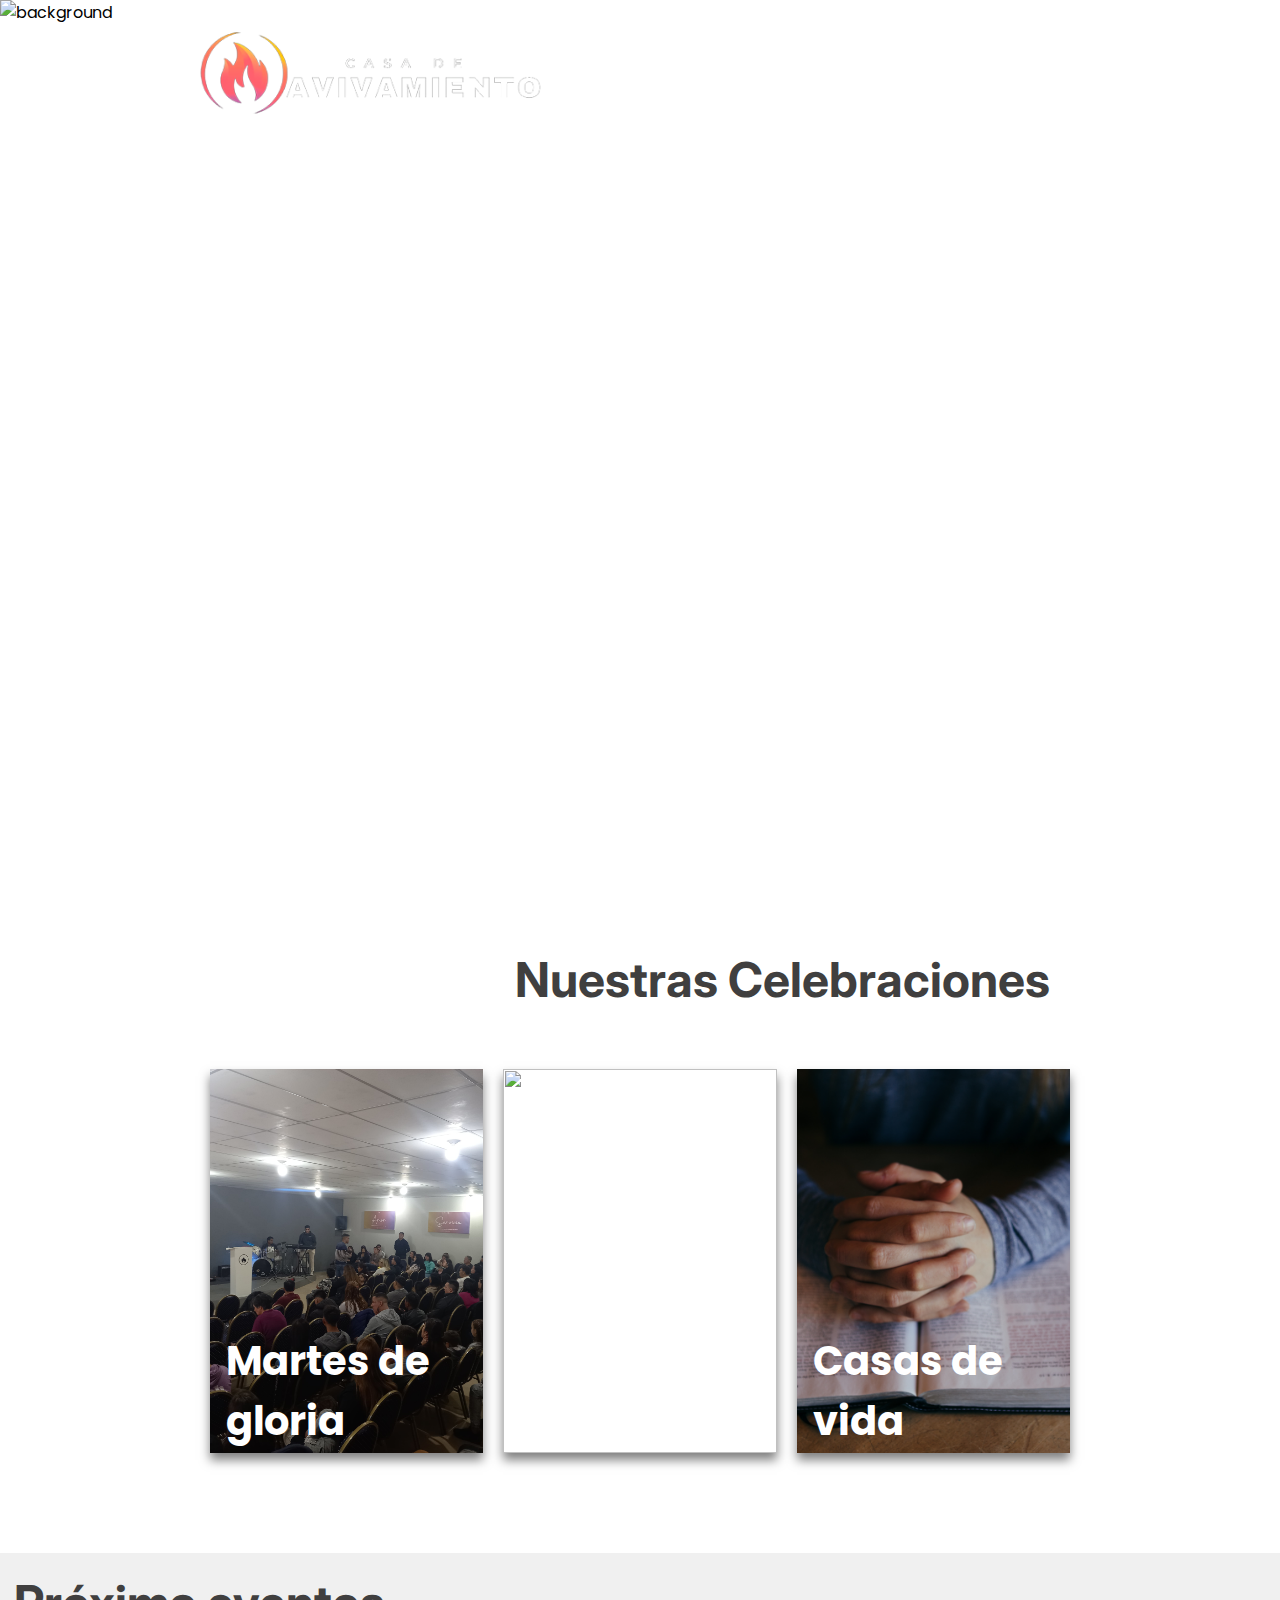
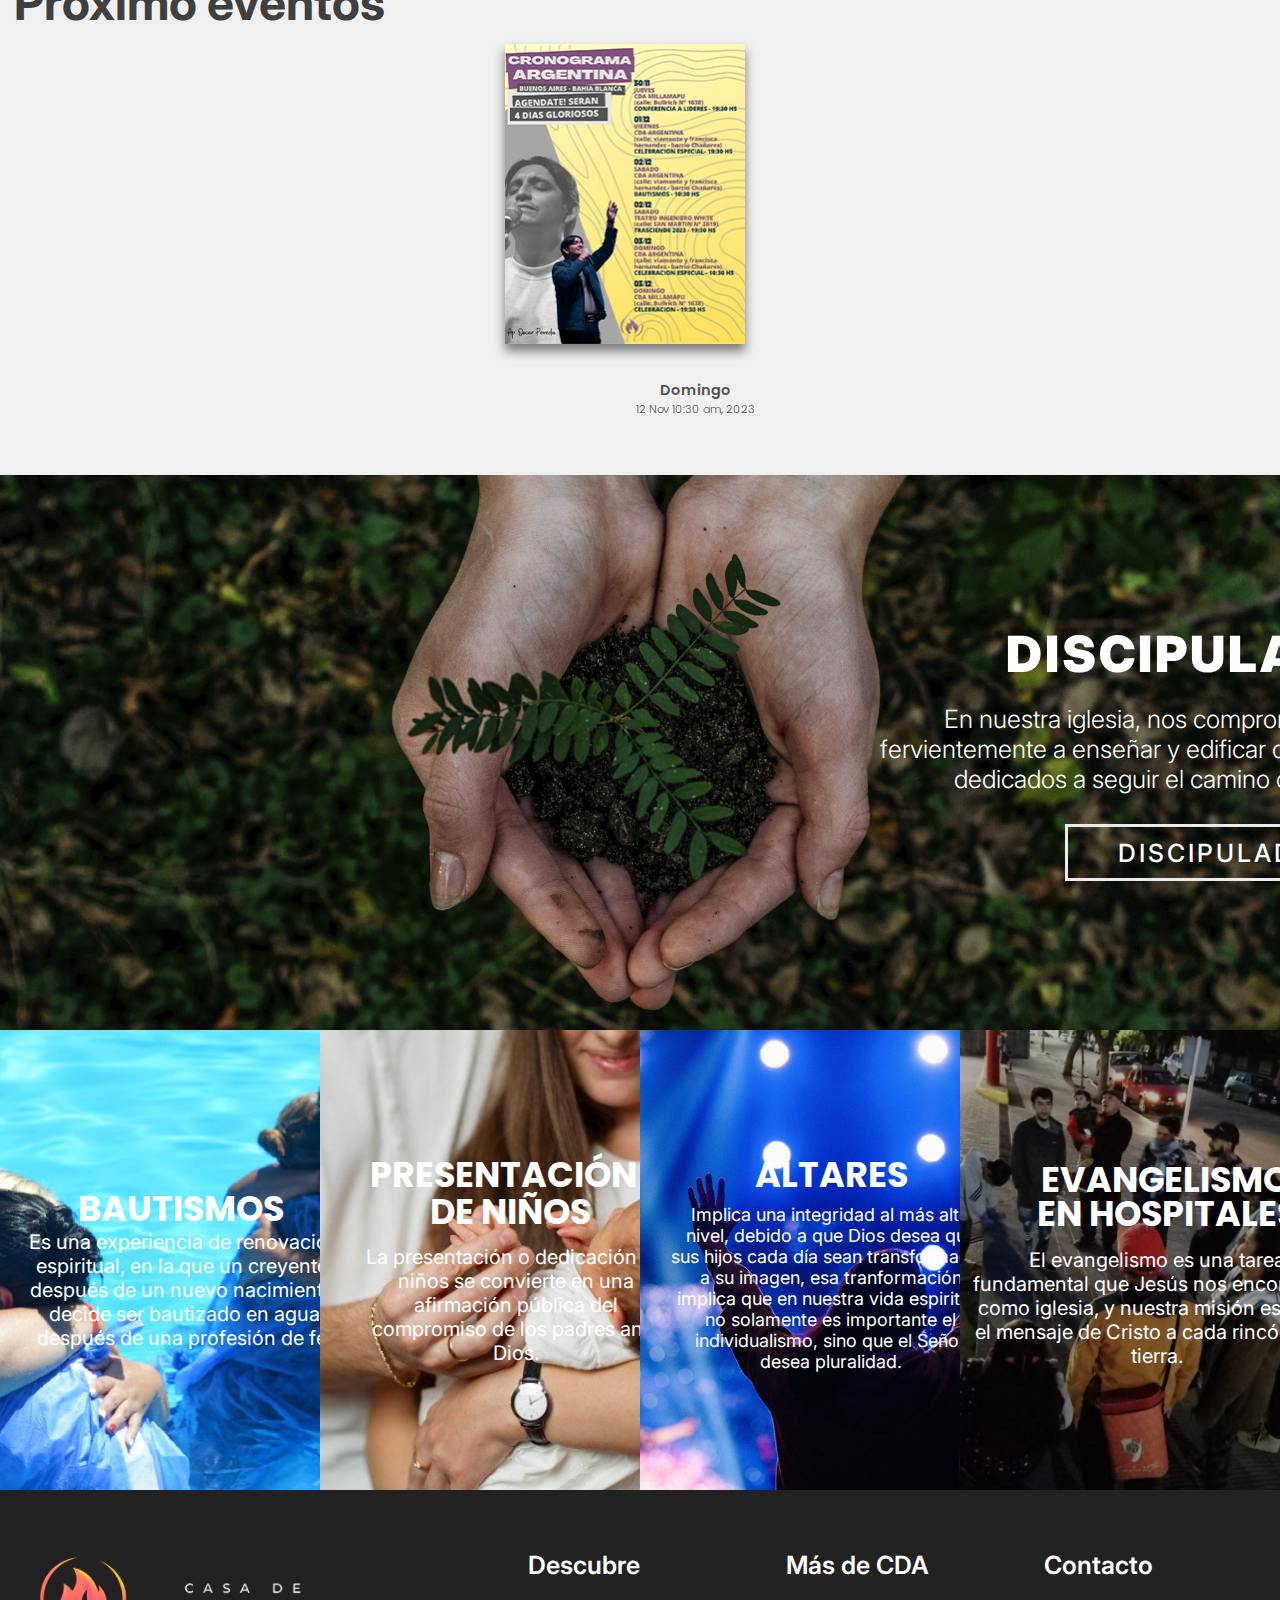
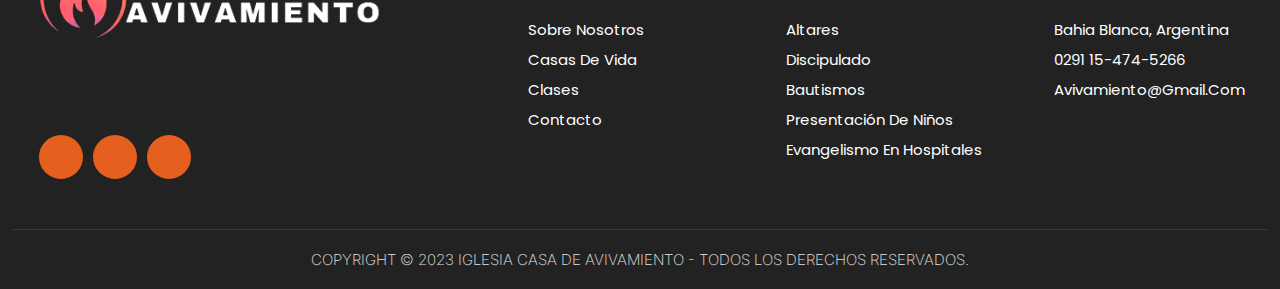
==== commit caf5e252: "a" ====
--- a/index.html
+++ b/index.html
@@ -140,7 +140,7 @@
    </div>
    -->
    <div class="carta2">
-       <img src="/img/flayer.png" alt="">
+       <img src="/img/pastor.jpg" alt="">
    </div>
    <div class="details2">
     <div class="titulo4">
--- a/style.css
+++ b/style.css
@@ -2247,15 +2247,15 @@
 }
 
 .carta2 {
-    width: 343px;
+    width: 240px;
     height: 300px;
     padding: 2rem 1rem;
-    background: #fff;
+    background: rgb(255, 255, 255);
     position: relative;
     display: flex;
     align-items: flex-end;
-    box-shadow: 0px 7px 10px rgba(0,0,0,0.5);
-    transition: 0.5s ease-in-out;
+    box-shadow: rgba(0, 0, 0, 0.5) 0px 7px 10px;
+    transition: all 0.5s ease-in-out 0s;
     margin-left: -700px;
 }
 
@@ -2357,7 +2357,7 @@
 .details2 {
     position: absolute;
     width: 350px;
-    margin-left: 83px;
+    margin-left: 110px;
     margin-top: 409px;
     padding: 1em;
 }
@@ -4005,9 +4005,9 @@
     }
 
     .carta2 {
-        width: 333px;
+        width: 239px;
         height: 296px;
-        padding: 15rem 8rem;
+        padding: -6rem 8rem;
         background: #fff;
         position: relative;
         align-items: flex-end;
@@ -4146,6 +4146,19 @@
         /* padding: calc(0.925rem - 2px) 20px calc(0.725rem - 3px) 20px; */
         margin-top: 30px;
         margin-left: 9px;
+    }
+
+    .componente1 .button:hover {
+        background-color: #5ea7ff;
+    }
+    .componente2 .button:hover {
+        background-color: #d8bec1;
+    }
+    .componente3 .button:hover {
+        background-color: #156a99;
+    }
+    .componente4 .button:hover {
+        background-color: #97abff;
     }
 
 
@@ -4275,6 +4288,46 @@
     justify-content: center;
     align-items: baseline;
 }
+
+.componente1:hover {
+    transform: translateY(0px);
+}
+
+.componente1::before {
+    display: none;
+
+}
+
+
+.componente2::before {
+    display: none;
+
+}
+
+.componente2:hover::before{
+    opacity: 1;
+}
+
+
+.componente3::before {
+    display: none;
+
+}
+
+.componente3:hover::before{
+    opacity: 1;
+}
+
+
+.componente4::before {
+    display: none;
+
+}
+
+.componente4:hover::before{
+    opacity: 1;
+}
+
     
 .componente1 h3 {
     color: #fff;
@@ -5708,15 +5761,16 @@
     }
 
     .carta2 {
-        width: 333px;
+        width: 20px;
         height: 296px;
-        padding: 15rem 8rem 40px;
-        background: rgb(255, 255, 255);
+        padding: 18rem 8rem;
+        background: #fff;
         position: relative;
         align-items: flex-end;
-        box-shadow: rgba(0, 0, 0, 0.5) 0px 7px 10px;
-        transition: all 0.5s ease-in-out 0s;
-        margin-left: 5px;
+        box-shadow: 0px 7px 10px rgba(0,0,0,0.5);
+        transition: 0.5s ease-in-out;
+        padding-bottom: 40px;
+        margin-left: 20px;
         margin-top: 60px;
     }
     
@@ -7420,15 +7474,16 @@
     }
 
     .carta2 {
-        width: 333px;
+        width: 239px;
         height: 296px;
-        padding: 15rem 8rem 40px;
-        background: rgb(255, 255, 255);
+        padding: -6rem 8rem;
+        background: #fff;
         position: relative;
         align-items: flex-end;
-        box-shadow: rgba(0, 0, 0, 0.5) 0px 7px 10px;
-        transition: all 0.5s ease-in-out 0s;
-        margin-left: 5px;
+        box-shadow: 0px 7px 10px rgba(0,0,0,0.5);
+        transition: 0.5s ease-in-out;
+        padding-bottom: 40px;
+        margin-left: 20px;
         margin-top: 60px;
     }
     
@@ -7527,7 +7582,7 @@
     .details2 {
         position: absolute;
         margin-left: -6px;
-        margin-top: 422px !important; 
+        margin-top: 445px !important;
         height: 80px !important;
     }
     
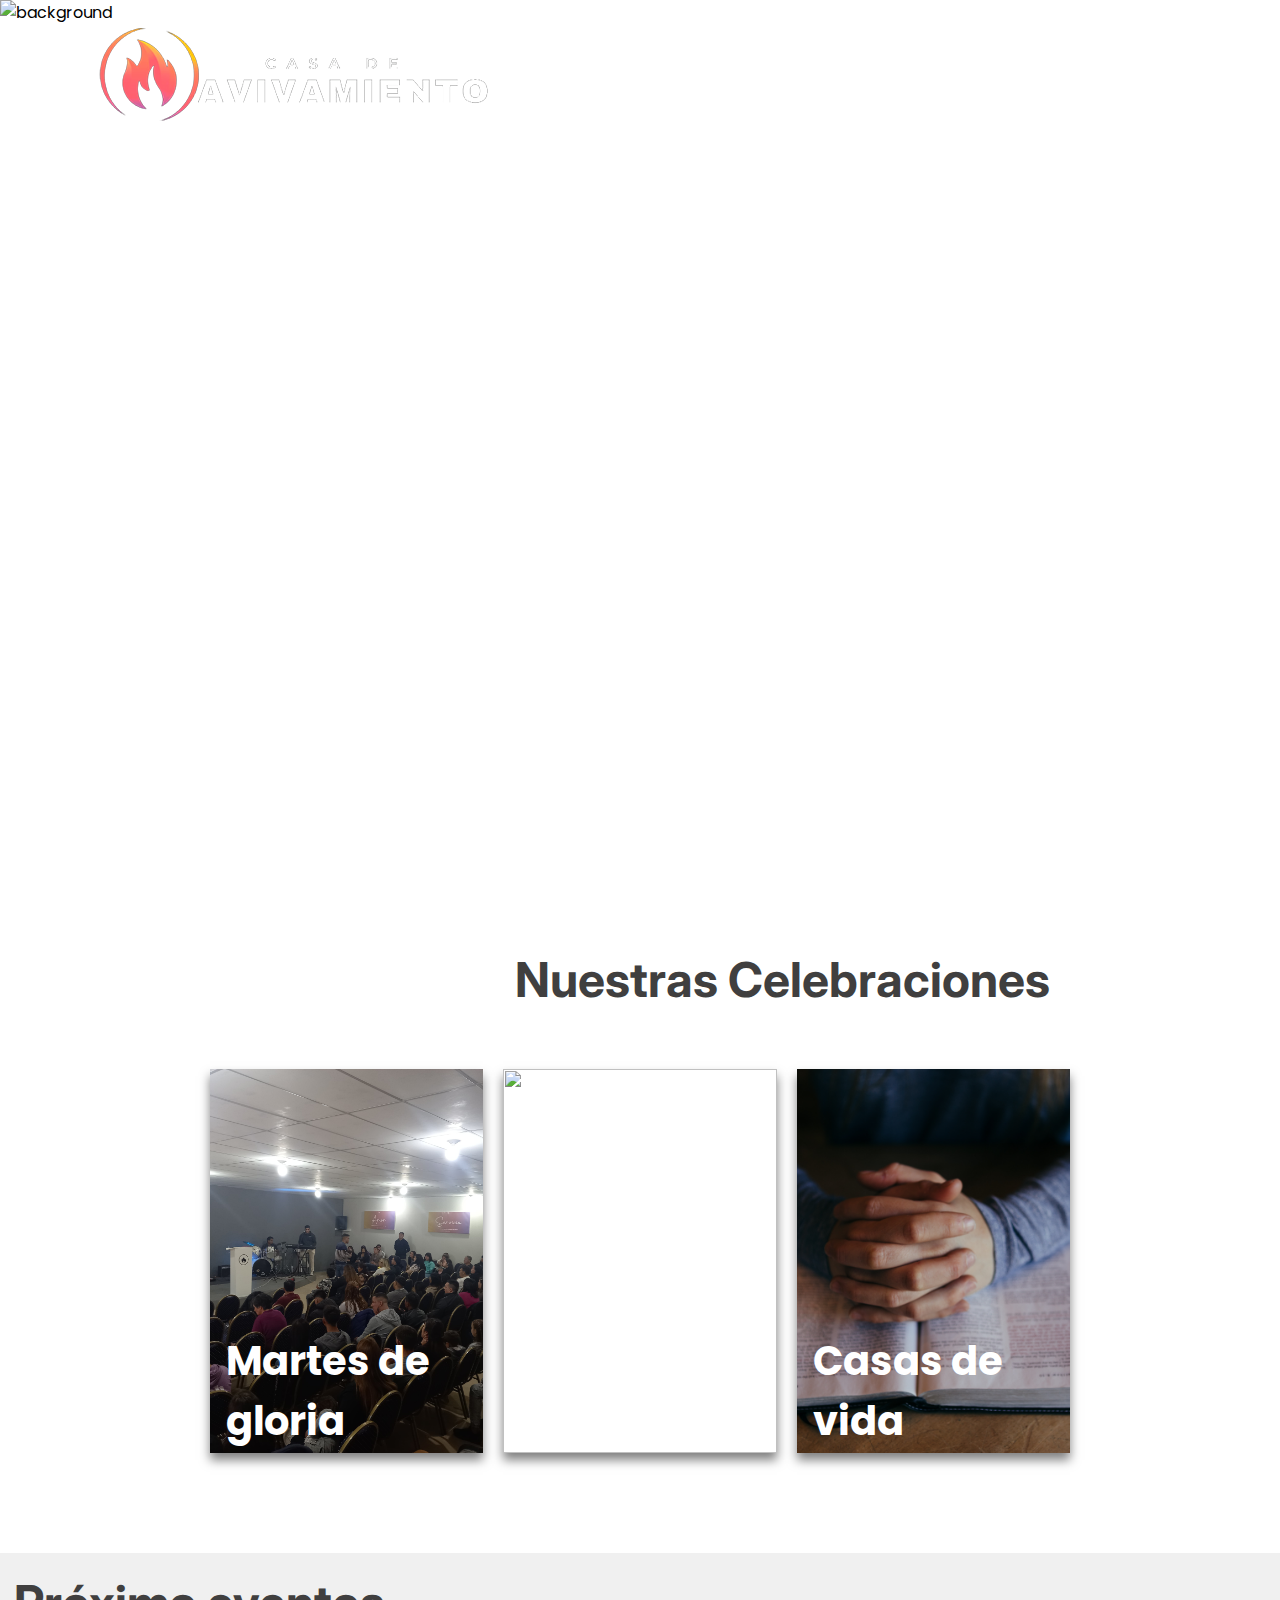
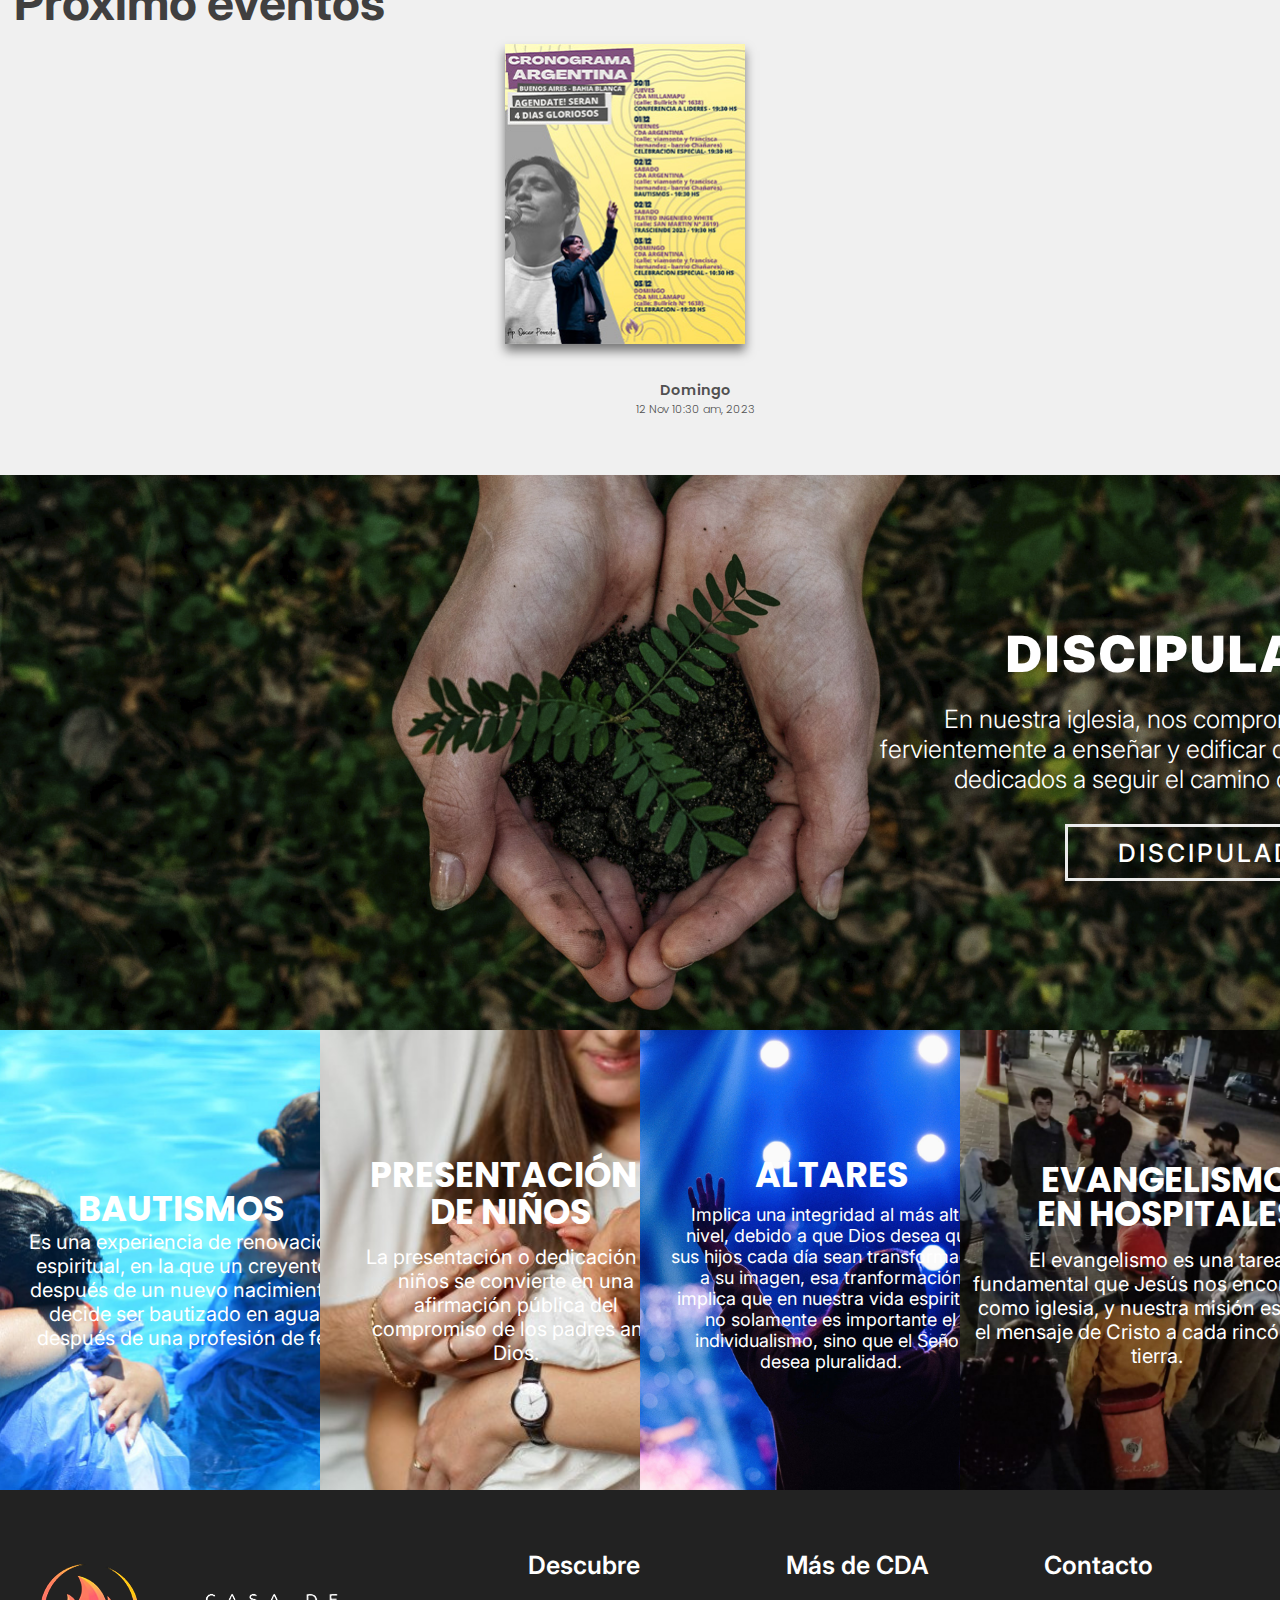
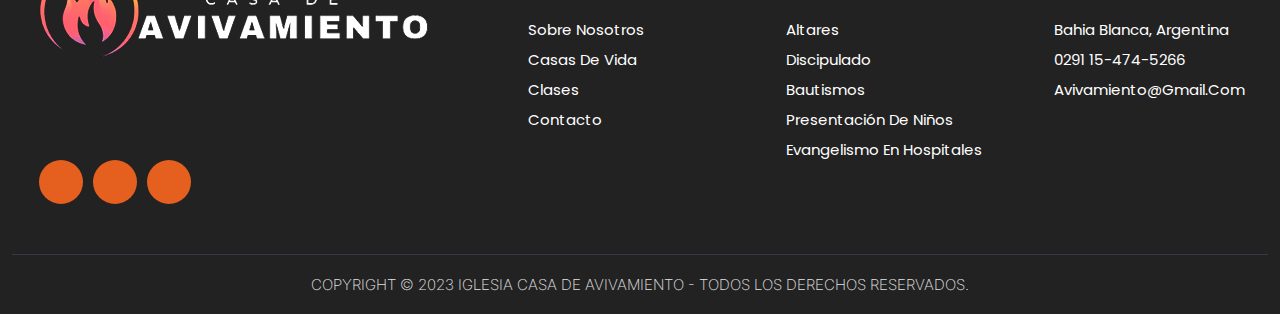
==== commit afd6330e: "test" ====
--- a/index.html
+++ b/index.html
@@ -7,6 +7,7 @@
     <title>Ministerio Internacional Casa de Avivamiento</title>
     <link rel="shortcut icon" href="/img/iconavi.png" type="image/x-icon">
     <link rel="icon" href="/favicon.ico" type="image/x-icon">
+    <link href="https://cdn.jsdelivr.net/npm/remixicon@3.2.0/fonts/remixicon.css" rel="stylesheet">
     <link rel="stylesheet" href="https://cdnjs.cloudflare.com/ajax/libs/font-awesome/6.4.0/css/all.min.css" integrity="sha512-iecdLmaskl7CVkqkXNQ/ZH/XLlvWZOJyj7Yy7tcenmpD1ypASozpmT/E0iPtmFIB46ZmdtAc9eNBvH0H/ZpiBw==" crossorigin="anonymous" referrerpolicy="no-referrer" />
     <link href="https://www.dafontfree.net/embed/Z290aGFtLWJvb2smZGF0YS8yNS9nLzEyNzUxOC9Hb3RoYW1Cb29rLnR0Zg" rel="stylesheet" type="text/css"/>
     <link
@@ -16,55 +17,78 @@
     <link rel="stylesheet" href="style.css">
 </head>
 <body>
-<header>
-    <img onclick="location.href='index.html';" class="logo animate__animated animate__fadeInLeft" src="/img/Gray_Minimal_The_Dog_Free_Logo__2_-removebg-preview.png" alt="">
-    <div class="menu-btn"></div>
-    <div class="nav animate__animated animate__fadeInLeft">
-        <ul class="menu__links2">
-            <li class="menu__item ">
-                <a href="index.html" class="menu__link ">INICIO</a>
-            </li>
-
-            <li class="menu__item">
-                <a href="sobreNos.html" class="menu__link">SOBRE NOSOTROS</a>
-            </li>
-
-            <li class="menu__item menu__item--show">
-                <a class="menu__link">ACTIVIDADES <img src="assets/arrow (1).svg" class="menu__arrow"></a>
-
-                <ul class="menu__nesting">
-                    <li class="menu__inside">
-                        <a href="casaDeVida.html" class="menu__link menu__link--inside">CASAS DE VIDA</a>
-                    </li>
-                    <li class="menu__inside">
-                        <a href="bautismos.html" class="menu__link menu__link--inside">BAUTISMOS</a>
-                    </li>
-                    <li class="menu__inside">
-                        <a href="altares.html" class="menu__link menu__link--inside">ALTARES</a>
-                    </li>
-                    <li class="menu__inside">
-                        <a href="discipulado.html" class="menu__link menu__link--inside">DISCIPULADO</a>
-                    </li>
-                    <li class="menu__inside">
-                        <a  href="presentacion.html" class="menu__link menu__link--inside">PRESENTACIÓN DE NIÑOS</a>
-                    </li>
-                    <li class="menu__inside">
-                        <a  href="evangelismo.html" class="menu__link menu__link--inside">EVANGELISMO EN HOSPITALES</a>
-                    </li>
-                </ul>
-            </li>
-
-            <li class="menu__item">
-                <a href="clases.html" class="menu__link">CLASES</a>
-            </li>
-
-            <li class="menu__item">
-                <a href="contacto.html" class="menu__link">CONTACTO</a>
-            </li>
-
-        </ul>
-    </div>
-</header>
+    <header class="header">
+        <nav class="nav container2">
+           <div class="nav__data">
+            <img onclick="location.href='index.html';" class="logo animate__animated animate__fadeInLeft" src="/img/Gray_Minimal_The_Dog_Free_Logo__2_-removebg-preview.png" alt="">
+            <div class="menu-btn"></div>
+              <div class="nav__toggle" id="nav-toggle">
+                 <i class="ri-menu-line nav__burger"></i>
+                 <i class="ri-close-line nav__close"></i>
+              </div>
+           </div>
+
+           <!--=============== NAV MENU ===============-->
+           <div class="nav__menu" id="nav-menu">
+              <ul class="nav__list">
+                 <li><a href="index.html" class="nav__link">INICIO</a></li>
+
+                 <li><a href="sobreNos.html" class="nav__link">NOSOTROS</a></li>
+
+                 <!--=============== DROPDOWN 1 ===============-->
+                 <li class="dropdown__item">
+                    <div class="nav__link">
+                       ACTIVIDADES <i class="ri-arrow-down-s-line dropdown__arrow"></i>
+                    </div>
+
+                    <ul class="dropdown__menu" >
+                       <li>
+                          <a href="casaDeVida.html" class="dropdown__link">
+                              CASAS DE VIDA
+                          </a>                          
+                       </li>
+
+                       <li>
+                          <a href="bautismos.html" class="dropdown__link">
+                              BAUTISMOS
+                          </a>
+                       </li>
+                       <li>
+                            <a href="altares.html" class="dropdown__link">
+                                ALTARES
+                            </a>
+                       </li>
+
+                       <li>
+                            <a href="discipulado.html" class="dropdown__link">
+                                DISCIPULADO
+                            </a>
+                      </li>
+                      <li>
+                            <a href="presentacion.html" class="dropdown__link">
+                                PRESENTACIÓN DE NIÑOS
+                            </a>
+                      </li>
+                      <li>
+                            <a href="evangelismo.html" class="dropdown__link">
+                                EVANGELISMO EN HOSPITALES
+                            </a>
+                     </li>
+                       <!--=============== DROPDOWN SUBMENU ===============-->
+                       
+                    </ul>
+                 </li>
+                 
+                 <li><a href="clases.html" class="nav__link">CLASES</a></li>
+
+                 <!--=============== DROPDOWN 2 ===============-->
+                
+
+                 <li><a href="contacto.html" class="nav__link">CONTACTO</a></li>
+              </ul>
+           </div>
+        </nav>
+    </header>
  <!-- Home -->
 <section class="home">
     <img src="/img/edwin-andrade-4V1dC_eoCwg-unsplash.jpg" alt="background">
@@ -268,7 +292,21 @@
  </footer>
 
 
-<script src="app.js"> 
+<script>
+    const showMenu = (toggleId, navId) =>{
+   const toggle = document.getElementById(toggleId),
+         nav = document.getElementById(navId)
+
+   toggle.addEventListener('click', () =>{
+       // Add show-menu class to nav menu
+       nav.classList.toggle('show-menu')
+
+       // Add show-icon to show and hide the menu icon
+       toggle.classList.toggle('show-icon')
+   })
+}
+
+showMenu('nav-toggle','nav-menu')
 </script>
 
 
--- a/style.css
+++ b/style.css
@@ -19,6 +19,240 @@
     --animate-duration: 2s;
   }
 
+  ul {
+    list-style: none;
+    /* Color highlighting when pressed on mobile devices */
+    /*-webkit-tap-highlight-color: transparent;*/
+  }
+  
+  a {
+    text-decoration: none;
+  }
+
+  :root {
+    --header-height: 3.5rem;
+  
+    /*========== Colors ==========*/
+    /*Color mode HSL(hue, saturation, lightness)*/
+    --black-color: hsl(220, 24%, 12%);
+    --black-color-light: hsl(220, 24%, 15%);
+    --black-color-lighten: hsl(220, 20%, 18%);
+    --white-color: #fff;
+    --body-color: hsl(220, 100%, 97%);
+  
+    /*========== Font and typography ==========*/
+    /*.5rem = 8px | 1rem = 16px ...*/
+    --body-font: "Montserrat", sans-serif;
+    --normal-font-size: .938rem;
+  
+    /*========== Font weight ==========*/
+    --font-regular: 400;
+    --font-semi-bold: 600;
+  
+    /*========== z index ==========*/
+    --z-tooltip: 10;
+    --z-fixed: 100;
+  }
+  
+  
+  /*=============== REUSABLE CSS CLASSES ===============*/
+  .container2 {
+    max-width: 1120px;
+    margin-inline: 1.5rem;
+  }
+  
+  /*=============== HEADER ===============*/
+  .header {
+    position: absolute;
+    overflow: hidden;
+    top: 0;
+    left: 0;
+    width: 100%;
+    height: 805px;
+    z-index: 999;
+}
+
+.background-header {
+    width: 100%;
+    background-color: #222;
+    height: 150px;
+}
+  
+  /*=============== NAV ===============*/
+  .nav {
+    
+  }
+  
+  .nav__logo, 
+  .nav__burger, 
+  .nav__close {
+    color: var(--white-color);
+  }
+  
+  .nav__data {
+    height: 100%;
+    display: flex;
+    justify-content: space-between;
+    align-items: center;
+    margin: 30px 75px;
+    width: 389px;
+}
+  
+  .nav__logo {
+    display: inline-flex;
+    align-items: center;
+    column-gap: .25rem;
+    font-weight: var(--font-semi-bold);
+    /* Color highlighting when pressed on mobile devices */
+    /*-webkit-tap-highlight-color: transparent;*/
+  }
+  
+  .nav__logo i {
+    font-weight: initial;
+    font-size: 1.25rem;
+  }
+  
+  .nav__toggle {
+    position: relative;
+    width: 32px;
+    height: 32px;
+  }
+  
+  .nav__burger, 
+  .nav__close {
+    position: absolute;
+    width: max-content;
+    height: max-content;
+    inset: 0;
+    margin: auto;
+    font-size: 1.25rem;
+    cursor: pointer;
+    transition: opacity .1s, transform .4s;
+  }
+  
+  .nav__close {
+    opacity: 0;
+  }
+
+  @media screen and (max-width: 1118px) {
+    .nav__menu {
+      position: absolute;
+      left: 0;
+      top: 2.5rem;
+      width: 100%;
+      height: calc(100vh - 3.5rem);
+      overflow: auto;
+      pointer-events: none;
+      opacity: 0;
+      transition: top .4s, opacity .3s;
+    }
+    .nav__menu::-webkit-scrollbar {
+      width: 0;
+    }
+    .nav__list {
+        background-color: #222;
+        padding-top: 1rem;
+        margin-top: 20px;
+    }
+  }
+  
+ 
+  
+  .nav__link {
+    color: var(--white-color);
+    font-weight: var(--font-semi-bold);
+    padding: 1.25rem 1.5rem;
+    display: flex;
+    justify-content: space-between;
+    align-items: center;
+    transition: 0.5s ease-in;
+  }
+  
+  .nav__link:hover{
+    color: #ef3d31;
+}
+  
+  /* Show menu */
+  .show-menu {
+    opacity: 1;
+    top: 7.5rem;
+    pointer-events: initial;
+}
+  
+  /* Show icon */
+  .show-icon .nav__burger {
+    opacity: 0;
+    transform: rotate(90deg);
+  }
+  .show-icon .nav__close {
+    opacity: 1;
+    transform: rotate(90deg);
+  }
+  
+  /*=============== DROPDOWN ===============*/
+  .dropdown__item {
+    cursor: pointer;
+  }
+  
+  .dropdown__arrow {
+    font-size: 1.25rem;
+    font-weight: initial;
+    transition: transform .4s;
+  }
+  
+  .dropdown__link, .dropdown__sublink {
+    padding: 1.25rem 1.25rem 1.25rem 2.5rem;
+    color: var(--white-color);
+    display: flex;
+    align-items: center;
+    column-gap: 0.5rem;
+    font-weight: var(--font-semi-bold);
+    transition: background-color 0.3s ease 0s;
+    font-weight: 300;
+}
+  
+  .dropdown__link i, 
+  .dropdown__sublink i {
+    font-size: 1.25rem;
+    font-weight: initial;
+  }
+  
+  .dropdown__link:hover, 
+  .dropdown__sublink:hover {
+    background-color: var(--black-color);
+  }
+  
+  .dropdown__menu, 
+  .dropdown__submenu {
+    max-height: 0;
+    overflow: hidden;
+    transition: max-height .4s ease-out;
+  }
+  
+  /* Show dropdown menu & submenu */
+  .dropdown__item:hover .dropdown__menu, 
+  .dropdown__subitem:hover > .dropdown__submenu {
+    max-height: 1000px;
+    transition: max-height .4s ease-in;
+  }
+  
+  /* Rotate dropdown icon */
+  .dropdown__item:hover .dropdown__arrow {
+    transform: rotate(180deg);
+  }
+  
+  /*=============== DROPDOWN SUBMENU ===============*/
+  .dropdown__add {
+    margin-left: auto;
+  }
+  
+  .dropdown__sublink {
+    background-color: var(--black-color-lighten);
+  }
+  
+
+
+  /*
 .menu{
     background-color: #222;
     color: #fff;
@@ -246,10 +480,7 @@
     transition: 0.5s ease;
 }
 
-.logo {
-    width: 250px;
-    margin-top: -30px;
-}
+
 
 .about-logo {
     cursor: pointer;
@@ -305,16 +536,36 @@
     transition: 0.5s ease-in;
     
 }
+.logo {
+    width: 250px;
+    margin-top: -30px;
+}
+
+.logo {
+    cursor: pointer;
+    width: 350px;
+    text-align: center;
+    font-size: 3em;
+    margin-left: -409px;
+    margin-top: -5px;
+}
 header .nav .nav-items a.active,
 header .nav .nav-items a:hover {
     color: #ef3d31;
 }
 
-
 .logo {
-    cursor: pointer;
+    text-align: center;
+    font-size: 3em;
+    margin-left: 130px;
+    margin-top: 40px;
     width: 350px;
 }
+
+*/
+
+
+
 
 section {
     padding: 100px 200px;
@@ -384,10 +635,7 @@
     padding: 0;
 }
 
-.logo {
-    text-align: center;
-    font-size: 3em;
-}
+
 
 .logo span {
     color: #B70E21;
@@ -1870,7 +2118,7 @@
 .about-home {
     position: relative;
     width: 100%;
-    height: 60vh;
+    height: 20vh;
     display: flex;
     justify-content: center;
     flex-direction: column;
@@ -1890,9 +2138,10 @@
     z-index: 888;
     color: #fff;
     width: 100%;
-    margin-top: 80px;
+    padding: 30px 10px 50px;
+    margin-top: 43px;
     overflow-y: hidden;
-    margin-left: 195px;
+    margin-left: 200px;
 }
 
 .about-home .content h1 {
@@ -1900,7 +2149,9 @@
     font-size: 5rem;
     font-weight: 900;
     letter-spacing: 3px;
-    margin-bottom: 40px;
+    margin-top: -65px;
+    padding: 20px 15px 34px;
+
 }
 
 .about-container {
@@ -3001,10 +3252,7 @@
         box-sizing: border-box;
         overflow-x: hidden;
     } 
-    header {
-        padding: 12px 12px 20px;
-        overflow-x: hidden;
-    }
+    
     header .logo {
         width: 420px;
     }
@@ -3023,7 +3271,8 @@
         overflow-y: hidden;
     }
     .home .content {
-        overflow: hidden !important; 
+        overflow: hidden !important;
+        z-index: 2;
     }
     .home .content h1 {
         font-size: 60px;
@@ -3041,64 +3290,11 @@
         font-size: 1.1rem;
         transition: 0.3s ease;
     }
-    header .nav {
-        display: none;
-    }
-    header .nav.active {
-        position: fixed;
-        width: 100%;
-        height: 100vh;
-        top: 0;
-        left: -490px;
-        display: flex;
-        justify-content: center;
-        align-items: center;
-        background: rgb(1, 1, 1, 0.5);
-    }
-
-    header .nav .nav-items a {
-        color: #222;
-        font-size: 1.2em;
-        margin: 20px;
-    }
-
-    header .nav .nav-items a:before {
-        background: #222;
-        height: 3px;
-    }
-
-    header .nav.nav.active .nav-items {
-        background: #fff;
-        width: 600px;
-        max-width: 600px;
-        margin: 20px;
-        padding: 40px;
-        display: flex;
-        flex-direction: column;
-        align-items: center;
-        border-radius: 5px;
-        box-shadow: 0 5px 25px rgb(1, 1, 1 / 20%);
-    }
-
-    .menu-btn {
-        background: url(/img/menu.png)no-repeat;
-        background-size: 30px;
-        background-position: center;
-        width: 40px;
-        height: 40px;
-        margin: 0px 0px 20px;
-        cursor: pointer;
-        transition: 0.3s ease;
-    }
-
-    .menu-btn.active{
-        z-index: 999;
-        background: url(/img/close.png)no-repeat;
-        background-size: 25px;
-        background-position: center;
-        transition: 0.3s ease;
-    }
-
+  
+
+ 
+
+    
     .wrapper {
         width: 100%;
         justify-content: space-around;
@@ -3803,6 +3999,104 @@
         width: 200px;
     }
 }
+
+  /*=============== BREAKPOINTS ===============*/
+
+   
+  /* For small devices */
+  @media screen and (max-width: 475px) {
+    .container {
+      margin-inline: 1rem;
+    }
+  
+    .nav__link {
+        padding-inline: 1rem;
+        font-weight: 300;
+    }
+  }
+  
+  /* For large devices */
+  @media screen and (min-width: 1118px) {
+    .container {
+      margin-inline: auto;
+    }
+  
+    .nav {
+      height: calc(var(--header-height) + 2rem);
+      display: flex;
+      justify-content: space-between;
+    }
+    .nav__toggle {
+      display: none;
+    }
+    .nav__list {
+        height: 100%;
+        display: flex;
+        column-gap: 3rem;
+        margin-left: 362px;
+        margin-top: 40px;
+    }
+    .nav__link {
+        height: 100%;
+        padding: 0px;
+        justify-content: initial;
+        column-gap: 1.25rem;
+        font-weight: 200;
+    }
+    .nav__link:hover {
+      background-color: transparent;
+    }
+  
+    .dropdown__item, 
+    .dropdown__subitem {
+      position: relative;
+    }
+  
+    .dropdown__menu, .dropdown__submenu {
+        max-height: initial;
+        overflow: initial;
+        position: absolute;
+        left: 0;
+        background-color: #222;
+        top: 6rem;
+        opacity: 0;
+        pointer-events: none;
+        transition: opacity .3s, top .3s;
+        margin-top: -20px;
+    }
+  
+    .dropdown__link, 
+    .dropdown__sublink {
+      padding-inline: 1rem 3.5rem;
+    }
+  
+    .dropdown__subitem .dropdown__link {
+      padding-inline: 1rem;
+    }
+  
+    .dropdown__submenu {
+      position: absolute;
+      left: 100%;
+      top: .5rem;
+    }
+  
+    /* Show dropdown menu */
+    .dropdown__item:hover .dropdown__menu {
+      opacity: 1;
+      top: 5.5rem;
+      pointer-events: initial;
+      transition: top .3s;
+    }
+  
+    /* Show dropdown submenu */
+    .dropdown__subitem:hover > .dropdown__submenu {
+      opacity: 1;
+      top: 0;
+      pointer-events: initial;
+      transition: top .3s;
+    }
+  }
+
 /*435PX */
 @media (max-width: 435px){
 
@@ -3813,29 +4107,16 @@
         overflow-x: hidden;
     } 
 
-    header .nav.active {
-        position: fixed;
-        width: 441px;
-        height: 109vh;
-        top: -1px;
-        left: -385px;
+    .nav__data {
+        height: 100%;
         display: flex;
-        justify-content: center;
+        justify-content: space-between;
         align-items: center;
-        background: rgb(1, 1, 1, 0.5);
-    }
-
-    .list__button {
-        display: grid;
-        text-align: center;
-        gap: 1em;
-        width: 100%;
-        margin: 0 auto;
-    }
-    header {
-        padding: 12px 12px 20px;
-        overflow-x: hidden;
-    }
+        margin: 0px 0px;
+        width: auto;
+    }
+      
+    
     header .logo {
         width: 420px;
     }
@@ -3854,7 +4135,8 @@
         overflow-y: hidden;
     }
     .home .content {
-        overflow: hidden !important; 
+        overflow: hidden !important;
+        z-index: 2;
     }
     .home .content h1 {
         font-size: 50px;
@@ -3872,43 +4154,7 @@
         font-size: 1.1rem;
         transition: 0.3s ease;
     }
-    header .about-nav {
-        display: none;
-    }
-    header .about-nav.active {
-        position: fixed;
-        width: 100%;
-        height: 100vh;
-        top: 0;
-        left: -338px;
-        display: flex;
-        justify-content: center;
-        align-items: center;
-        background: rgb(1, 1, 1, 0.5);
-    }
-    header .about-nav .nav-items a {
-        color: #222;
-        font-size: 1.2em;
-        margin: 20px;
-    }
-
-    header .about-nav .nav-items a:before {
-        background: #222;
-        height: 3px;
-    }
-
-    header .about-nav.about-nav.active .nav-items {
-        background: #fff;
-        width: 600px;
-        max-width: 600px;
-        margin: 20px;
-        padding: 40px;
-        display: flex;
-        flex-direction: column;
-        align-items: center;
-        border-radius: 5px;
-        box-shadow: 0 5px 25px rgb(1, 1, 1 / 20%);
-    }
+    
 
     .wrapper {
         width: 100%;
@@ -4176,7 +4422,7 @@
         vertical-align: top;
         padding: calc(0.925rem - 2px) 20px calc(0.725rem - 3px) 20px;
         margin-top: 276px;
-        margin-left: 95px;
+        margin-left: 111px;
     }
     .componente4 .button {
         display: inline-block;
@@ -4444,11 +4690,10 @@
     .bautismos-home {
         position: relative;
         width: 100%;
-        height: 50vh;
+        height: 20vh;
         display: flex;
         justify-content: center;
         flex-direction: column;
-    
     }
     
     .bautismos-home img {
@@ -4468,8 +4713,9 @@
         color: #fff;
         width: 100%;
         text-align: center;
-        margin-top: 3px;
-        margin-left: -3px
+        padding: 0px 0px 0px;
+        margin-top: -39px;
+        margin-left: 4px;
     }
     
     .bautismos-home .content h1 {
@@ -4531,7 +4777,7 @@
     
 
     .altares-conteiner2 img {
-        width: 421px;
+        width: 435px;
         border: 0;
         height: auto !important;
         margin: 0;
@@ -4542,14 +4788,15 @@
 
     /* presentacion*/
 
-.presentacion-home {
-    position: relative;
-    width: 100%;
-    height: 50vh;
-    display: flex;
-    justify-content: center;
-    flex-direction: column;
-}
+    .presentacion-home {
+        position: relative;
+        width: 100%;
+        height: 20vh;
+        overflow: hidden;
+        display: flex;
+        justify-content: center;
+        flex-direction: column;
+    }
 
 .presentacion-home img {
     z-index: 000;
@@ -4567,8 +4814,9 @@
     overflow: hidden;
     color: #fff;
     width: 100%;
+    padding: 0px 0px 80px;
     text-align: center;
-    margin-top: 3px;
+    margin-top: -49px;
     margin-left: -8px;
 }
 
@@ -4621,9 +4869,11 @@
     font-family: Inter;
     padding-top: 0px;
     padding-bottom: 0px;
+    /* width: 430px; */
     padding-left: 0px;
-    text-align: center;
-    font-size: 40px;
+    text-align: start;
+    font-size: 20px;
+    text-wrap: balance;
     font-style: normal;
     font-weight: 800;
     line-height: 54px;
@@ -4678,7 +4928,7 @@
     padding-top: 6px;
     padding-left: 9px;
     padding-bottom: 8px;
-    font-size: 45px;
+    font-size: 37px;
     font-style: normal;
     font-weight: 800;
     line-height: 54px;
@@ -4726,14 +4976,15 @@
 
     /* Discipulado*/
 
-.discipulado-home {
-    position: relative;
-    width: 100%;
-    height: 50vh;
-    display: flex;
-    justify-content: center;
-    flex-direction: column;
-}
+    .discipulado-home {
+        position: relative;
+        width: 100%;
+        height: 20vh;
+        overflow: hidden;
+        display: flex;
+        justify-content: center;
+        flex-direction: column;
+    }
 
 .discipulado-home img {
     z-index: 000;
@@ -4748,11 +4999,12 @@
 
 .discipulado-home .content {
     z-index: 888;
-    overflow: hidden;
     color: #fff;
     width: 100%;
     text-align: center;
-    margin-top: 3px;
+    padding: 0px 0px 40px;
+    overflow: hidden;
+    margin-top: -22px;
     margin-left: -8px;
 }
 
@@ -4934,10 +5186,10 @@
 
   /* Altares*/
   
-.altares-home {
+  .altares-home {
     position: relative;
     width: 100%;
-    height: 50vh;
+    height: 20vh;
     display: flex;
     justify-content: center;
     flex-direction: column;
@@ -4960,8 +5212,9 @@
     color: #fff;
     width: 100%;
     text-align: center;
-    margin-top: 3px;
-    margin-left: -8px;
+    padding: 20px 0px 26px;
+    margin-top: -59px;
+    margin-left: 2px;
 }
 
 .altares-home .content h1 {
@@ -4994,18 +5247,20 @@
 }
 
 .altares-text h3 {
-color: #403F3F;
-font-variant-numeric: lining-nums proportional-nums;
-font-feature-settings: 'liga' off;
-font-family: Inter;
-padding-top: 1px;
-padding-bottom: 10px;
-padding-left: 46px;
-font-size: 45px;
-font-style: normal;
-font-weight: 800;
-line-height: 54px; /* 154.286% */
-letter-spacing: -1.5px;
+    font-size: 4px;
+    color: #403F3F;
+    font-variant-numeric: lining-nums proportional-nums;
+    font-feature-settings: 'liga' off;
+    font-family: Inter;
+    padding-top: 1px;
+    padding-bottom: 10px;
+    width: 350px;
+    font-size: 40px;
+    font-size: 35px;
+    font-style: normal;
+    font-weight: 800;
+    line-height: 54px;
+    letter-spacing: -1.5px;
 }
 
 .altares-text p {
@@ -5020,12 +5275,11 @@
 }
 
 .altares-img2 {
-
-        width: 100%;
-        display: flex;
-        margin-top: 15px;
-        margin-left: -7px;
-   
+    width: 100%;
+    display: flex;
+    margin-top: 15px;
+    margin-bottom: 30px;
+    margin-left: -7px;
 }
 
 
@@ -5096,7 +5350,7 @@
     .clases-home {
         position: relative;
         width: 100%;
-        height: 60vh;
+        height: 20vh;
         display: flex;
         justify-content: center;
         flex-direction: column;
@@ -5119,9 +5373,8 @@
         color: #fff;
         width: 500px;
         text-align: center;
-        margin-top: 80px;
+        margin-top: -82px;
         margin-left: -187px;
-    
     }
     
     .clases-home .content h1 {
@@ -5135,25 +5388,26 @@
     }
 
     .heading {
+        width: 435px;
         font-family: "Inter";
         font-weight: 600;
-        font-size: 40px;
+        font-size: 35px;
         justify-content: center;
         margin-top: -109px;
-        padding-left: 90px;
+        padding-left: 11px;
     }
 
     
 
 /* contact*/
-    .contact-home {
-        position: relative;
-        width: 100%;
-        height: 60vh;
-        display: flex;
-        justify-content: center;
-        flex-direction: column;
-     }
+.contact-home {
+    position: relative;
+    width: 100%;
+    height: 20vh;
+    display: flex;
+    justify-content: center;
+    flex-direction: column;
+}
     
     .contact-home img {
         z-index: 000;
@@ -5172,7 +5426,7 @@
         color: #fff;
         width: 100%;
         text-align: center;
-        margin-top: 80px;
+        margin-top: -73px;
         margin-left: -3px;
     }
     
@@ -5190,11 +5444,12 @@
 
     .evangelismo-home {
         position: relative;
-    width: 100%;
-    height: 50vh;
-    display: flex;
-    justify-content: center;
-    flex-direction: column;
+        width: 100%;
+        height: 20vh;
+        display: flex;
+        overflow: hidden;
+        justify-content: center;
+        flex-direction: column;
     }
     
     .evangelismo-home img {
@@ -5210,12 +5465,13 @@
     
     .evangelismo-home .content {
         z-index: 888;
-    overflow: hidden;
-    color: #fff;
-    width: 100%;
-    text-align: center;
-    margin-top: 3px;
-    margin-left: -3px
+        overflow: hidden;
+        color: #fff;
+        width: 100%;
+        padding: 0px 0px 70px;
+        text-align: center;
+        margin-top: -15px;
+        margin-left: -3px;
     }
     
     .evangelismo-home .content h1 {
@@ -5337,7 +5593,8 @@
     
     .evangelismo2-img2 {
         display: flex;
-        margin-left: -20px;
+        margin-top: 20px;
+        margin-left: 19px;
     }
     
     .evangelismo-conteiner2{
@@ -5357,11 +5614,10 @@
  .casaDeVida-home {
     position: relative;
     width: 100%;
-    height: 50vh;
+    height: 20vh;
     display: flex;
     justify-content: center;
     flex-direction: column;
-
 }
 
 .casaDeVida-home img {
@@ -5381,8 +5637,9 @@
     color: #fff;
     width: 100%;
     text-align: center;
-    margin-top: 3px;
-    margin-left: -3px
+    padding: 10px 20px 20px;
+    margin-top: -44px;
+    margin-left: -3px;
 }
 
 .casaDeVida-home .content h1 {
@@ -5396,7 +5653,7 @@
 }
 
 .casa-conteiner2 img{
-    width: 421px;
+    width: 100%;
     border: 0;
     height: auto !important;
     margin: 0;
@@ -5427,17 +5684,17 @@
     }
     
     .casa-text h3 {
-    color: #403F3F;
-    font-variant-numeric: lining-nums proportional-nums;
-    font-feature-settings: 'liga' off;
-    font-family: Inter;
-    padding-top: 47px;
-    padding-bottom: 10px;
-    font-size: 50px;
-    font-style: normal;
-    font-weight: 800;
-    line-height: 54px; /* 154.286% */
-    letter-spacing: -1.5px;
+        color: #403F3F;
+        font-variant-numeric: lining-nums proportional-nums;
+        font-feature-settings: 'liga' off;
+        font-family: Inter;
+        padding-top: 0px;
+        padding-bottom: 10px;
+        font-size: 30px;
+        font-style: normal;
+        font-weight: 800;
+        line-height: 54px;
+        letter-spacing: -1.5px;
     }
     
     .casa-text p {
@@ -5479,17 +5736,17 @@
     }
     
     .casa2-text h3 {
-    color: #403F3F;
-    font-variant-numeric: lining-nums proportional-nums;
-    font-feature-settings: 'liga' off;
-    font-family: Inter;
-    padding-top: 47px;
-    padding-bottom: 10px;
-    font-size: 50px;
-    font-style: normal;
-    font-weight: 800;
-    line-height: 54px; /* 154.286% */
-    letter-spacing: -1.5px;
+        color: #403F3F;
+        font-variant-numeric: lining-nums proportional-nums;
+        font-feature-settings: 'liga' off;
+        font-family: Inter;
+        padding-top: -13px;
+        padding-bottom: 10px;
+        font-size: 32px;
+        font-style: normal;
+        font-weight: 800;
+        line-height: 54px;
+        letter-spacing: -1.5px;
     }
     
     .casa2-text p {
@@ -5532,8 +5789,9 @@
     overflow: hidden;
     color: #fff;
     width: 100%;
+    padding: 60px 0px 0px;
     text-align: center;
-    margin-top: 31px;
+    margin-top: 2px;
     margin-left: -3px;
 }
 
@@ -5688,12 +5946,13 @@
 
 .about-text p {
     color: #222;
-font-feature-settings: 'liga' off;
-font-family: "Inter";
-font-size: 22px;
-font-style: normal;
-font-weight: 400;
-line-height: 32px; /* 145.455% */
+    font-feature-settings: 'liga' off;
+    font-family: "Inter";
+    font-size: 22px;
+    font-style: normal;
+    font-weight: 400;
+    line-height: 32px;
+    margin-bottom: 25px;
 }
 
 .vision-conteiner{
@@ -5907,29 +6166,6 @@
         transform: translateX(100%);
         margin: 9px 323px 13px -207px;
     }
-
-    .menu__arrow {
-        transform: var(--transform);
-        transition: transform .3s;
-        display: block;
-        margin-left: 3px;
-    }
-    header .nav.active {
-        position: fixed;
-        width: 410px;
-        height: 107vh;
-        top: 0px;
-        left: -387px;
-        display: flex;
-        justify-content: center;
-        align-items: center;
-        background: rgb(1, 1, 1, 0.5);
-    }
-
-    header {
-        padding: 12px 12px 20px;
-        overflow-x: hidden;
-    }
     header .logo {
         width: 420px;
     }
@@ -5948,7 +6184,8 @@
         overflow-y: hidden;
     }
     .home .content {
-        overflow: hidden !important; 
+        overflow: hidden !important;
+        z-index: 2;
     }
     .home .content h1 {
         font-size: 40px;
@@ -6537,11 +6774,11 @@
         .bautismos-home {
             position: relative;
             width: 100%;
-            height: 50vh;
+            height: 20vh;
+            overflow: hidden;
             display: flex;
             justify-content: center;
             flex-direction: column;
-        
         }
         
         .bautismos-home img {
@@ -6561,8 +6798,9 @@
             color: #fff;
             width: 100%;
             text-align: center;
-            margin-top: 3px;
-            margin-left: -3px
+            padding: 0px 0px 40px;
+            margin-top: -12px;
+            margin-left: 4px;
         }
         
         .bautismos-home .content h1 {
@@ -6615,15 +6853,15 @@
 
     /* Casas de vida */ 
 
-.casaDeVida-home {
-    position: relative;
-    width: 100%;
-    height: 50vh;
-    display: flex;
-    justify-content: center;
-    flex-direction: column;
-
-}
+    .casaDeVida-home {
+        position: relative;
+        width: 100%;
+        height: 20vh;
+        overflow: hidden;
+        display: flex;
+        justify-content: center;
+        flex-direction: column;
+    }
 
 .casaDeVida-home img {
     z-index: 000;
@@ -6642,8 +6880,9 @@
     color: #fff;
     width: 100%;
     text-align: center;
-    margin-top: 3px;
-    margin-left: -3px
+    padding: 10px 20px 91px;
+    margin-top: -44px;
+    margin-left: -3px;
 }
 
 .casaDeVida-home .content h1 {
@@ -6838,19 +7077,19 @@
     }
     
     .casa2-text h3 {
-    color: #403F3F;
-    font-variant-numeric: lining-nums proportional-nums;
-    font-feature-settings: 'liga' off;
-    font-family: Inter;
-    padding-top: 1px;
-    margin-left: -12px;
-    text-align: center;
-    padding-bottom: 10px;
-    font-size: 50px;
-    font-style: normal;
-    font-weight: 800;
-    line-height: 54px; /* 154.286% */
-    letter-spacing: -1.5px;
+        color: #403F3F;
+        font-variant-numeric: lining-nums proportional-nums;
+        font-feature-settings: 'liga' off;
+        font-family: Inter;
+        padding-top: 1px;
+        margin-left: -35px;
+        text-align: center;
+        padding: 10px 10px 10px;
+        font-size: 27px;
+        font-style: normal;
+        font-weight: 800;
+        line-height: 54px;
+        letter-spacing: -1.5px;
     }
     
     .casa2-text p {
@@ -7226,6 +7465,31 @@
     overflow: hidden;
 }
 
+.details2 {
+    position: absolute;
+    margin-left: -6px;
+    margin-top: 445px !important;
+    height: 80px !important;
+}
+
+.details2 .titulo4 {
+    width: 100%;
+    text-align: center;
+    font-weight: 600;
+    font-size: 0.9em;
+    color: #515151;
+    white-space: normal;
+}
+
+.details2 .date2 {
+    float: left;
+    width: 100%;
+    text-align: center;
+    font-weight: 300;
+    font-size: 0.7em;
+    color: #515151;
+}
+
     
     
     /* about*/
@@ -7257,7 +7521,7 @@
 .about-home {
     position: relative;
     width: 100%;
-    height: 40vh;
+    height: 29vh;
     display: flex;
     justify-content: center;
     flex-direction: column;
@@ -7401,15 +7665,15 @@
 line-height: 72px; /* 120% */
 letter-spacing: -1.5px;
 }
-
 .about-text p {
     color: #222;
-font-feature-settings: 'liga' off;
-font-family: "Inter";
-font-size: 22px;
-font-style: normal;
-font-weight: 400;
-line-height: 32px; /* 145.455% */
+    font-feature-settings: 'liga' off;
+    font-family: "Inter";
+    font-size: 22px;
+    font-style: normal;
+    font-weight: 400;
+    line-height: 32px;
+    margin-bottom: 25px;
 }
 
 .vision-conteiner{
@@ -7464,6 +7728,14 @@
         overflow-x: hidden;
     } 
 
+    .container {
+        margin-inline: 1rem;
+      }
+    
+      .nav__link {
+        padding-inline: 1rem;
+      }
+
     .wrapper-e {
         width: 100%;
         height: 100%;
@@ -7621,32 +7893,6 @@
         margin: 9px 323px 13px -207px;
     }
 
-    .menu__arrow {
-        transform: var(--transform);
-        transition: transform .3s;
-        display: block;
-        margin-left: 3px;
-    }
-    header .nav.active {
-        position: fixed;
-        width: 410px;
-        height: 107vh;
-        top: 0px;
-        left: -387px;
-        display: flex;
-        justify-content: center;
-        align-items: center;
-        background: rgb(1, 1, 1, 0.5);
-    }
-
-    header {
-        padding: 12px 12px 20px;
-        overflow-x: hidden;
-    }
-    header .logo {
-        width: 420px;
-    }
-
     section {
         padding: 100px 20px;
         overflow-x: hidden;
@@ -7661,7 +7907,8 @@
         overflow-y: hidden;
     }
     .home .content {
-        overflow: hidden !important; 
+        overflow: hidden !important;
+        z-index: 2;
     }
     .home .content h1 {
         font-size: 40px;
@@ -8255,11 +8502,11 @@
         .bautismos-home {
             position: relative;
             width: 100%;
-            height: 50vh;
+            height: 20vh;
+            overflow: hidden;
             display: flex;
             justify-content: center;
             flex-direction: column;
-        
         }
         
         .bautismos-home img {
@@ -8279,8 +8526,9 @@
             color: #fff;
             width: 100%;
             text-align: center;
-            margin-top: 3px;
-            margin-left: -3px
+            padding: 0px 0px 40px;
+            margin-top: -12px;
+            margin-left: 4px;
         }
         
         .bautismos-home .content h1 {
@@ -8333,15 +8581,15 @@
 
     /* Casas de vida */ 
 
-.casaDeVida-home {
-    position: relative;
-    width: 100%;
-    height: 50vh;
-    display: flex;
-    justify-content: center;
-    flex-direction: column;
-
-}
+    .casaDeVida-home {
+        position: relative;
+        width: 100%;
+        height: 20vh;
+        overflow: hidden;
+        display: flex;
+        justify-content: center;
+        flex-direction: column;
+    }
 
 .casaDeVida-home img {
     z-index: 000;
@@ -8360,8 +8608,9 @@
     color: #fff;
     width: 100%;
     text-align: center;
-    margin-top: 3px;
-    margin-left: -3px
+    padding: 10px 20px 91px;
+    margin-top: -44px;
+    margin-left: -3px;
 }
 
 .casaDeVida-home .content h1 {
@@ -8977,7 +9226,7 @@
 .about-home {
     position: relative;
     width: 100%;
-    height: 40vh;
+    height: 29vh;
     display: flex;
     justify-content: center;
     flex-direction: column;
@@ -9131,7 +9380,7 @@
     font-style: normal;
     font-weight: 400;
     line-height: 32px;
-    margin-top: 22px;
+    margin-bottom: 25px;
 }
 
 .vision-conteiner {
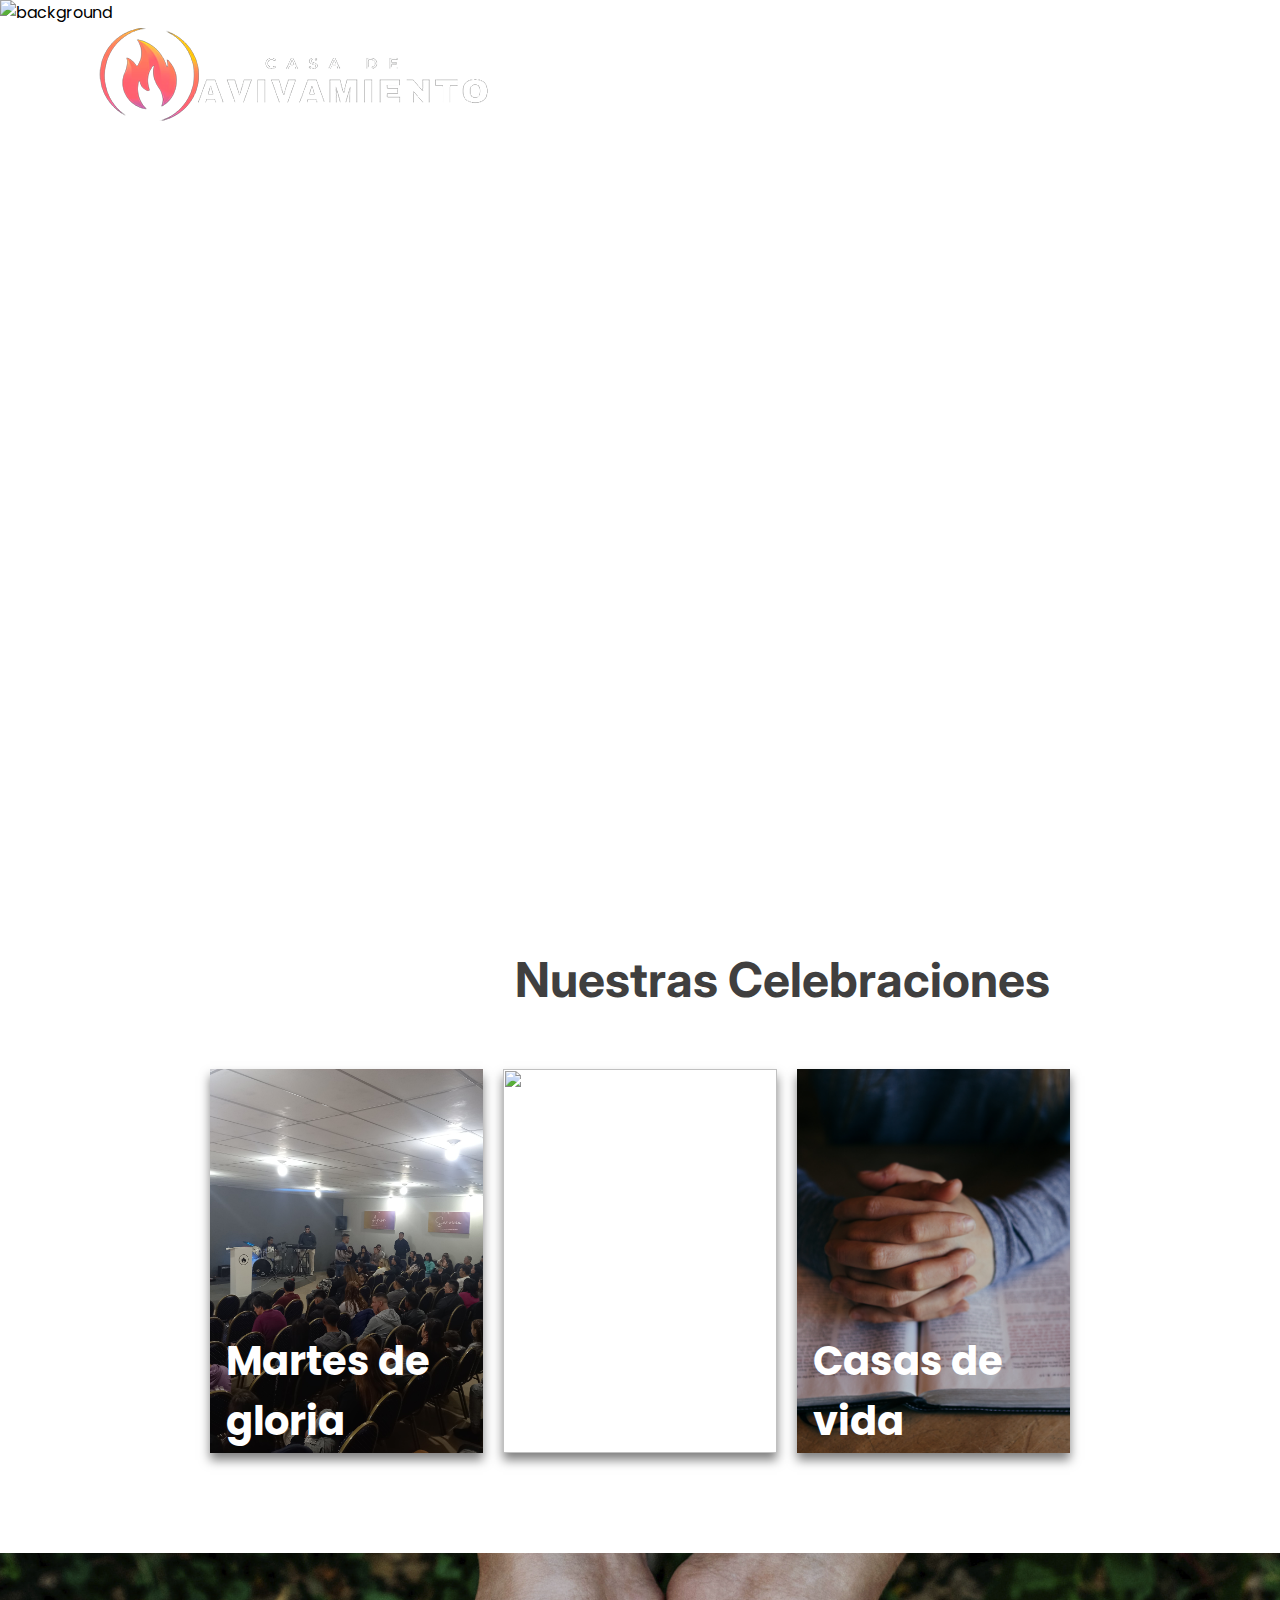
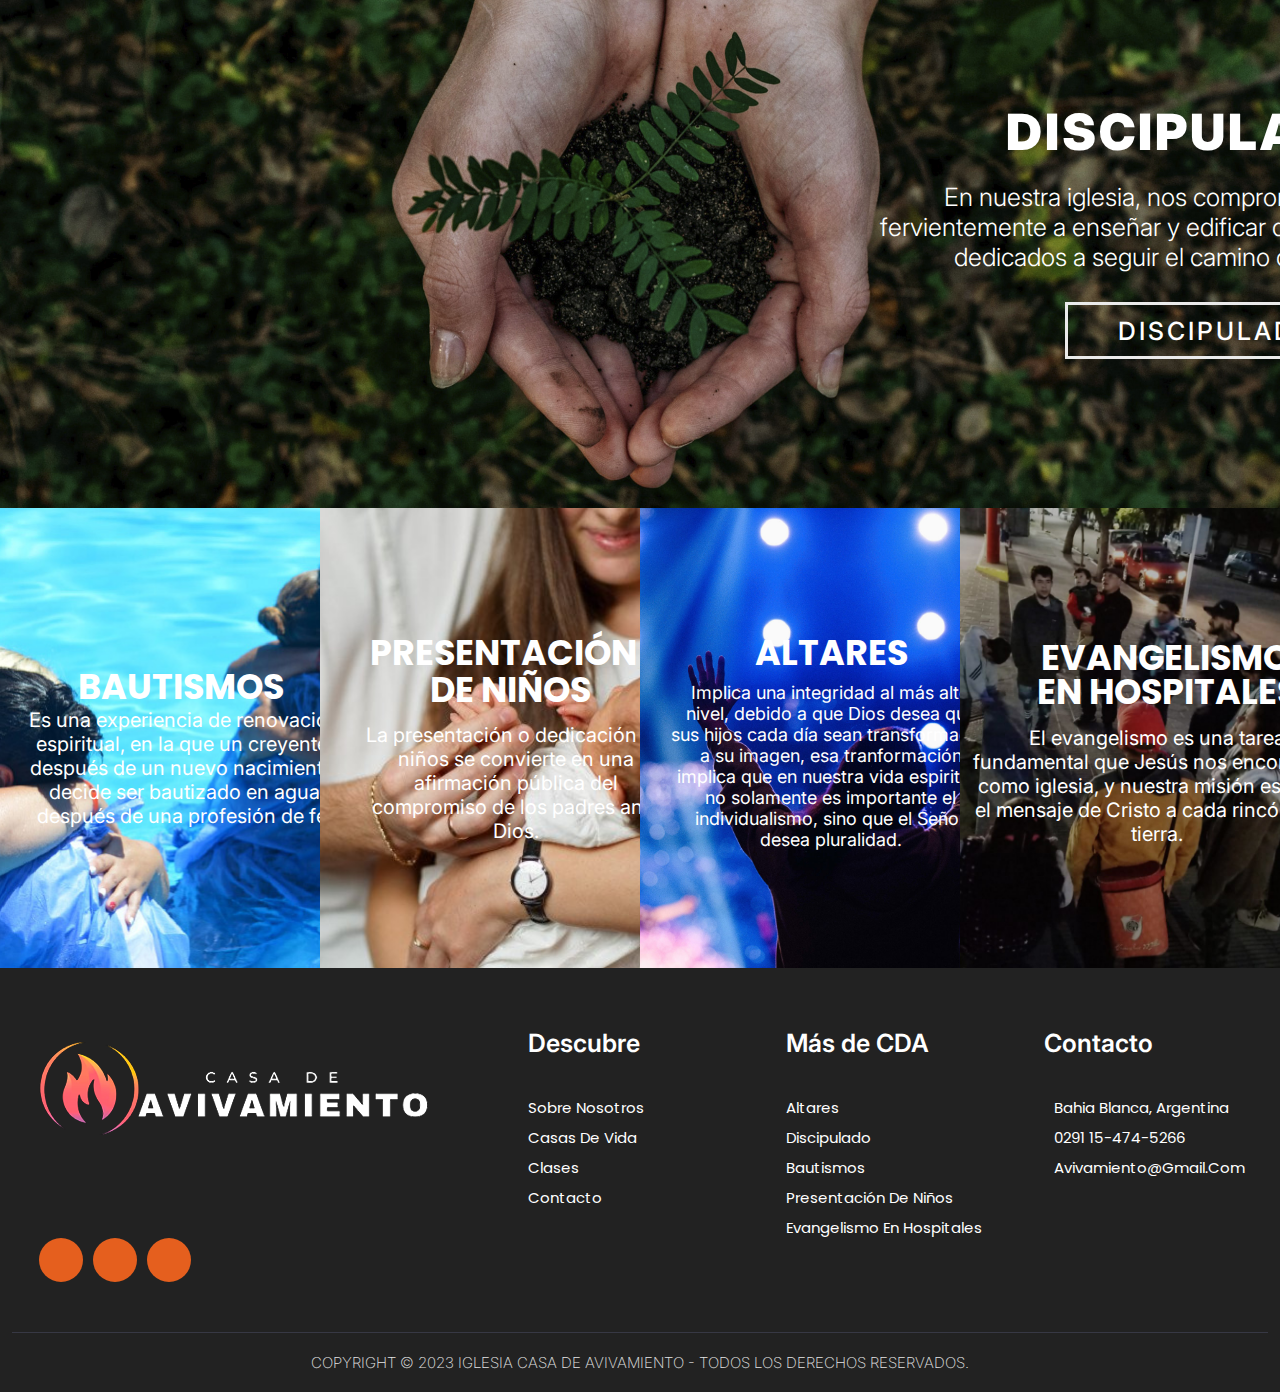
==== commit 78bf78fb: "Add files via upload" ====
--- a/index.html
+++ b/index.html
@@ -29,7 +29,7 @@
            </div>
 
            <!--=============== NAV MENU ===============-->
-           <div class="nav__menu" id="nav-menu">
+           <div class="nav__menu animate__animated animate__slideInRight" id="nav-menu">
               <ul class="nav__list">
                  <li><a href="index.html" class="nav__link">INICIO</a></li>
 
@@ -151,18 +151,19 @@
     </div>
  </section>
  
-
+   <!-- 
  <div class="titulo2">
     <h1> Próximo eventos</h1>
   </div>
 <section class="wrapper-e">
-
+   -->
    <span></span>
    <!-- 
    <div class="carta2">
        <img src="/img/evang.jpg" >
    </div>
    -->
+    <!-- 
    <div class="carta2">
        <img src="/img/pastor.jpg" alt="">
    </div>
@@ -174,6 +175,7 @@
      12 Nov 10:30 am, 2023 
     </div>
 </div>
+-->
    <!-- 
    <div class="details">
      <div class="titulo3">
--- a/style.css
+++ b/style.css
@@ -28,6 +28,8 @@
   a {
     text-decoration: none;
   }
+
+  
 
   :root {
     --header-height: 3.5rem;
@@ -115,8 +117,9 @@
   .nav__toggle {
     position: relative;
     width: 32px;
+    margin-top: 25px;
     height: 32px;
-  }
+}
   
   .nav__burger, 
   .nav__close {
@@ -219,7 +222,7 @@
   
   .dropdown__link:hover, 
   .dropdown__sublink:hover {
-    background-color: var(--black-color);
+    background-color: #d86c31;
   }
   
   .dropdown__menu, 
@@ -584,7 +587,7 @@
 .contact-home {
     position: relative;
     width: 100%;
-    height: 60vh;
+    height: 20vh;
     display: flex;
     justify-content: center;
     flex-direction: column;
@@ -604,10 +607,10 @@
     z-index: 888;
     color: #fff;
     width: 100%;
-    margin-top: 80px;
+    padding: 0px 0px 80px;
+    margin-top: 10px;
     overflow-y: hidden;
     margin-left: 250px;
-    
 }
 
 .contact-home .content h1 {
@@ -798,7 +801,7 @@
 .clases-home {
     position: relative;
     width: 100%;
-    height: 60vh;
+    height: 20vh;
     display: flex;
     justify-content: center;
     flex-direction: column;
@@ -818,7 +821,8 @@
     z-index: 888;
     color: #fff;
     width: 100%;
-    margin-top: 80px;
+    padding: 0px 0px 80px;
+    margin-top: 10px;
     overflow-y: hidden;
     padding-left: 280px;
 }
@@ -899,7 +903,7 @@
 .presentacion-home {
     position: relative;
     width: 100%;
-    height: 60vh;
+    height: 20vh;
     display: flex;
     justify-content: center;
     flex-direction: column;
@@ -918,8 +922,9 @@
 .presentacion-home .content {
     z-index: 888;
     color: #fff;
-    width: 100%;
-    margin-top: 73px;
+    padding: 0px 0px 200px;
+    width: 100%;
+    margin-top: 50px;
     overflow-y: hidden;
     margin-left: 323px;
 }
@@ -929,7 +934,7 @@
     font-size: 60px;
     font-weight: 900;
     letter-spacing: 3px;
-    margin-bottom: 40px;
+    margin-bottom: 2px;
     padding-left: 100px;
 }
 
@@ -985,7 +990,8 @@
     padding-top: 20px;
     font-style: normal;
     font-weight: 400;
-    line-height: 32px; /* 128% *//
+    line-height: 32px; /* 128% */
+    text-align: justify;
 }
 
 .presentacion-img2 {
@@ -1072,7 +1078,7 @@
 .discipulado-home {
     position: relative;
     width: 100%;
-    height: 60vh;
+    height: 20vh;
     display: flex;
     justify-content: center;
     flex-direction: column;
@@ -1090,9 +1096,10 @@
 
 .discipulado-home .content {
     z-index: 888;
-    color: #fff;
-    width: 100%;
-    margin-top: 80px;
+    color: rgb(255, 255, 255);
+    width: 100%;
+    padding: 0px 0px 90px;
+    margin-top: 25px;
     overflow-y: hidden;
     margin-left: 240px;
 }
@@ -1141,7 +1148,8 @@
     padding-top: 20px;
     font-style: normal;
     font-weight: 400;
-    line-height: 32px; /* 128% *//
+    line-height: 32px; /* 128% */
+    text-align: justify;
 }
 
 .discipulado2-container {
@@ -1179,7 +1187,8 @@
     padding-top: 20px;
     font-style: normal;
     font-weight: 400;
-    line-height: 32px; /* 128% *//
+    line-height: 32px; /* 128% */
+    text-align: justify;
 }
 
 
@@ -1243,7 +1252,7 @@
 .altares-home {
     position: relative;
     width: 100%;
-    height: 60vh;
+    height: 20vh;
     display: flex;
     justify-content: center;
     flex-direction: column;
@@ -1263,9 +1272,10 @@
     z-index: 888;
     color: #fff;
     width: 100%;
-    margin-top: 80px;
+    margin-top: 15px;
+    padding: 0px 0px 90px;
     overflow-y: hidden;
-    margin-left: 240px;
+    margin-left: 410px;
 }
 
 .altares-home .content h1 {
@@ -1320,7 +1330,8 @@
     padding-top: 20px;
     font-style: normal;
     font-weight: 400;
-    line-height: 32px; /* 128% *//
+    line-height: 32px; 
+    text-align: justify;
 }
 
 .altares-img2 {
@@ -1402,41 +1413,6 @@
 
 /* Casas de vida */ 
 
-.casaDeVida-home {
-    position: relative;
-    width: 100%;
-    height: 60vh;
-    display: flex;
-    justify-content: center;
-    flex-direction: column;
-}
-
-.casaDeVida-home img {
-    z-index: 000;
-    position: absolute;
-    overflow: hidden;
-    left: 0;
-    width: 100%;
-    height: 100%;
-    object-fit: cover;
-}
-
-.casaDeVida-home .content {
-    z-index: 888;
-    color: #fff;
-    width: 100%;
-    margin-top: 80px;
-    overflow-y: hidden;
-    margin-left: 240px;
-}
-
-.casaDeVida-home .content h1 {
-    font-family: "Inter";
-    font-size: 5rem;
-    font-weight: 900;
-    letter-spacing: 3px;
-    margin-bottom: 40px;
-}
 
 .casa-container {
     display: flex;
@@ -1481,7 +1457,8 @@
     padding-top: 20px;
     font-style: normal;
     font-weight: 400;
-    line-height: 32px; /* 128% *//
+    line-height: 32px;
+    text-align: justify;
 }
 
 .casa-img2 {
@@ -1558,7 +1535,7 @@
 .evangelismo-home {
     position: relative;
     width: 100%;
-    height: 60vh;
+    height: 20vh;
     display: flex;
     justify-content: center;
     flex-direction: column;
@@ -1578,7 +1555,8 @@
     z-index: 888;
     color: #fff;
     width: 100%;
-    margin-top: 80px;
+    padding: 0px 0px 170px;
+    margin-top: 40px;
     overflow-y: hidden;
     text-align: center;
 }
@@ -1634,6 +1612,7 @@
     font-style: normal;
     font-weight: 400;
     line-height: 32px;
+    text-align: justify;
 }
 
 .evangelismo-img2 {
@@ -1712,7 +1691,7 @@
 .bautismos-home {
     position: relative;
     width: 100%;
-    height: 60vh;
+    height: 20vh;
     display: flex;
     justify-content: center;
     flex-direction: column;
@@ -1732,7 +1711,8 @@
     z-index: 888;
     color: #fff;
     width: 100%;
-    margin-top: 80px;
+    margin-top: 20px;
+    padding: 0px 0px 90px;
     overflow-y: hidden;
     margin-left: 355px;
 }
@@ -1780,7 +1760,8 @@
     padding-top: 20px;
     font-style: normal;
     font-weight: 400;
-    line-height: 32px; /* 128% *//
+    line-height: 32px; 
+    text-align: justify;
 }
 
 
@@ -1842,14 +1823,6 @@
 
 /*clases*/
 
-.clases-home .content {
-    z-index: 888;
-    color: #fff;
-    width: 100%;
-    margin-top: 80px;
-    overflow-y: hidden;
-    padding-left: 280px;
-}
 
 .clases {
     overflow: hidden;
@@ -1928,7 +1901,7 @@
 .casaDeVida-home {
     position: relative;
     width: 100%;
-    height: 60vh;
+    height: 20vh;
     display: flex;
     justify-content: center;
     flex-direction: column;
@@ -1948,7 +1921,8 @@
     z-index: 888;
     color: #fff;
     width: 100%;
-    margin-top: 80px;
+    margin-top: -42px;
+    padding: 30px 10px 90px;
     overflow-y: hidden;
     margin-left: 240px;
 }
@@ -1996,16 +1970,6 @@
 letter-spacing: -1.5px;
 }
 
-.casa-text p {
-    color: var(--text-gray-900, #18191F);
-    font-feature-settings: 'salt' on, 'liga' off;
-    font-family: Inter;
-    font-size: 20px;
-    padding-top: 20px;
-    font-style: normal;
-    font-weight: 400;
-    line-height: 32px; /* 128% *//
-}
 
 .casa-img2 {
  display: none;
@@ -2075,14 +2039,6 @@
 }
 
 /* Altares */
-.altares-home {
-    position: relative;
-    width: 100%;
-    height: 60vh;
-    display: flex;
-    justify-content: center;
-    flex-direction: column;
-}
 
 .altares-home img {
     z-index: 000;
@@ -2094,14 +2050,6 @@
     object-fit: cover;
 }
 
-.altares-home .content {
-    z-index: 888;
-    color: #fff;
-    width: 100%;
-    margin-top: 80px;
-    overflow-y: hidden;
-    margin-left: 410px;
-}
 
 .altares-home .content h1 {
     font-family: "Inter";
@@ -2277,7 +2225,9 @@
 font-size: 22px;
 font-style: normal;
 font-weight: 400;
-line-height: 32px; /* 145.455% */
+line-height: 32px; 
+text-justify:inter-word;
+text-align: justify;
 }
 
 .about-img2 {
@@ -3906,6 +3856,8 @@
 font-style: normal;
 font-weight: 400;
 line-height: 32px; /* 145.455% */
+text-justify:inter-word;
+text-align: justify;
 }
 
 .vision-conteiner{
@@ -4773,6 +4725,7 @@
         font-size: 25px;
         font-style: normal;
         font-weight: 400;
+        text-align: justify;
     }
     
 
@@ -4889,6 +4842,7 @@
     font-style: normal;
     font-weight: 400;
     line-height: 32px;
+    text-align: justify;
 }
 
 .presentacion-img2 {
@@ -5064,6 +5018,7 @@
     font-style: normal;
     font-weight: 400;
     line-height: 32px;
+    text-align: justify;
 }
 
 .discipulado-img2 {
@@ -5120,6 +5075,7 @@
     font-weight: 400;
     line-height: 32px;
     text-align: start;
+    text-align: justify;
 }
 .discipulado2-img2 {
     width: 100%;
@@ -5129,8 +5085,8 @@
 }
 
 .discipulado-conteiner2 {
-    overflow:hidden ;
-    width: 430px;
+    overflow: hidden;
+    width: 442px;
 }
 
 
@@ -5271,7 +5227,8 @@
     padding-top: 20px;
     font-style: normal;
     font-weight: 400;
-    line-height: 32px; /* 128% *//
+    line-height: 32px; 
+    text-align: justify;
 }
 
 .altares-img2 {
@@ -5527,6 +5484,7 @@
         font-style: normal;
         font-weight: 400;
         line-height: 32px;
+        text-align: justify;
     }
     
     .evangelismo-img2 {
@@ -5704,7 +5662,8 @@
         font-size: 25px;
         font-style: normal;
         font-weight: 400;
-        line-height: 32px; /* 128% *//
+        line-height: 32px; 
+        text-align: justify;
     }
     
     .casa-img2 {
@@ -5953,6 +5912,8 @@
     font-weight: 400;
     line-height: 32px;
     margin-bottom: 25px;
+    text-justify:inter-word;
+text-align: justify;
 }
 
 .vision-conteiner{
@@ -6542,14 +6503,16 @@
 
            /* Discipulado*/
 
-.discipulado-home {
-    position: relative;
-    width: 100%;
-    height: 50vh;
-    display: flex;
-    justify-content: center;
-    flex-direction: column;
-}
+           .discipulado-home {
+            position: relative;
+            width: 100%;
+            height: 20vh;
+            overflow: hidden;
+            display: flex;
+            justify-content: center;
+            flex-direction: column;
+        }
+
 
 .discipulado-home img {
     z-index: 000;
@@ -6564,14 +6527,14 @@
 
 .discipulado-home .content {
     z-index: 888;
-    overflow: hidden;
     color: #fff;
     width: 100%;
     text-align: center;
-    margin-top: 3px;
+    padding: 0px 0px 40px;
+    overflow: hidden;
+    margin-top: -22px;
     margin-left: -8px;
 }
-
 .discipulado-home .content h1 {
     font-family: "Inter";
     overflow: hidden;
@@ -6629,6 +6592,7 @@
     font-style: normal;
     font-weight: 400;
     line-height: 32px;
+    text-align: justify;
 }
 
 .discipulado-img2 {
@@ -6685,6 +6649,7 @@
     font-weight: 400;
     line-height: 32px;
     text-align: start;
+    text-align: justify;
 }
 .discipulado2-img2 {
     width: 100%;
@@ -6848,6 +6813,7 @@
             font-size: 25px;
             font-style: normal;
             font-weight: 400;
+            text-align: justify;
         }
 
 
@@ -6902,7 +6868,7 @@
     font-size: 25px;
     font-style: normal;
     font-weight: 400;
-    
+    text-align: justify;
 
 }
 
@@ -6913,7 +6879,7 @@
     .clases-home {
         position: relative;
         width: 100%;
-        height: 60vh;
+        height: 20vh;
         display: flex;
         justify-content: center;
         flex-direction: column;
@@ -6930,14 +6896,15 @@
         margin-bottom: 121px;
     }
     
+    
     .clases-home .content {
         z-index: 888;
         overflow: hidden;
         color: #fff;
-        width: 491px;
+        width: 500px;
         text-align: center;
-        margin-top: -29px;
-        margin-left: -207px
+        margin-top: -82px;
+        margin-left: -208px;
     }
     
     .clases-home .content h1 {
@@ -6953,23 +6920,23 @@
     .heading {
         font-family: "Inter";
         font-weight: 600;
-        font-size: 40px;
+        font-size: 30px;
         justify-content: center;
         margin-top: -109px;
-        padding-left: 72px;
+        padding-left: 11px;
     }
 
     
 
 /* contact*/
-    .contact-home {
-        position: relative;
-        width: 100%;
-        height: 60vh;
-        display: flex;
-        justify-content: center;
-        flex-direction: column;
-     }
+.contact-home {
+    position: relative;
+    width: 100%;
+    height: 20vh;
+    display: flex;
+    justify-content: center;
+    flex-direction: column;
+}
     
     .contact-home img {
         z-index: 000;
@@ -6988,7 +6955,7 @@
         color: #fff;
         width: 100%;
         text-align: center;
-        margin-top: 80px;
+        margin-top: -73px;
         margin-left: -3px;
     }
     
@@ -7045,7 +7012,8 @@
         font-size: 20px;
         font-style: normal;
         font-weight: 400;
-        line-height: 32px; /* 128% *//
+        line-height: 32px; /* 128% */
+        text-align: justify;
     }
     
     .casa-img2 {
@@ -7113,14 +7081,15 @@
 
     /* presentacion*/
 
-.presentacion-home {
-    position: relative;
-    width: 100%;
-    height: 50vh;
-    display: flex;
-    justify-content: center;
-    flex-direction: column;
-}
+    .presentacion-home {
+        position: relative;
+        width: 100%;
+        height: 20vh;
+        overflow: hidden;
+        display: flex;
+        justify-content: center;
+        flex-direction: column;
+    }
 
 .presentacion-home img {
     z-index: 000;
@@ -7138,8 +7107,9 @@
     overflow: hidden;
     color: #fff;
     width: 100%;
+    padding: 0px 0px 80px;
     text-align: center;
-    margin-top: 3px;
+    margin-top: -49px;
     margin-left: -8px;
 }
 
@@ -7210,6 +7180,7 @@
     font-style: normal;
     font-weight: 400;
     line-height: 32px;
+    text-align: justify;
 }
 
 .presentacion-img2 {
@@ -7298,11 +7269,12 @@
 
 .evangelismo-home {
     position: relative;
-width: 100%;
-height: 50vh;
-display: flex;
-justify-content: center;
-flex-direction: column;
+    width: 100%;
+    height: 20vh;
+    display: flex;
+    overflow: hidden;
+    justify-content: center;
+    flex-direction: column;
 }
 
 .evangelismo-home img {
@@ -7321,9 +7293,10 @@
     overflow: hidden;
     color: #fff;
     width: 100%;
+    padding: 0px 0px 70px;
     text-align: center;
-    margin-top: 3px;
-    margin-left: -12px;
+    margin-top: -15px;
+    margin-left: -3px;
 }
 
 .evangelismo-home .content h1 {
@@ -7380,6 +7353,7 @@
     font-weight: 400;
     line-height: 32px;
     width: 352px;
+    text-align: justify;
 }
 
 .evangelismo-img2 {
@@ -8269,14 +8243,15 @@
 
            /* Discipulado*/
 
-.discipulado-home {
-    position: relative;
-    width: 100%;
-    height: 50vh;
-    display: flex;
-    justify-content: center;
-    flex-direction: column;
-}
+           .discipulado-home {
+            position: relative;
+            width: 100%;
+            height: 20vh;
+            overflow: hidden;
+            display: flex;
+            justify-content: center;
+            flex-direction: column;
+        }
 
 .discipulado-home img {
     z-index: 000;
@@ -8291,11 +8266,12 @@
 
 .discipulado-home .content {
     z-index: 888;
-    overflow: hidden;
     color: #fff;
     width: 100%;
     text-align: center;
-    margin-top: 3px;
+    padding: 0px 0px 40px;
+    overflow: hidden;
+    margin-top: -22px;
     margin-left: -8px;
 }
 
@@ -8356,6 +8332,7 @@
     font-style: normal;
     font-weight: 400;
     line-height: 32px;
+    text-align: justify;
 }
 
 .discipulado-img2 {
@@ -8412,6 +8389,7 @@
     font-weight: 400;
     line-height: 32px;
     text-align: start;
+    text-align: justify;
     width: 341px;
 }
 .discipulado2-img2 {
@@ -8576,6 +8554,7 @@
             font-size: 25px;
             font-style: normal;
             font-weight: 400;
+            text-align: justify;
         }
 
 
@@ -8630,6 +8609,7 @@
     font-size: 25px;
     font-style: normal;
     font-weight: 400;
+    text-align: justify;
     
 
 }
@@ -8641,7 +8621,7 @@
     .clases-home {
         position: relative;
         width: 100%;
-        height: 60vh;
+        height: 20vh;
         display: flex;
         justify-content: center;
         flex-direction: column;
@@ -8681,23 +8661,23 @@
     .heading {
         font-family: "Inter";
         font-weight: 600;
-        font-size: 40px;
+        font-size: 30px;
         justify-content: center;
         margin-top: -109px;
-        padding-left: 72px;
+        padding-left: 11px;
     }
 
     
 
 /* contact*/
-    .contact-home {
-        position: relative;
-        width: 100%;
-        height: 60vh;
-        display: flex;
-        justify-content: center;
-        flex-direction: column;
-     }
+.contact-home {
+    position: relative;
+    width: 100%;
+    height: 20vh;
+    display: flex;
+    justify-content: center;
+    flex-direction: column;
+}
     
     .contact-home img {
         z-index: 000;
@@ -8716,7 +8696,7 @@
         color: #fff;
         width: 100%;
         text-align: center;
-        margin-top: 80px;
+        margin-top: -73px;
         margin-left: -3px;
     }
     
@@ -8773,7 +8753,8 @@
         font-size: 20px;
         font-style: normal;
         font-weight: 400;
-        line-height: 32px; /* 128% *//
+        line-height: 32px; /* 128% */
+        text-align: justify;
     }
     
     .casa-img2 {
@@ -8842,14 +8823,15 @@
 
     /* presentacion*/
 
-.presentacion-home {
-    position: relative;
-    width: 100%;
-    height: 50vh;
-    display: flex;
-    justify-content: center;
-    flex-direction: column;
-}
+    .presentacion-home {
+        position: relative;
+        width: 100%;
+        height: 20vh;
+        overflow: hidden;
+        display: flex;
+        justify-content: center;
+        flex-direction: column;
+    }
 
 .presentacion-home img {
     z-index: 000;
@@ -8867,8 +8849,9 @@
     overflow: hidden;
     color: #fff;
     width: 100%;
+    padding: 0px 0px 80px;
     text-align: center;
-    margin-top: 3px;
+    margin-top: -49px;
     margin-left: -8px;
 }
 
@@ -8939,6 +8922,7 @@
     font-style: normal;
     font-weight: 400;
     line-height: 32px;
+    text-align: justify;
 }
 
 .presentacion-img2 {
@@ -9027,11 +9011,12 @@
 
 .evangelismo-home {
     position: relative;
-width: 100%;
-height: 50vh;
-display: flex;
-justify-content: center;
-flex-direction: column;
+    width: 100%;
+    height: 20vh;
+    display: flex;
+    overflow: hidden;
+    justify-content: center;
+    flex-direction: column;
 }
 
 .evangelismo-home img {
@@ -9050,9 +9035,10 @@
     overflow: hidden;
     color: #fff;
     width: 100%;
+    padding: 0px 0px 70px;
     text-align: center;
-    margin-top: 3px;
-    margin-left: -12px;
+    margin-top: -15px;
+    margin-left: -3px;
 }
 
 .evangelismo-home .content h1 {
@@ -9110,6 +9096,7 @@
     line-height: 32px;
     margin-top: 2px;
     width: 344px;
+    text-align: justify;
 }
 
 .evangelismo-img2 {
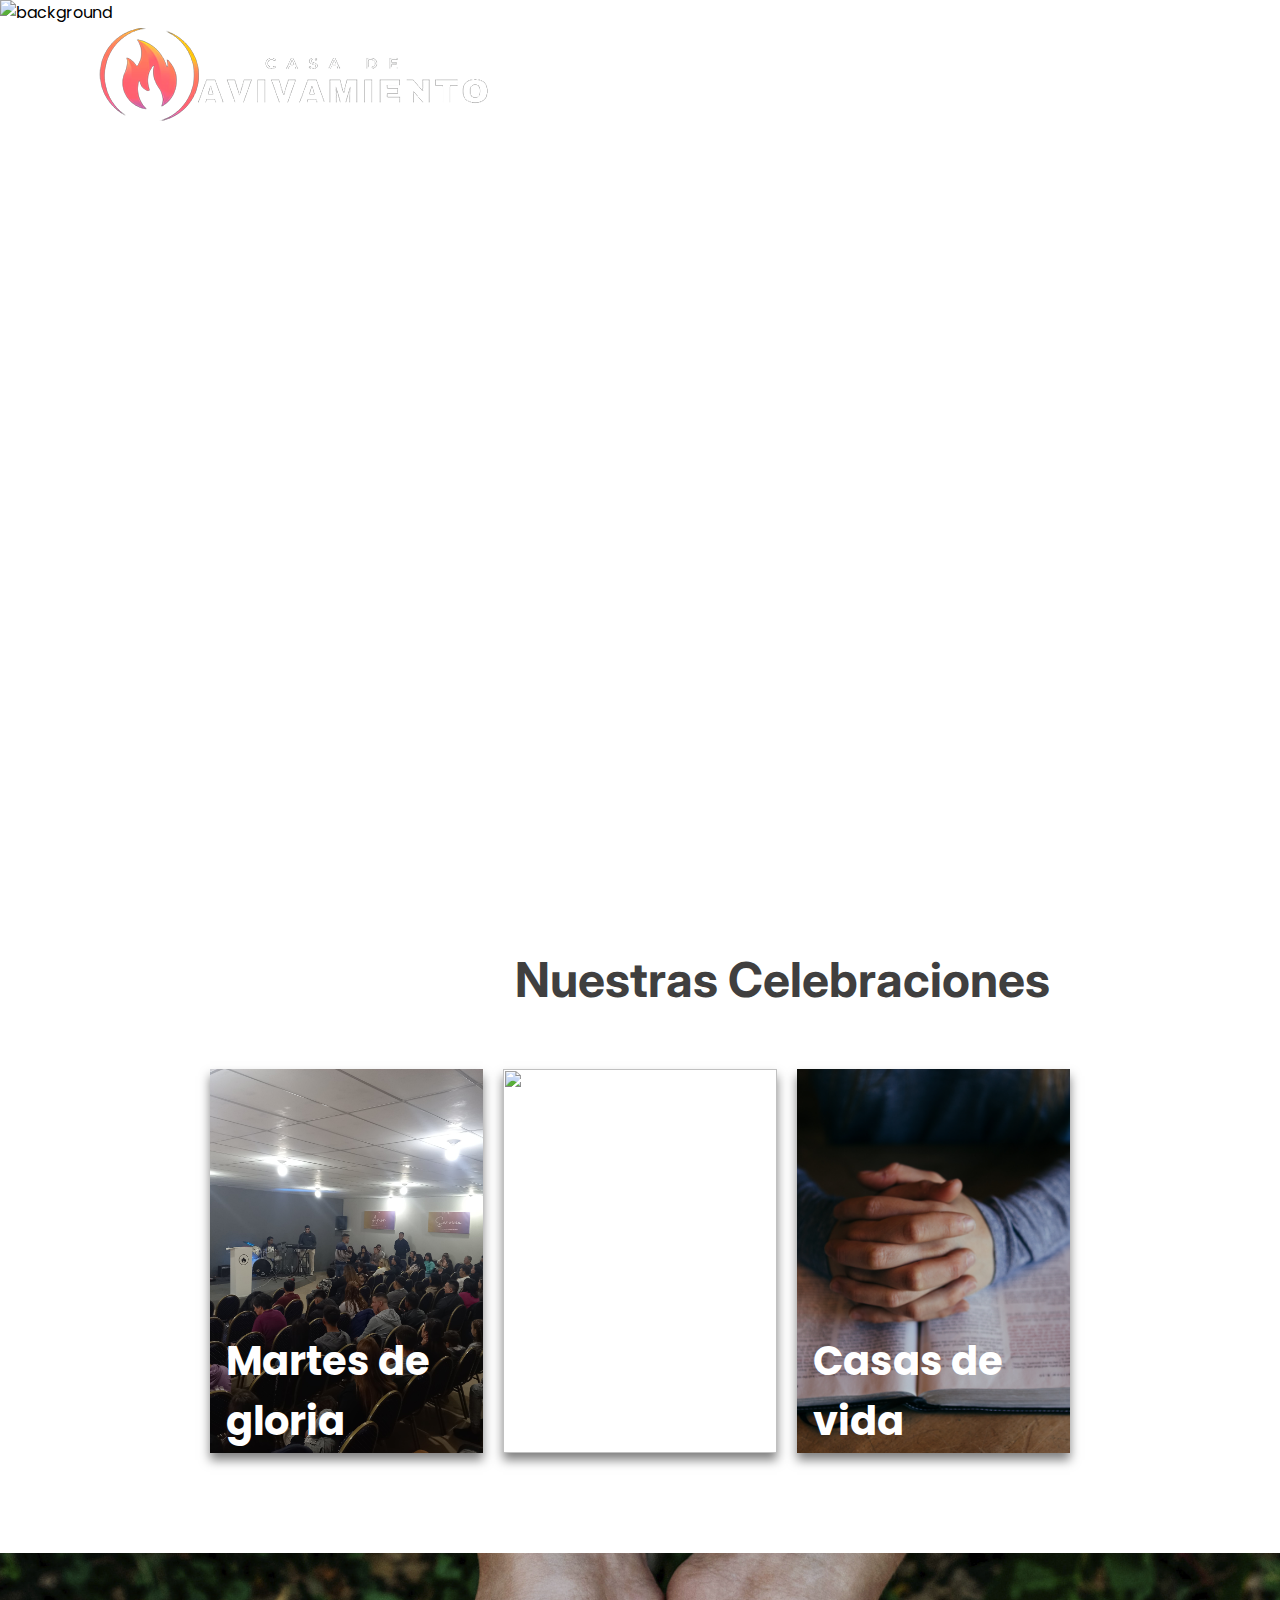
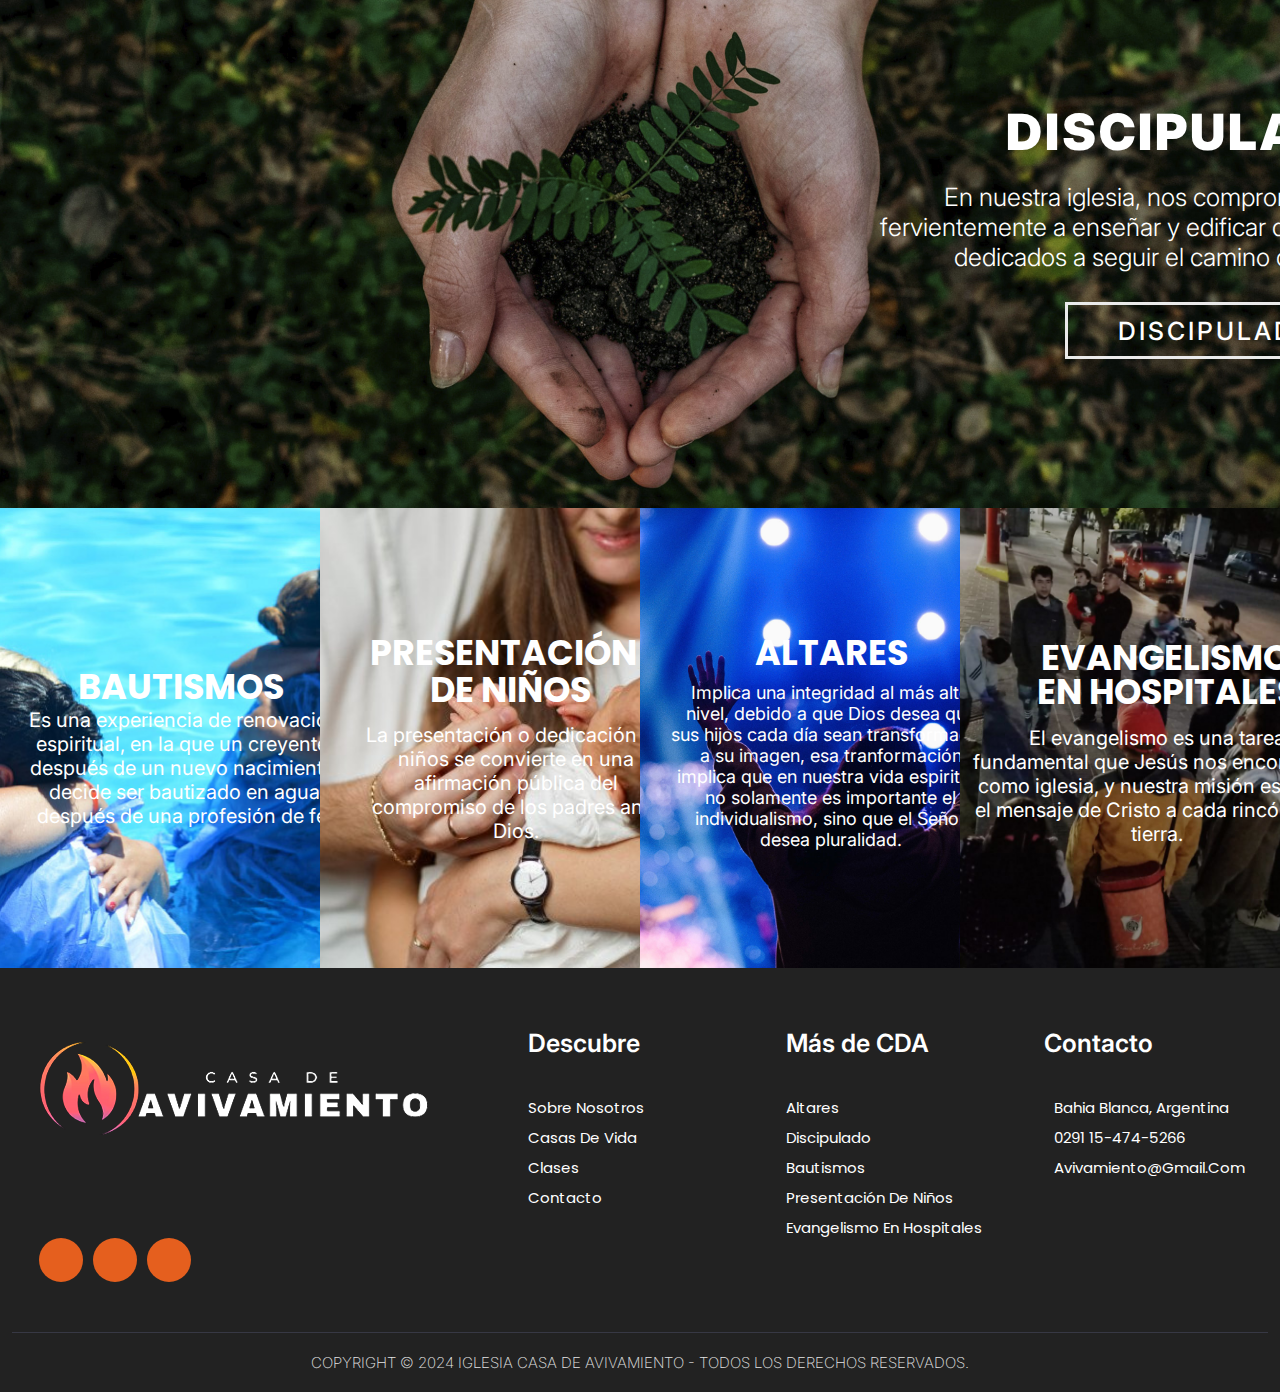
==== commit 82ef8730: "Add files via upload" ====
--- a/index.html
+++ b/index.html
@@ -287,7 +287,7 @@
                 </ul>
             </div>
             <div class="copyright-wrapper">
-                <p > COPYRIGHT © 2023 IGLESIA CASA DE AVIVAMIENTO - TODOS LOS DERECHOS RESERVADOS.</p>
+                <p > COPYRIGHT © 2024 IGLESIA CASA DE AVIVAMIENTO - TODOS LOS DERECHOS RESERVADOS.</p>
             </div>
         </div>
     </div>    
